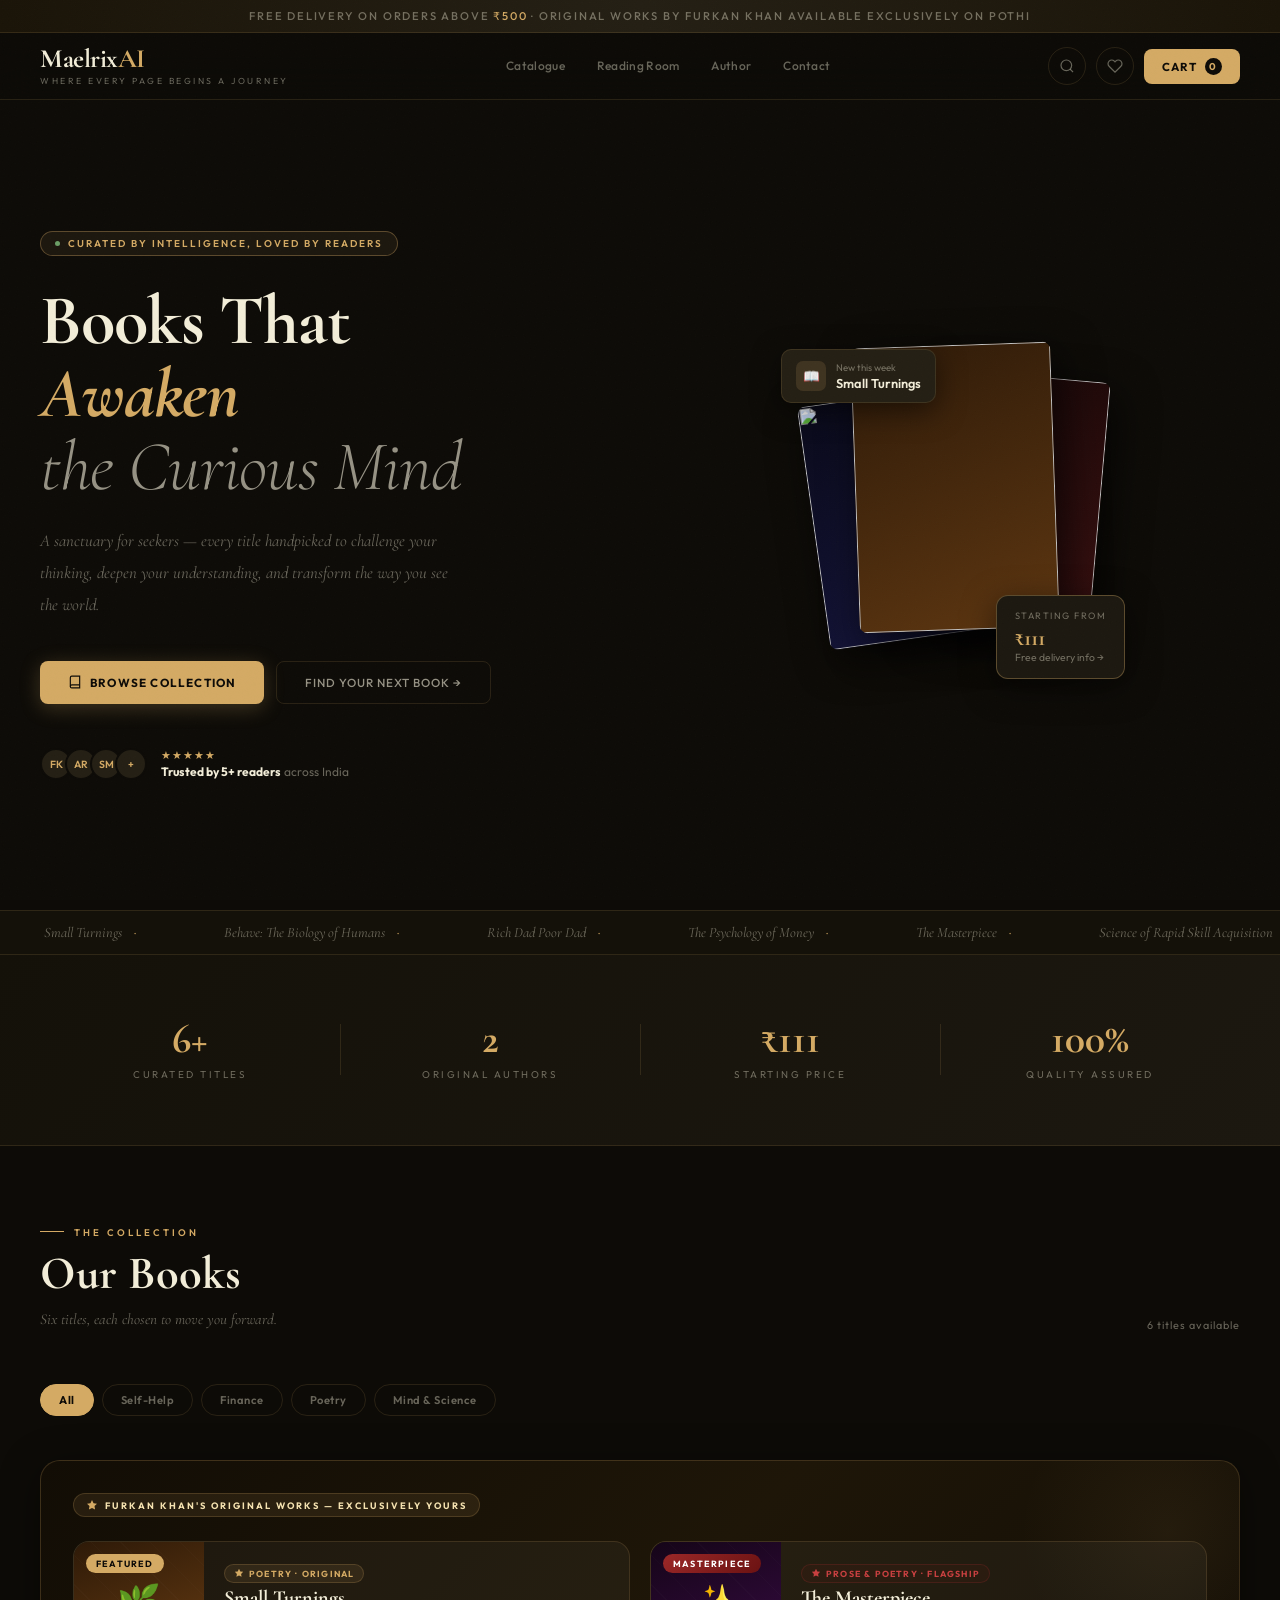
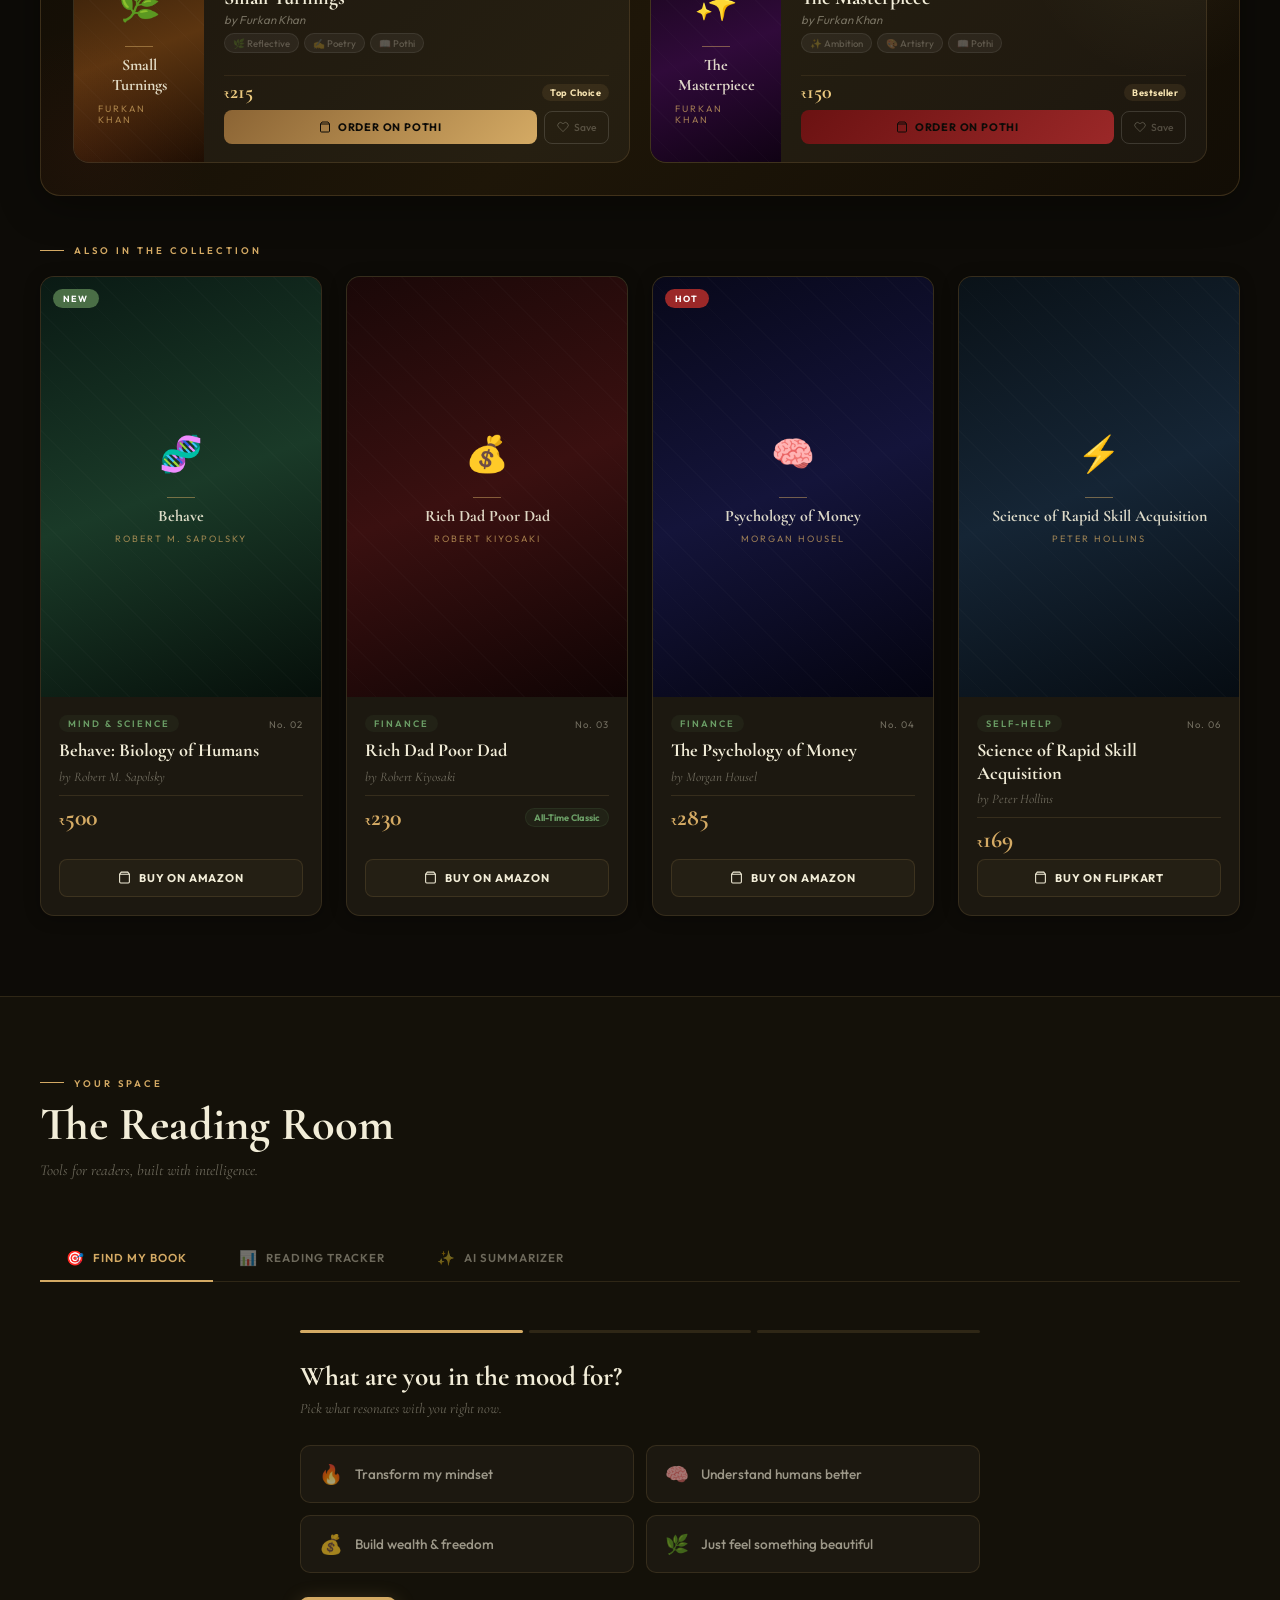
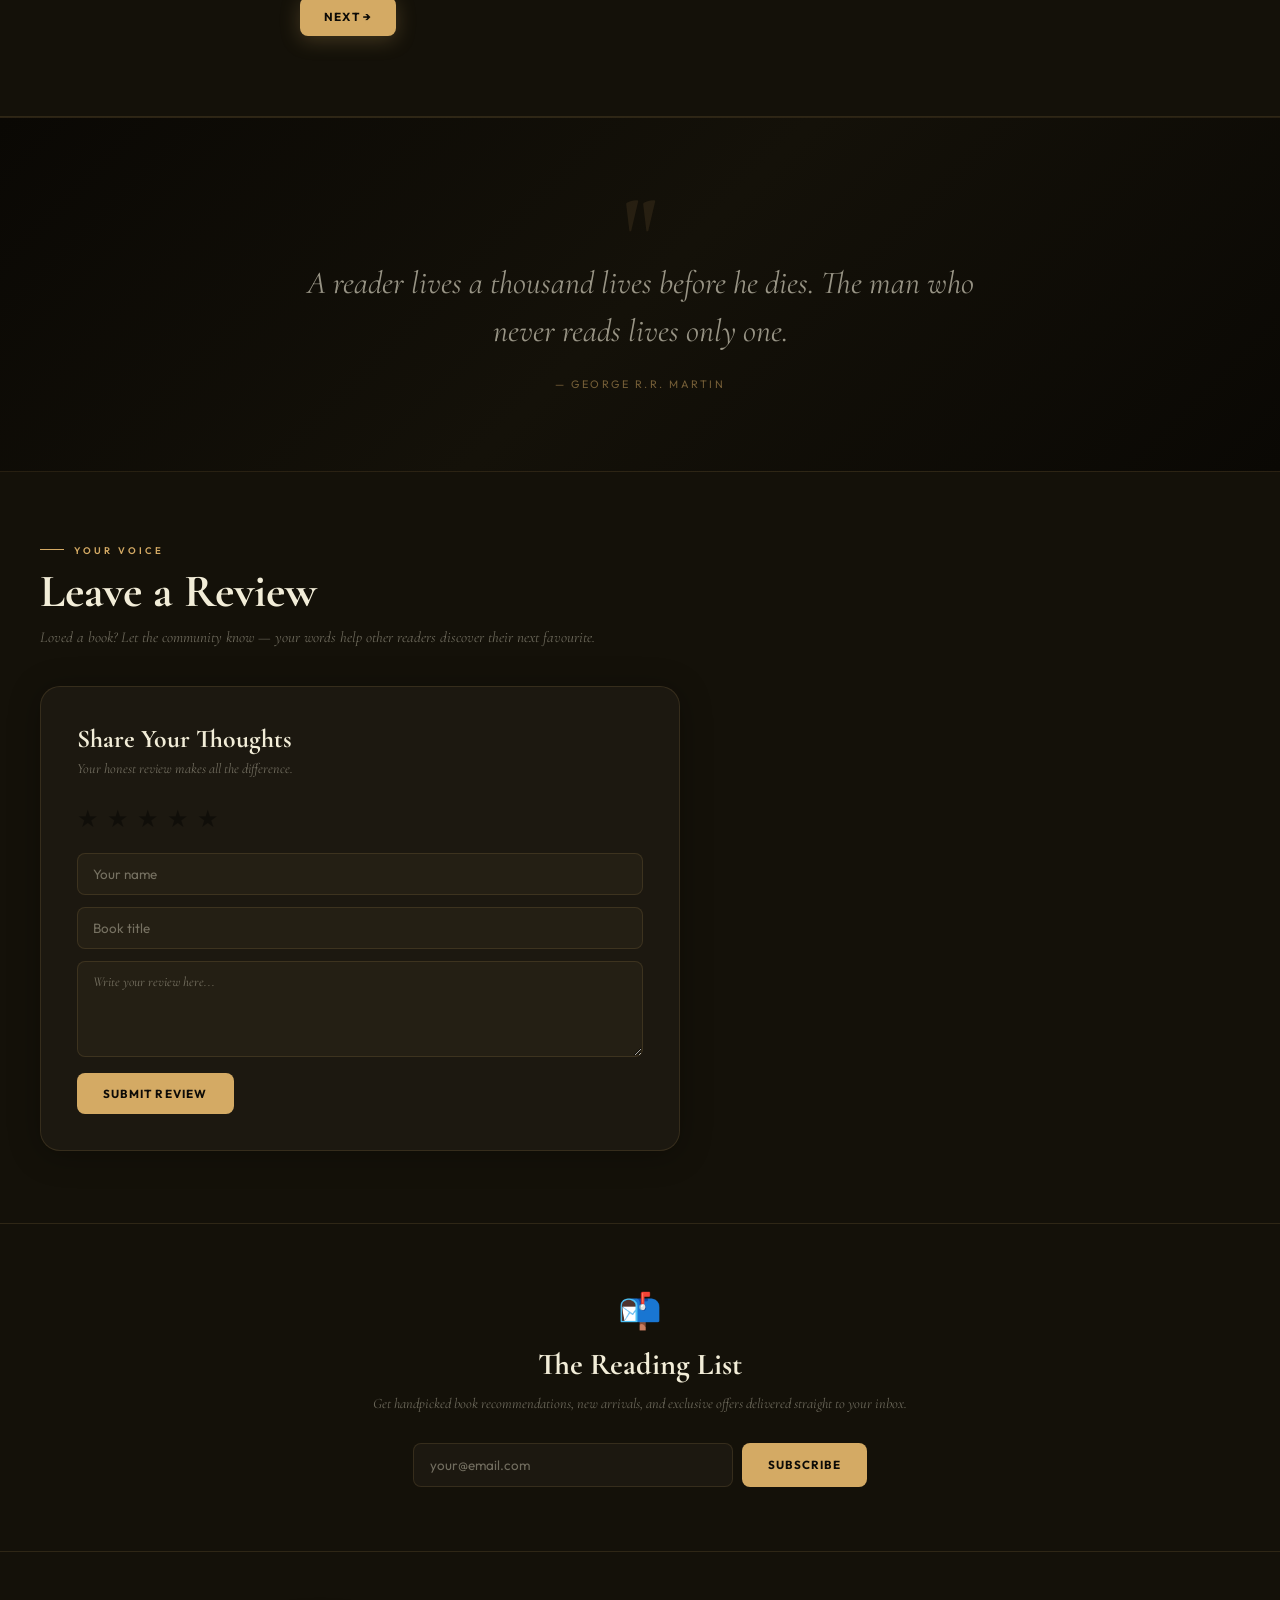
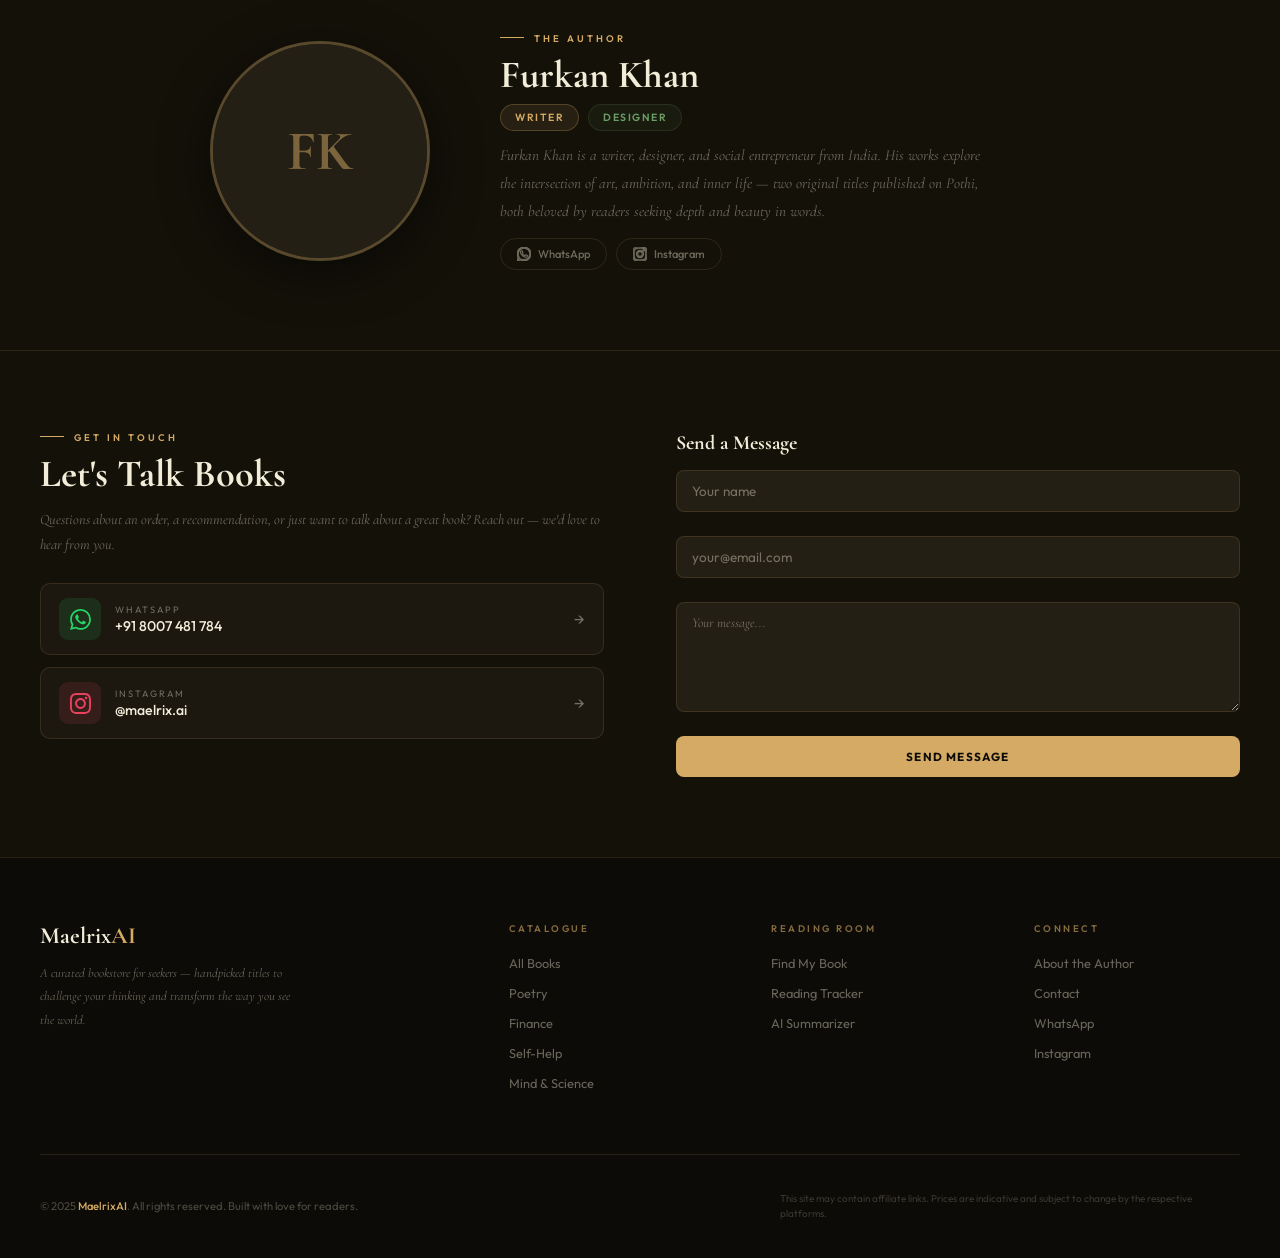
==== index.html @ 5889ed40 "Update index.html" ====
<!DOCTYPE html>

<html lang="en">

<head>

<meta charset="UTF-8">

<meta name="viewport" content="width=device-width, initial-scale=1.0, maximum-scale=1.0">

<title>MaelrixAI — The Book Store</title>

<link href="https://fonts.googleapis.com/css2?family=Cormorant+Garamond:ital,wght@0,300;0,400;0,500;0,600;0,700;1,300;1,400;1,600&family=Outfit:wght@300;400;500;600;700&family=DM+Serif+Display:ital@0;1&display=swap" rel="stylesheet">

<style>

:root {

  --bg:           #0D0B07;

  --surface:      #141109;

  --surface-2:    #1C1810;

  --surface-3:    #241F14;

  --border:       rgba(212,170,100,0.14);

  --border-hi:    rgba(212,170,100,0.35);

  --gold:         #D4AA64;

  --gold-light:   #EAC87E;

  --gold-pale:    #F5E2B0;

  --gold-dim:     rgba(212,170,100,0.5);

  --ivory:        #F2EDD8;

  --ivory-dim:    rgba(242,237,216,0.6);

  --ivory-faint:  rgba(242,237,216,0.25);

  --crimson:      #9B2828;

  --sage:         #4A6E46;

  --sage-bright:  #6B9E66;

  --muted:        rgba(242,237,216,0.4);

  --shadow:       rgba(0,0,0,0.55);

  --radius:       14px;

  --radius-sm:    8px;

}



*{margin:0;padding:0;box-sizing:border-box}

html{scroll-behavior:smooth;font-size:16px}

body{

  font-family:'Outfit',sans-serif;

  background:var(--bg);

  color:var(--ivory);

  min-height:100vh;

  overflow-x:hidden;

}



/* ── grain overlay ── */

body::after{

  content:'';

  position:fixed;inset:0;

  background-image:url("data:image/svg+xml,%3Csvg xmlns='http://www.w3.org/2000/svg' width='200' height='200'%3E%3Cfilter id='n'%3E%3CfeTurbulence type='fractalNoise' baseFrequency='0.85' numOctaves='4' stitchTiles='stitch'/%3E%3C/filter%3E%3Crect width='200' height='200' filter='url(%23n)' opacity='0.04'/%3E%3C/svg%3E");

  pointer-events:none;z-index:9999;opacity:0.5;

}



/* ── scrollbar ── */

::-webkit-scrollbar{width:3px}

::-webkit-scrollbar-track{background:var(--bg)}

::-webkit-scrollbar-thumb{background:var(--gold);border-radius:2px}



/* ── toast ── */

.toast{

  position:fixed;bottom:80px;left:50%;

  transform:translateX(-50%) translateY(16px);

  background:var(--surface-3);

  border:1px solid var(--border-hi);

  color:var(--ivory);

  padding:11px 22px;border-radius:100px;

  font-size:0.78rem;font-weight:500;

  z-index:9900;opacity:0;

  transition:all 0.4s cubic-bezier(.25,.8,.25,1);

  pointer-events:none;white-space:nowrap;

  box-shadow:0 8px 32px rgba(0,0,0,0.6);

  display:flex;align-items:center;gap:8px;

}

.toast.show{opacity:1;transform:translateX(-50%) translateY(0)}



/* ── scroll top ── */

.scroll-top{

  position:fixed;bottom:24px;right:20px;z-index:500;

  width:42px;height:42px;

  background:var(--surface-3);

  border:1px solid var(--border-hi);

  border-radius:50%;

  display:flex;align-items:center;justify-content:center;

  color:var(--gold);font-size:1rem;cursor:pointer;

  transition:all 0.3s;opacity:0;transform:translateY(12px);

  box-shadow:0 4px 20px rgba(0,0,0,0.5);

}

.scroll-top.visible{opacity:1;transform:translateY(0)}

.scroll-top:hover{background:var(--gold);color:var(--bg);border-color:var(--gold)}



/* ════════════════════════════════════

   ANNOUNCE BAR

   ════════════════════════════════════ */

.announce-bar{

  background:linear-gradient(90deg,#1a1408,var(--surface-3),#1a1408);

  border-bottom:1px solid var(--border);

  text-align:center;padding:9px 20px;

  font-size:0.7rem;letter-spacing:1.8px;

  text-transform:uppercase;color:var(--muted);

  font-weight:500;

}

.announce-bar span{color:var(--gold)}



/* ════════════════════════════════════

   HEADER

   ════════════════════════════════════ */

header{

  position:sticky;top:0;z-index:800;

  background:rgba(13,11,7,0.92);

  backdrop-filter:blur(18px);

  border-bottom:1px solid var(--border);

}

.header-inner{

  max-width:1280px;margin:0 auto;

  display:flex;align-items:center;

  justify-content:space-between;

  padding:0 40px;height:66px;

}



.logo-wrap{display:flex;flex-direction:column}

.logo-main{

  font-family:'Cormorant Garamond',serif;

  font-size:1.65rem;font-weight:700;

  color:var(--ivory);letter-spacing:-0.5px;line-height:1;

}

.logo-main span{color:var(--gold)}

.logo-tagline{

  font-size:0.55rem;letter-spacing:2.5px;

  text-transform:uppercase;color:var(--muted);margin-top:2px;

}



.header-nav{display:flex;gap:32px;align-items:center}

.header-nav a{

  font-size:0.75rem;font-weight:500;letter-spacing:0.3px;

  color:var(--muted);text-decoration:none;

  transition:color 0.2s;padding-bottom:2px;

  position:relative;

}

.header-nav a::after{

  content:'';position:absolute;bottom:-2px;left:0;right:0;

  height:1px;background:var(--gold);

  transform:scaleX(0);transform-origin:right;transition:transform 0.3s;

}

.header-nav a:hover{color:var(--ivory)}

.header-nav a:hover::after{transform:scaleX(1);transform-origin:left}



.header-actions{display:flex;gap:10px;align-items:center}

.icon-btn{

  width:38px;height:38px;border-radius:50%;

  display:flex;align-items:center;justify-content:center;

  background:transparent;border:1px solid var(--border);

  transition:all 0.2s;color:var(--muted);cursor:pointer;

}

.icon-btn:hover{background:var(--surface-3);border-color:var(--gold-dim);color:var(--gold)}

.icon-btn svg{width:16px;height:16px;stroke:currentColor;fill:none;stroke-width:1.8}



.cart-btn{

  display:flex;align-items:center;gap:8px;

  padding:9px 18px;

  background:var(--gold);color:var(--bg);

  border:none;border-radius:var(--radius-sm);

  font-size:0.72rem;font-weight:700;

  letter-spacing:1px;text-transform:uppercase;

  font-family:'Outfit',sans-serif;cursor:pointer;

  transition:all 0.2s;

}

.cart-btn:hover{background:var(--gold-light);transform:translateY(-1px)}

.cart-count{

  width:17px;height:17px;

  background:var(--bg);border-radius:50%;

  font-size:0.62rem;font-weight:700;color:var(--gold);

  display:flex;align-items:center;justify-content:center;

}



/* hamburger mobile */

.ham-btn{

  display:none;width:38px;height:38px;

  border-radius:50%;border:1px solid var(--border);

  background:transparent;color:var(--gold);

  align-items:center;justify-content:center;cursor:pointer;

  font-size:1.1rem;

}



/* mobile nav drawer */

.mobile-nav{

  display:none;position:fixed;inset:0;

  background:rgba(13,11,7,0.97);

  backdrop-filter:blur(20px);

  z-index:900;

  flex-direction:column;align-items:center;justify-content:center;gap:36px;

}

.mobile-nav.open{display:flex}

.mobile-nav a{

  font-family:'Cormorant Garamond',serif;

  font-size:2.2rem;font-weight:600;font-style:italic;

  color:var(--ivory-dim);text-decoration:none;

  transition:color 0.2s;

}

.mobile-nav a:hover{color:var(--gold)}

.mobile-nav-close{

  position:absolute;top:24px;right:24px;

  width:44px;height:44px;border-radius:50%;

  border:1px solid var(--border);background:transparent;

  color:var(--muted);font-size:1.3rem;cursor:pointer;

}



/* ════════════════════════════════════

   HERO

   ════════════════════════════════════ */

.hero{

  min-height:calc(100vh - 90px);

  display:grid;grid-template-columns:1fr 1fr;

  max-width:1280px;margin:0 auto;

  padding:0 40px;gap:60px;align-items:center;

}

.hero-left{padding:60px 0}



.hero-badge{

  display:inline-flex;align-items:center;gap:8px;

  padding:5px 14px;

  background:rgba(212,170,100,0.08);

  border:1px solid var(--border-hi);

  border-radius:100px;font-size:0.62rem;

  letter-spacing:2px;text-transform:uppercase;

  color:var(--gold);font-weight:600;margin-bottom:28px;

}

.badge-dot{

  width:5px;height:5px;background:var(--sage-bright);

  border-radius:50%;animation:breathe 2.5s ease-in-out infinite;

}

@keyframes breathe{0%,100%{opacity:1;transform:scale(1)}50%{opacity:0.4;transform:scale(0.7)}}



.hero-title{

  font-family:'Cormorant Garamond',serif;

  font-size:clamp(3rem,5.5vw,5.4rem);

  font-weight:700;line-height:1.04;

  color:var(--ivory);margin-bottom:22px;

  letter-spacing:-1px;

}

.hero-title em{font-style:italic;color:var(--gold)}

.hero-title .hl2{

  display:block;font-weight:300;

  font-style:italic;color:var(--ivory-dim);

}

.hero-desc{

  font-family:'Cormorant Garamond',serif;

  font-size:1.05rem;font-style:italic;

  color:var(--muted);line-height:1.9;

  max-width:420px;margin-bottom:40px;

}

.hero-ctas{display:flex;gap:12px;flex-wrap:wrap;margin-bottom:44px}



.btn-primary{

  padding:13px 28px;background:var(--gold);

  color:var(--bg);font-size:0.73rem;font-weight:700;

  letter-spacing:1.2px;text-transform:uppercase;

  text-decoration:none;border-radius:var(--radius-sm);

  border:none;font-family:'Outfit',sans-serif;

  transition:all 0.25s;display:inline-flex;

  align-items:center;gap:8px;cursor:pointer;

  box-shadow:0 4px 20px rgba(212,170,100,0.25);

}

.btn-primary:hover{background:var(--gold-light);transform:translateY(-2px);box-shadow:0 8px 32px rgba(212,170,100,0.35)}



.btn-outline{

  padding:13px 28px;background:transparent;

  color:var(--ivory-dim);font-size:0.73rem;font-weight:500;

  letter-spacing:1px;text-transform:uppercase;

  text-decoration:none;border-radius:var(--radius-sm);

  border:1px solid var(--border);

  font-family:'Outfit',sans-serif;transition:all 0.25s;

  display:inline-flex;align-items:center;gap:8px;cursor:pointer;

}

.btn-outline:hover{border-color:var(--gold-dim);color:var(--ivory);background:var(--surface-2)}



.hero-proof{display:flex;align-items:center;gap:14px}

.proof-avs{display:flex}

.proof-av{

  width:32px;height:32px;border-radius:50%;

  border:2px solid var(--bg);background:var(--surface-3);

  margin-left:-7px;display:flex;align-items:center;

  justify-content:center;font-size:0.65rem;

  font-weight:600;color:var(--gold);overflow:hidden;

}

.proof-av:first-child{margin-left:0}

.proof-txt{font-size:0.75rem;color:var(--muted);line-height:1.4}

.proof-txt strong{color:var(--ivory)}

.proof-stars{color:var(--gold);font-size:0.7rem;letter-spacing:1px}



/* hero right - book stack */

.hero-right{

  position:relative;display:flex;

  align-items:center;justify-content:center;padding:60px 0;

}

.hero-book-stack{position:relative;width:320px;height:420px}

.hb{

  position:absolute;border-radius:8px;

  box-shadow:8px 12px 40px rgba(0,0,0,0.7);

  overflow:hidden;transition:transform 0.5s cubic-bezier(.25,.8,.25,1);

}

.hb img{width:100%;height:100%;object-fit:cover;display:block}

.hb-1{width:200px;height:285px;top:50px;left:60px;z-index:3;transform:rotate(-2deg)}

.hb-2{width:175px;height:255px;top:80px;left:130px;z-index:2;transform:rotate(5deg)}

.hb-3{width:165px;height:245px;top:100px;left:18px;z-index:1;transform:rotate(-8deg)}

.hero-book-stack:hover .hb-1{transform:rotate(0deg) translateY(-14px)}

.hero-book-stack:hover .hb-2{transform:rotate(8deg) translateX(12px)}

.hero-book-stack:hover .hb-3{transform:rotate(-12deg) translateX(-12px)}



.hfb{

  position:absolute;bottom:36px;right:-10px;

  background:var(--surface-2);

  border:1px solid var(--border-hi);

  border-radius:12px;padding:14px 18px;

  box-shadow:0 8px 32px rgba(0,0,0,0.5);z-index:10;

}

.hfb-label{font-size:0.58rem;letter-spacing:1.5px;text-transform:uppercase;color:var(--muted);margin-bottom:3px}

.hfb-value{font-family:'Cormorant Garamond',serif;font-size:1.4rem;font-weight:700;color:var(--gold)}

.hfb-sub{font-size:0.65rem;color:var(--muted)}



.hfb2{

  position:absolute;top:54px;left:-14px;

  background:var(--surface-3);

  border:1px solid var(--border);

  border-radius:10px;padding:11px 14px;

  box-shadow:0 8px 28px rgba(0,0,0,0.5);

  z-index:10;display:flex;align-items:center;gap:10px;

}

.hfb2-icon{

  width:30px;height:30px;background:rgba(212,170,100,0.15);

  border-radius:7px;display:flex;align-items:center;

  justify-content:center;font-size:0.85rem;

}

.hfb2-top{font-size:0.6rem;color:var(--muted);margin-bottom:2px}

.hfb2-bot{font-size:0.8rem;font-weight:600;color:var(--ivory)}



/* ════════════════════════════════════

   MARQUEE

   ════════════════════════════════════ */

.marquee-wrap{

  overflow:hidden;padding:13px 0;

  border-top:1px solid var(--border);

  border-bottom:1px solid var(--border);

  background:var(--surface);

}

.marquee-inner{

  display:flex;white-space:nowrap;

  animation:marquee 24s linear infinite;

}

@keyframes marquee{0%{transform:translateX(0)}100%{transform:translateX(-50%)}}

.marquee-item{

  display:inline-flex;align-items:center;gap:12px;

  padding:0 44px;font-family:'Cormorant Garamond',serif;

  font-style:italic;font-size:0.9rem;color:var(--muted);

}

.msep{color:var(--gold);font-style:normal;font-size:0.45rem}



/* ════════════════════════════════════

   STATS STRIP

   ════════════════════════════════════ */

.stats-strip{

  background:linear-gradient(135deg,var(--surface) 0%,var(--surface-2) 100%);

  border-bottom:1px solid var(--border);padding:44px 40px;

}

.stats-inner{

  max-width:1280px;margin:0 auto;

  display:grid;grid-template-columns:repeat(4,1fr);

}

.stat-item{

  text-align:center;padding:20px;position:relative;

}

.stat-item+.stat-item::before{

  content:'';position:absolute;left:0;top:25%;height:50%;

  width:1px;background:var(--border);

}

.stat-num{

  font-family:'Cormorant Garamond',serif;

  font-size:2.6rem;font-weight:700;color:var(--gold);

  line-height:1;margin-bottom:7px;

}

.stat-label{

  font-size:0.62rem;letter-spacing:2.5px;

  text-transform:uppercase;color:var(--muted);

}



/* ════════════════════════════════════

   SECTION BASE

   ════════════════════════════════════ */

.section{

  padding:80px 40px;

  max-width:1280px;margin:0 auto;

}

.section-head{margin-bottom:52px}

.section-label{

  font-size:0.6rem;letter-spacing:3px;

  text-transform:uppercase;color:var(--gold);

  font-weight:600;margin-bottom:10px;

  display:flex;align-items:center;gap:10px;

}

.section-label::before{content:'';display:block;width:24px;height:1px;background:var(--gold)}

.section-title{

  font-family:'Cormorant Garamond',serif;

  font-size:clamp(2rem,4vw,2.9rem);

  font-weight:700;color:var(--ivory);line-height:1.1;

}

.section-sub{

  font-family:'Cormorant Garamond',serif;

  font-style:italic;font-size:0.95rem;

  color:var(--muted);margin-top:8px;line-height:1.7;

}

.section-head-row{

  display:flex;align-items:flex-end;

  justify-content:space-between;gap:20px;flex-wrap:wrap;

}



/* ════════════════════════════════════

   FILTER BAR

   ════════════════════════════════════ */

.filter-bar{display:flex;gap:8px;margin-bottom:44px;flex-wrap:wrap}

.filter-pill{

  padding:8px 18px;border-radius:100px;

  font-size:0.7rem;font-weight:600;letter-spacing:0.5px;

  border:1px solid var(--border);color:var(--muted);

  background:transparent;cursor:pointer;

  transition:all 0.2s;font-family:'Outfit',sans-serif;

}

.filter-pill:hover{border-color:var(--gold-dim);color:var(--gold);background:rgba(212,170,100,0.07)}

.filter-pill.active{

  background:var(--gold);color:var(--bg);

  border-color:var(--gold);font-weight:700;

}



/* ════════════════════════════════════

   OWN WORKS SPOTLIGHT

   ════════════════════════════════════ */

.own-works-spotlight{

  margin-bottom:48px;

  background:linear-gradient(135deg,#120D05 0%,#1E1608 50%,#120D05 100%);

  border:1px solid rgba(212,170,100,0.2);

  border-radius:20px;padding:32px;

  position:relative;overflow:hidden;

  box-shadow:0 8px 40px rgba(0,0,0,0.4);

}

.own-works-spotlight::before{

  content:'';position:absolute;

  top:-80px;right:-80px;

  width:300px;height:300px;

  background:radial-gradient(circle,rgba(212,170,100,0.07) 0%,transparent 70%);

  pointer-events:none;

}

.own-works-spotlight::after{

  content:'';position:absolute;

  bottom:-80px;left:-80px;

  width:250px;height:250px;

  background:radial-gradient(circle,rgba(155,40,40,0.06) 0%,transparent 70%);

  pointer-events:none;

}



.ows-label{

  display:inline-flex;align-items:center;gap:7px;

  font-size:0.58rem;letter-spacing:2px;text-transform:uppercase;

  font-weight:700;color:var(--gold-pale);margin-bottom:24px;

  padding:5px 12px;

  background:rgba(212,170,100,0.1);

  border:1px solid rgba(212,170,100,0.2);

  border-radius:100px;

}



.own-works-grid{

  display:grid;grid-template-columns:1fr 1fr;gap:20px;

}



/* ─ single own-work card ─ */

.own-work-card{

  background:rgba(255,252,247,0.04);

  border:1px solid rgba(212,170,100,0.16);

  border-radius:16px;overflow:hidden;

  display:grid;grid-template-columns:130px 1fr;

  transition:all 0.3s ease;

  position:relative;

}

.own-work-card:hover{

  border-color:rgba(212,170,100,0.4);

  background:rgba(255,252,247,0.07);

  transform:translateY(-3px);

  box-shadow:0 16px 48px rgba(0,0,0,0.5);

}



/* cover column */

.owc-cover{

  position:relative;

  background:var(--surface-3);

  min-height:220px;

  overflow:hidden;

  display:flex;align-items:center;justify-content:center;

}

.owc-img{

  width:100%;height:100%;

  object-fit:cover;display:block;

}

.owc-badge{

  position:absolute;top:12px;left:12px;z-index:3;

  font-size:0.56rem;font-weight:700;

  padding:4px 10px;border-radius:100px;

  letter-spacing:1.2px;text-transform:uppercase;

}

.owb-feat{background:var(--gold);color:var(--bg)}

.owb-flag{background:linear-gradient(135deg,var(--crimson),#6B1212);color:#fff}

.owc-wl{

  position:absolute;top:12px;right:12px;z-index:4;

  width:30px;height:30px;border-radius:50%;

  background:rgba(13,11,7,0.75);border:1px solid var(--border);

  display:flex;align-items:center;justify-content:center;

  cursor:pointer;transition:all 0.2s;opacity:0;

}

.own-work-card:hover .owc-wl{opacity:1}

.owc-wl:hover{background:var(--crimson);border-color:var(--crimson)}

.owc-wl svg{width:13px;height:13px;stroke:var(--ivory);fill:none;stroke-width:2}

.owc-wl.active{opacity:1;background:var(--crimson);border-color:var(--crimson)}

.owc-wl.active svg{fill:white;stroke:white}



/* body column */

.owc-body{

  padding:20px 20px 18px;

  display:flex;flex-direction:column;justify-content:space-between;gap:8px;

}

.owc-tag{

  display:inline-flex;align-items:center;gap:5px;

  font-size:0.55rem;font-weight:700;letter-spacing:1.2px;

  text-transform:uppercase;color:var(--gold);

  background:rgba(212,170,100,0.1);

  border:1px solid rgba(212,170,100,0.2);

  padding:3px 9px;border-radius:100px;width:fit-content;

}

.owc-title{

  font-family:'Cormorant Garamond',serif;

  font-size:1.25rem;font-weight:700;

  color:var(--ivory);line-height:1.15;margin:4px 0 2px;

}

.owc-author{

  font-size:0.72rem;color:var(--muted);font-style:italic;

}

.owc-pills{display:flex;flex-wrap:wrap;gap:5px;margin:6px 0}

.owc-pill{

  font-size:0.6rem;font-weight:500;

  color:var(--ivory-faint);

  background:rgba(255,252,247,0.05);

  border:1px solid rgba(255,252,247,0.08);

  padding:3px 8px;border-radius:100px;

}

.owc-divider{height:1px;background:rgba(212,170,100,0.1);margin:4px 0}

.owc-price-row{display:flex;align-items:center;justify-content:space-between}

.owc-price{

  font-family:'Cormorant Garamond',serif;

  font-size:1.25rem;font-weight:700;color:var(--gold-light);

}

.owc-price-sym{font-size:0.85rem}

.owc-disc{

  font-size:0.58rem;font-weight:700;

  padding:3px 8px;border-radius:100px;

  background:rgba(212,170,100,0.1);

  color:var(--gold-pale);letter-spacing:0.5px;

}

.owc-actions{display:flex;gap:7px;align-items:center;flex-wrap:wrap;margin-top:6px}



.btn-buy-own{

  flex:1;display:inline-flex;align-items:center;

  justify-content:center;gap:7px;

  padding:10px 14px;

  background:linear-gradient(135deg,#8B6434,var(--gold));

  color:var(--bg);font-size:0.68rem;font-weight:700;

  letter-spacing:0.8px;text-transform:uppercase;

  text-decoration:none;border-radius:var(--radius-sm);

  font-family:'Outfit',sans-serif;transition:all 0.2s;border:none;cursor:pointer;

  white-space:nowrap;

}

.btn-buy-own:hover{filter:brightness(1.1);transform:translateY(-1px)}

.btn-buy-own svg{width:12px;height:12px;stroke:currentColor;fill:none;stroke-width:2}



.btn-save-sm{

  display:inline-flex;align-items:center;gap:5px;

  padding:9px 12px;

  border:1px solid rgba(255,252,247,0.14);

  border-radius:var(--radius-sm);

  color:var(--ivory-faint);background:transparent;

  font-size:0.64rem;font-weight:500;cursor:pointer;

  font-family:'Outfit',sans-serif;transition:all 0.2s;

  white-space:nowrap;

}

.btn-save-sm:hover{border-color:var(--gold-dim);color:var(--gold);background:rgba(212,170,100,0.07)}

.btn-save-sm svg{width:12px;height:12px;stroke:currentColor;fill:none;stroke-width:2}



/* ════════════════════════════════════

   BOOKS GRID

   ════════════════════════════════════ */

.books-grid-label{margin-bottom:20px}

.books-grid{

  display:grid;

  grid-template-columns:repeat(auto-fill,minmax(240px,1fr));

  gap:24px;

}



/* ── book card ── */

.book-card{

  background:var(--surface-2);

  border-radius:var(--radius);overflow:hidden;

  border:1px solid var(--border);

  transition:transform 0.28s cubic-bezier(.25,.8,.25,1),box-shadow 0.28s,border-color 0.2s;

  display:flex;flex-direction:column;

  box-shadow:0 2px 16px rgba(0,0,0,0.3);

  position:relative;

}

.book-card:hover{

  transform:translateY(-6px);

  box-shadow:0 20px 50px rgba(0,0,0,0.5);

  border-color:rgba(212,170,100,0.3);

}

.book-cover-wrap{

  position:relative;aspect-ratio:2/3;

  overflow:hidden;background:var(--surface-3);

}

.book-cover{

  width:100%;height:100%;object-fit:cover;display:block;

  transition:transform 0.5s cubic-bezier(.25,.8,.25,1);

  background:var(--surface-3);

}

.book-card:hover .book-cover{transform:scale(1.04)}



/* cover placeholder */

.cover-placeholder{

  width:100%;height:100%;

  display:flex;flex-direction:column;

  align-items:center;justify-content:center;

  padding:24px;position:relative;overflow:hidden;

  transition:transform 0.5s cubic-bezier(.25,.8,.25,1);

}

.book-card:hover .cover-placeholder{transform:scale(1.04)}

.cp-1{background:linear-gradient(160deg,#2E1A08,#5C3510,#1E0E03)}

.cp-2{background:linear-gradient(160deg,#0A1A14,#1A3A28,#060F0A)}

.cp-3{background:linear-gradient(160deg,#1A0808,#3A1010,#100404)}

.cp-4{background:linear-gradient(160deg,#08081A,#14143A,#040410)}

.cp-5{background:linear-gradient(160deg,#150518,#300A3A,#100214)}

.cp-6{background:linear-gradient(160deg,#0A1218,#152535,#060C12)}

.cover-placeholder::before{

  content:'';position:absolute;inset:0;

  background:repeating-linear-gradient(45deg,transparent,transparent 20px,rgba(255,255,255,0.015) 20px,rgba(255,255,255,0.015) 21px);

}

.cp-icon{font-size:2.2rem;margin-bottom:14px;position:relative;z-index:1}

.cp-title{

  font-family:'Cormorant Garamond',serif;

  font-size:1rem;font-weight:700;

  color:rgba(242,237,216,0.9);text-align:center;

  line-height:1.3;z-index:1;position:relative;margin-bottom:7px;

}

.cp-author{font-size:0.58rem;letter-spacing:2px;text-transform:uppercase;color:rgba(212,170,100,0.7);z-index:1;position:relative}

.cp-line{width:28px;height:1px;background:rgba(212,170,100,0.5);margin:8px auto;z-index:1;position:relative}



/* quick peek */

.quick-peek{

  position:absolute;inset:0;

  background:rgba(13,11,7,0.88);

  display:flex;flex-direction:column;

  align-items:center;justify-content:center;

  gap:10px;opacity:0;transition:opacity 0.3s;

  z-index:5;padding:20px;

}

.book-card:hover .quick-peek{opacity:1}

.peek-title{

  font-family:'Cormorant Garamond',serif;

  font-size:0.95rem;font-weight:700;color:var(--ivory);text-align:center;

}

.peek-desc{

  font-family:'Cormorant Garamond',serif;

  font-style:italic;font-size:0.75rem;

  color:var(--ivory-dim);text-align:center;line-height:1.6;

}

.peek-actions{display:flex;gap:8px;margin-top:6px}

.peek-btn{

  padding:8px 16px;border-radius:6px;

  font-size:0.65rem;font-weight:700;

  letter-spacing:1px;text-transform:uppercase;

  text-decoration:none;font-family:'Outfit',sans-serif;

  transition:all 0.2s;border:none;cursor:pointer;

}

.peek-buy{background:var(--gold);color:var(--bg)}

.peek-buy:hover{background:var(--gold-light)}

.peek-save{

  background:transparent;color:var(--ivory);

  border:1px solid rgba(242,237,216,0.25);

}

.peek-save:hover{background:rgba(242,237,216,0.1)}



/* badges */

.badge-chip{

  position:absolute;top:12px;left:12px;

  font-size:0.56rem;font-weight:700;

  padding:4px 10px;border-radius:100px;

  letter-spacing:1.2px;text-transform:uppercase;z-index:3;

}

.badge-new{background:var(--sage);color:#fff}

.badge-hot{background:var(--crimson);color:#fff}

.badge-featured{background:var(--gold);color:var(--bg)}



.wishlist-btn{

  position:absolute;top:12px;right:12px;z-index:4;

  width:30px;height:30px;border-radius:50%;

  background:rgba(13,11,7,0.7);border:1px solid var(--border);

  display:flex;align-items:center;justify-content:center;

  transition:all 0.2s;opacity:0;cursor:pointer;

}

.book-card:hover .wishlist-btn{opacity:1}

.wishlist-btn:hover{background:var(--crimson);border-color:var(--crimson)}

.wishlist-btn.active{background:var(--crimson);border-color:var(--crimson);opacity:1}

.wishlist-btn svg{width:13px;height:13px;stroke:var(--ivory);fill:none;stroke-width:2}

.wishlist-btn.active svg{fill:white;stroke:white}



/* card body */

.card-body{

  padding:18px;flex:1;

  display:flex;flex-direction:column;gap:7px;

}

.card-meta{display:flex;align-items:center;justify-content:space-between}

.card-genre{

  font-size:0.58rem;letter-spacing:2px;

  text-transform:uppercase;color:var(--sage-bright);

  font-weight:600;padding:3px 9px;

  background:rgba(74,110,70,0.12);border-radius:100px;

}

.card-num{font-size:0.6rem;color:var(--muted);letter-spacing:1px}

.book-title{

  font-family:'Cormorant Garamond',serif;

  font-size:1.15rem;font-weight:700;

  color:var(--ivory);line-height:1.2;

}

.book-author{

  font-family:'Cormorant Garamond',serif;

  font-style:italic;font-size:0.82rem;color:var(--muted);

}

.card-divider{height:1px;background:var(--border);margin:3px 0}

.price-row{display:flex;align-items:center;justify-content:space-between}

.price-wrap{display:flex;align-items:baseline;gap:6px}

.price-curr{

  font-family:'Cormorant Garamond',serif;

  font-size:1.5rem;font-weight:700;color:var(--gold);line-height:1;

}

.price-sym{font-size:0.9rem}

.disc-badge{

  font-size:0.58rem;font-weight:700;

  padding:3px 8px;

  background:rgba(74,110,70,0.12);color:var(--sage-bright);

  border-radius:100px;

  border:1px solid rgba(74,110,70,0.2);

}

.card-actions{display:flex;gap:8px;margin-top:auto}

.btn-buy-card{

  flex:1;display:inline-flex;align-items:center;

  justify-content:center;gap:8px;

  padding:11px 18px;background:var(--surface-3);

  color:var(--ivory);font-size:0.7rem;font-weight:700;

  letter-spacing:0.8px;text-transform:uppercase;

  text-decoration:none;border-radius:var(--radius-sm);

  font-family:'Outfit',sans-serif;transition:all 0.2s;

  border:1px solid var(--border);cursor:pointer;

}

.btn-buy-card:hover{

  background:var(--gold);color:var(--bg);

  border-color:var(--gold);

  transform:translateY(-1px);

  box-shadow:0 6px 20px rgba(212,170,100,0.25);

}

.btn-buy-card svg{width:13px;height:13px;stroke:currentColor;fill:none;stroke-width:2}



/* ════════════════════════════════════

   READING ROOM

   ════════════════════════════════════ */

.reading-room-section{

  background:var(--surface);

  border-top:1px solid var(--border);

  border-bottom:1px solid var(--border);

}

.reading-room-inner{

  max-width:1280px;margin:0 auto;padding:80px 40px;

}

.reading-tabs{

  display:flex;gap:0;

  border-bottom:1px solid var(--border);

  margin-bottom:48px;flex-wrap:wrap;

}

.rtab{

  padding:13px 26px;font-size:0.72rem;font-weight:600;

  letter-spacing:1px;text-transform:uppercase;

  color:var(--muted);background:transparent;border:none;

  border-bottom:2px solid transparent;margin-bottom:-1px;

  cursor:pointer;font-family:'Outfit',sans-serif;

  transition:all 0.2s;display:flex;align-items:center;gap:8px;

}

.rtab:hover{color:var(--ivory)}

.rtab.active{color:var(--gold);border-bottom-color:var(--gold)}

.rtab-icon{font-size:0.9rem}

.rtab-content{display:none}

.rtab-content.active{display:block;animation:fadeIn 0.35s ease}

@keyframes fadeIn{from{opacity:0;transform:translateY(8px)}to{opacity:1;transform:translateY(0)}}



/* quiz */

.quiz-wrap{max-width:680px;margin:0 auto}

.quiz-step{display:none}

.quiz-step.active{display:block;animation:fadeIn 0.35s ease}

.quiz-question{

  font-family:'Cormorant Garamond',serif;

  font-size:1.7rem;font-weight:700;color:var(--ivory);

  line-height:1.2;margin-bottom:7px;

}

.quiz-sub{

  font-family:'Cormorant Garamond',serif;

  font-style:italic;color:var(--muted);

  font-size:0.9rem;margin-bottom:28px;

}

.quiz-options{

  display:grid;grid-template-columns:1fr 1fr;gap:12px;margin-bottom:24px;

}

.quiz-option{

  padding:16px 18px;

  background:var(--surface-2);

  border:1px solid var(--border);border-radius:10px;

  cursor:pointer;font-size:0.85rem;font-weight:500;

  color:var(--ivory-dim);transition:all 0.2s;text-align:left;

  font-family:'Outfit',sans-serif;display:flex;align-items:center;gap:12px;

}

.quiz-option:hover{border-color:var(--gold-dim);color:var(--ivory);background:var(--surface-3)}

.quiz-option.selected{border-color:var(--gold);background:rgba(212,170,100,0.08);color:var(--ivory)}

.qoi{font-size:1.2rem}

.quiz-progress{display:flex;gap:6px;margin-bottom:28px}

.quiz-dot{height:3px;border-radius:2px;background:var(--border);flex:1;transition:background 0.3s}

.quiz-dot.done{background:var(--gold)}

.quiz-nav{display:flex;gap:10px;align-items:center}

.quiz-result{text-align:center;padding:20px 0}

.qr-emoji{font-size:3.5rem;margin-bottom:14px}

.qr-title{

  font-family:'Cormorant Garamond',serif;

  font-size:1.5rem;font-weight:700;color:var(--ivory);margin-bottom:7px;

}

.qr-desc{

  font-family:'Cormorant Garamond',serif;

  font-style:italic;color:var(--muted);line-height:1.7;

  margin-bottom:24px;font-size:0.9rem;

}

.quiz-recs{display:grid;grid-template-columns:repeat(3,1fr);gap:12px;margin-bottom:20px}

.qrc{

  background:var(--surface-2);border:1px solid var(--border);

  border-radius:10px;padding:14px;text-align:left;cursor:pointer;

  transition:all 0.2s;

}

.qrc:hover{border-color:var(--gold-dim);transform:translateY(-3px)}

.qrc-num{font-size:0.58rem;letter-spacing:2px;text-transform:uppercase;color:var(--gold);margin-bottom:5px}

.qrc-title{

  font-family:'Cormorant Garamond',serif;

  font-size:0.9rem;font-weight:700;color:var(--ivory);line-height:1.3;margin-bottom:3px;

}

.qrc-author{font-size:0.7rem;color:var(--muted);font-style:italic}

.btn-retake{

  padding:9px 22px;background:transparent;

  border:1px solid var(--border);border-radius:6px;

  font-size:0.72rem;font-weight:600;letter-spacing:1px;

  text-transform:uppercase;color:var(--muted);cursor:pointer;

  font-family:'Outfit',sans-serif;transition:all 0.2s;

}

.btn-retake:hover{border-color:var(--gold-dim);color:var(--gold)}



/* tracker */

.tracker-wrap{max-width:800px}

.tracker-header{

  display:flex;align-items:center;gap:20px;

  margin-bottom:32px;flex-wrap:wrap;

}

.tracker-stats-mini{display:flex;gap:24px;flex-wrap:wrap}

.tsm{text-align:center}

.tsm-num{

  font-family:'Cormorant Garamond',serif;

  font-size:1.8rem;font-weight:700;color:var(--gold);

}

.tsm-lab{font-size:0.6rem;letter-spacing:2px;text-transform:uppercase;color:var(--muted)}

.progress-list{display:flex;flex-direction:column;gap:12px;margin-bottom:24px}

.progress-item{

  background:var(--surface-2);border:1px solid var(--border);

  border-radius:10px;padding:14px 18px;

  display:flex;align-items:center;gap:14px;

}

.pi-emoji{font-size:1.4rem}

.pi-info{flex:1}

.pi-title{

  font-family:'Cormorant Garamond',serif;

  font-size:0.95rem;font-weight:700;color:var(--ivory);margin-bottom:6px;

}

.pi-bar-wrap{display:flex;align-items:center;gap:10px}

.pi-bar{flex:1;height:5px;background:var(--surface-3);border-radius:3px;overflow:hidden}

.pi-fill{

  height:100%;border-radius:3px;

  background:linear-gradient(90deg,var(--gold),var(--gold-light));

  transition:width 1s cubic-bezier(.25,.8,.25,1);

}

.pi-pct{font-size:0.7rem;font-weight:600;color:var(--gold-dim);min-width:34px}

.pi-status{

  font-size:0.6rem;letter-spacing:1.5px;text-transform:uppercase;

  padding:3px 9px;border-radius:100px;font-weight:600;

}

.status-reading{background:rgba(74,110,70,0.14);color:var(--sage-bright)}

.status-done{background:rgba(212,170,100,0.1);color:var(--gold)}

.status-want{background:var(--surface-3);color:var(--muted)}

.add-book-row{display:flex;gap:10px;align-items:center;flex-wrap:wrap}

.add-book-input{

  flex:1;min-width:200px;

  padding:12px 15px;border:1px solid var(--border);

  border-radius:var(--radius-sm);font-size:0.84rem;

  color:var(--ivory);background:var(--surface-2);

  font-family:'Outfit',sans-serif;outline:none;

  transition:border-color 0.2s;

}

.add-book-input:focus{border-color:var(--gold-dim)}

.add-book-input::placeholder{color:var(--muted)}

.btn-add{

  padding:12px 22px;background:var(--gold);

  color:var(--bg);border:none;border-radius:var(--radius-sm);

  font-size:0.72rem;font-weight:700;letter-spacing:1px;

  text-transform:uppercase;cursor:pointer;

  font-family:'Outfit',sans-serif;transition:all 0.2s;

}

.btn-add:hover{background:var(--gold-light)}



/* summarizer */

.summarizer-wrap{max-width:680px}

.sum-input-area{

  background:var(--surface-2);border:1px solid var(--border);

  border-radius:var(--radius);padding:22px;margin-bottom:14px;

}

.sum-label{

  font-size:0.62rem;letter-spacing:2px;text-transform:uppercase;

  color:var(--gold);font-weight:600;margin-bottom:12px;display:block;

}

.sum-select-row{display:flex;gap:9px;margin-bottom:14px;flex-wrap:wrap}

.sum-book-chip{

  padding:7px 14px;border:1px solid var(--border);border-radius:100px;

  font-size:0.72rem;font-weight:500;color:var(--muted);

  background:transparent;cursor:pointer;

  transition:all 0.2s;font-family:'Outfit',sans-serif;

}

.sum-book-chip:hover,.sum-book-chip.active{

  border-color:var(--gold-dim);color:var(--ivory);

  background:rgba(212,170,100,0.08);

}

.sum-length-row{display:flex;gap:7px;margin-bottom:14px;align-items:center;flex-wrap:wrap}

.sum-len-label{font-size:0.7rem;color:var(--muted)}

.sum-len-btn{

  padding:5px 13px;border:1px solid var(--border);

  border-radius:6px;font-size:0.7rem;font-weight:500;

  background:transparent;color:var(--muted);cursor:pointer;

  transition:all 0.2s;font-family:'Outfit',sans-serif;

}

.sum-len-btn.active,.sum-len-btn:hover{border-color:var(--gold-dim);color:var(--gold);background:rgba(212,170,100,0.06)}

.btn-summarize{

  width:100%;padding:13px;background:var(--gold);

  color:var(--bg);border:none;border-radius:var(--radius-sm);

  font-size:0.75rem;font-weight:700;letter-spacing:1.5px;

  text-transform:uppercase;cursor:pointer;

  font-family:'Outfit',sans-serif;transition:all 0.2s;

  display:flex;align-items:center;justify-content:center;gap:10px;

}

.btn-summarize:hover{background:var(--gold-light)}

.sum-output{

  background:var(--surface-2);

  border:1px solid rgba(212,170,100,0.2);

  border-radius:var(--radius);padding:24px;display:none;

  box-shadow:0 4px 24px rgba(212,170,100,0.08);

}

.sum-output.visible{display:block;animation:fadeIn 0.4s ease}

.sum-output-head{

  display:flex;align-items:center;gap:12px;margin-bottom:18px;

  padding-bottom:14px;border-bottom:1px solid var(--border);

}

.sum-output-icon{

  width:38px;height:38px;background:rgba(212,170,100,0.1);

  border-radius:9px;display:flex;align-items:center;justify-content:center;font-size:1.1rem;

}

.sum-output-title{

  font-family:'Cormorant Garamond',serif;

  font-size:1rem;font-weight:700;color:var(--ivory);

}

.sum-output-sub{font-size:0.68rem;color:var(--muted);margin-top:2px}

.sum-body{

  font-family:'Cormorant Garamond',serif;

  font-style:italic;font-size:0.95rem;color:var(--ivory-dim);line-height:1.9;

}

.sum-key-section{margin-top:18px;padding-top:14px;border-top:1px solid var(--border)}

.sum-key-title{

  font-size:0.62rem;letter-spacing:2px;text-transform:uppercase;

  color:var(--gold);font-weight:600;margin-bottom:10px;

}

.sum-key-list{display:flex;flex-direction:column;gap:7px}

.sum-key-item{

  display:flex;align-items:flex-start;gap:9px;

  font-size:0.82rem;color:var(--muted);line-height:1.5;

}

.sum-key-bullet{

  width:5px;height:5px;border-radius:50%;

  background:var(--gold);flex-shrink:0;margin-top:6px;

}

.sum-loading{

  display:flex;align-items:center;gap:12px;padding:20px;

  color:var(--muted);font-style:italic;

  font-family:'Cormorant Garamond',serif;

}

.sum-loading-dots{display:flex;gap:4px}

.sum-loading-dots span{

  width:5px;height:5px;background:var(--gold);border-radius:50%;

  animation:loadDot 1.2s ease-in-out infinite;

}

.sum-loading-dots span:nth-child(2){animation-delay:0.2s}

.sum-loading-dots span:nth-child(3){animation-delay:0.4s}

@keyframes loadDot{0%,100%{opacity:0.3;transform:scale(0.8)}50%{opacity:1;transform:scale(1)}}



/* ════════════════════════════════════

   QUOTE

   ════════════════════════════════════ */

.quote-section{

  background:linear-gradient(135deg,#0A0804,var(--surface),#0A0804);

  border-top:1px solid var(--border);

  border-bottom:1px solid var(--border);

  padding:80px 40px;text-align:center;

}

.quote-inner{max-width:720px;margin:0 auto}

.quote-mark{

  font-family:'Cormorant Garamond',serif;

  font-size:7rem;color:rgba(212,170,100,0.1);

  line-height:0.7;font-weight:900;display:block;margin-bottom:-18px;

}

.quote-text{

  font-family:'Cormorant Garamond',serif;

  font-size:clamp(1.3rem,2.8vw,2rem);

  font-weight:400;font-style:italic;

  color:var(--ivory-dim);line-height:1.5;margin-bottom:22px;

}

.quote-author{

  font-size:0.68rem;letter-spacing:2.5px;

  text-transform:uppercase;color:var(--gold-dim);

}



/* ════════════════════════════════════

   LEAVE A REVIEW SECTION

   ════════════════════════════════════ */

.review-section{

  background:var(--surface);

  border-bottom:1px solid var(--border);

  padding:72px 40px;

}

.review-inner{max-width:1280px;margin:0 auto}

.review-form-wrap{

  max-width:640px;

  background:var(--surface-2);

  border:1px solid var(--border);

  border-radius:20px;

  padding:36px;

  box-shadow:0 4px 32px rgba(0,0,0,0.3);

}

.review-form-title{

  font-family:'Cormorant Garamond',serif;

  font-size:1.6rem;font-weight:700;color:var(--ivory);margin-bottom:6px;

}

.review-form-sub{

  font-family:'Cormorant Garamond',serif;

  font-style:italic;font-size:0.88rem;color:var(--muted);margin-bottom:28px;

}

.star-picker{

  display:flex;gap:8px;margin-bottom:20px;

}

.star-btn{

  font-size:1.5rem;background:none;border:none;cursor:pointer;

  transition:transform 0.15s;filter:grayscale(1);opacity:0.4;

}

.star-btn:hover,.star-btn.lit{filter:grayscale(0);opacity:1;transform:scale(1.1)}

.cf-input{

  padding:12px 15px;border:1px solid var(--border);

  border-radius:var(--radius-sm);font-size:0.84rem;

  color:var(--ivory);background:var(--surface-3);

  font-family:'Outfit',sans-serif;outline:none;

  transition:border-color 0.2s;width:100%;margin-bottom:12px;

}

.cf-input:focus{border-color:var(--gold-dim);background:var(--surface-2)}

.cf-input::placeholder{color:var(--muted)}

.cf-textarea{min-height:96px;resize:vertical;font-family:'Cormorant Garamond',serif;font-style:italic}

.btn-send{

  padding:13px 26px;background:var(--gold);

  color:var(--bg);border:none;border-radius:var(--radius-sm);

  font-size:0.73rem;font-weight:700;letter-spacing:1.2px;

  text-transform:uppercase;cursor:pointer;

  font-family:'Outfit',sans-serif;transition:all 0.2s;

}

.btn-send:hover{background:var(--gold-light);transform:translateY(-1px)}



/* ════════════════════════════════════

   NEWSLETTER

   ════════════════════════════════════ */

.newsletter-section{

  background:var(--surface);

  border-bottom:1px solid var(--border);

  padding:64px 40px;

}

.newsletter-inner{max-width:580px;margin:0 auto;text-align:center}

.nl-icon{font-size:2.2rem;margin-bottom:14px}

.nl-title{

  font-family:'Cormorant Garamond',serif;

  font-size:1.9rem;font-weight:700;color:var(--ivory);margin-bottom:9px;

}

.nl-sub{

  font-family:'Cormorant Garamond',serif;

  font-style:italic;font-size:0.9rem;color:var(--muted);

  line-height:1.7;margin-bottom:26px;

}

.nl-form{display:flex;gap:9px;justify-content:center;flex-wrap:wrap}

.nl-input{

  flex:1;min-width:210px;max-width:320px;

  padding:13px 16px;border:1px solid var(--border);

  border-radius:var(--radius-sm);font-size:0.84rem;

  color:var(--ivory);background:var(--surface-2);

  font-family:'Outfit',sans-serif;outline:none;

  transition:border-color 0.2s;

}

.nl-input:focus{border-color:var(--gold-dim)}

.nl-input::placeholder{color:var(--muted)}

.nl-btn{

  padding:13px 26px;background:var(--gold);color:var(--bg);

  border:none;border-radius:var(--radius-sm);

  font-size:0.73rem;font-weight:700;letter-spacing:1.2px;

  text-transform:uppercase;cursor:pointer;

  font-family:'Outfit',sans-serif;transition:all 0.2s;white-space:nowrap;

}

.nl-btn:hover{background:var(--gold-light)}



/* ════════════════════════════════════

   AUTHOR

   ════════════════════════════════════ */

.author-section{

  background:var(--surface);

  border-bottom:1px solid var(--border);

}

.author-inner{

  max-width:960px;margin:0 auto;padding:80px 40px;

  display:grid;grid-template-columns:240px 1fr;

  gap:60px;align-items:center;

}

.author-photo-wrap{

  width:220px;height:220px;border-radius:50%;

  overflow:hidden;border:3px solid rgba(212,170,100,0.3);

  box-shadow:0 12px 48px rgba(0,0,0,0.5);

  margin:0 auto;background:var(--surface-3);flex-shrink:0;

}

.author-photo-wrap img{width:100%;height:100%;object-fit:cover;display:block}

.author-photo-placeholder{

  width:100%;height:100%;

  display:flex;align-items:center;justify-content:center;

  font-family:'Cormorant Garamond',serif;font-size:3.5rem;font-weight:700;

  color:var(--gold-dim);background:var(--surface-3);

}

.author-name{

  font-family:'Cormorant Garamond',serif;

  font-size:2.4rem;font-weight:700;color:var(--ivory);line-height:1.1;

}

.author-roles-row{display:flex;gap:9px;flex-wrap:wrap;margin-top:8px}

.author-role-badge{

  font-size:0.65rem;letter-spacing:1.5px;text-transform:uppercase;

  font-weight:600;padding:6px 14px;border-radius:100px;

}

.arb-writer{background:rgba(212,170,100,0.1);color:var(--gold);border:1px solid rgba(212,170,100,0.25)}

.arb-designer{background:rgba(74,110,70,0.12);color:var(--sage-bright);border:1px solid rgba(74,110,70,0.25)}

.arb-ngo{background:rgba(155,40,40,0.08);color:#C84040;border:1px solid rgba(155,40,40,0.2)}

.author-bio{

  font-family:'Cormorant Garamond',serif;

  font-style:italic;font-size:0.95rem;color:var(--muted);line-height:1.85;

  max-width:480px;margin-top:10px;

}

.author-social-row{display:flex;gap:9px;flex-wrap:wrap;margin-top:12px}

.author-social-link{

  display:inline-flex;align-items:center;gap:7px;

  padding:8px 16px;border:1px solid var(--border);

  border-radius:100px;font-size:0.7rem;font-weight:500;

  color:var(--muted);text-decoration:none;

  font-family:'Outfit',sans-serif;transition:all 0.2s;

}

.author-social-link:hover{border-color:var(--gold-dim);color:var(--gold);background:var(--surface-3);transform:translateY(-1px)}

.author-social-link svg{width:14px;height:14px;stroke:currentColor;fill:none;stroke-width:2}



/* ════════════════════════════════════

   CONTACT

   ════════════════════════════════════ */

.contact-section{background:var(--surface)}

.contact-inner{

  max-width:1280px;margin:0 auto;padding:80px 40px;

  display:grid;grid-template-columns:1fr 1fr;

  gap:72px;align-items:start;

}

.contact-title{

  font-family:'Cormorant Garamond',serif;

  font-size:2.4rem;font-weight:700;color:var(--ivory);

  line-height:1.1;margin-bottom:12px;

}

.contact-sub{

  font-family:'Cormorant Garamond',serif;

  font-style:italic;color:var(--muted);

  line-height:1.75;font-size:0.9rem;margin-bottom:26px;

}

.contact-info-rows{display:flex;flex-direction:column;gap:12px}

.contact-info-item{

  display:flex;align-items:center;gap:14px;

  padding:14px 18px;background:var(--surface-2);

  border-radius:10px;border:1px solid var(--border);

  text-decoration:none;transition:all 0.2s;

}

.contact-info-item:hover{

  border-color:var(--gold-dim);transform:translateX(5px);

  background:var(--surface-3);

}

.cii-icon{

  width:42px;height:42px;border-radius:9px;

  display:flex;align-items:center;justify-content:center;flex-shrink:0;

}

.cii-wa{background:rgba(37,211,102,0.12)}

.cii-ig{background:rgba(228,64,95,0.12)}

.cii-icon svg{width:21px;height:21px;fill:currentColor}

.cii-wa svg{color:#25D366}.cii-ig svg{color:#E8405F}

.cii-label{font-size:0.58rem;letter-spacing:2px;text-transform:uppercase;color:var(--muted);margin-bottom:2px}

.cii-val{font-size:0.88rem;color:var(--ivory);font-weight:500}

.cii-arrow{margin-left:auto;color:var(--muted);font-size:1rem;transition:color 0.2s}

.contact-info-item:hover .cii-arrow{color:var(--gold)}

.contact-form-side{display:flex;flex-direction:column;gap:12px}

.contact-form-title{

  font-family:'Cormorant Garamond',serif;

  font-size:1.25rem;font-weight:700;color:var(--ivory);margin-bottom:3px;

}



/* ════════════════════════════════════

   FOOTER

   ════════════════════════════════════ */

footer{

  background:var(--bg);

  border-top:1px solid var(--border);

  padding:64px 40px 36px;

}

.footer-inner{max-width:1280px;margin:0 auto}

.footer-grid{

  display:grid;grid-template-columns:2fr 1fr 1fr 1fr;

  gap:56px;padding-bottom:52px;

  border-bottom:1px solid var(--border);margin-bottom:36px;

}

.footer-logo{

  font-family:'Cormorant Garamond',serif;

  font-size:1.45rem;font-weight:700;color:var(--ivory);margin-bottom:12px;

}

.footer-logo span{color:var(--gold)}

.footer-desc{

  font-size:0.8rem;color:var(--muted);line-height:1.85;

  max-width:260px;font-family:'Cormorant Garamond',serif;font-style:italic;

}

.footer-col-title{

  font-size:0.6rem;letter-spacing:2.5px;text-transform:uppercase;

  color:rgba(212,170,100,0.6);font-weight:600;margin-bottom:18px;

}

.footer-links{list-style:none}

.footer-links li{margin-bottom:10px}

.footer-links a{

  font-size:0.8rem;color:var(--muted);text-decoration:none;transition:color 0.2s;

}

.footer-links a:hover{color:var(--ivory)}

.footer-bottom{

  display:flex;align-items:center;justify-content:space-between;

  flex-wrap:wrap;gap:10px;

}

.footer-copy{font-size:0.7rem;color:rgba(242,237,216,0.28);line-height:1.7}

.footer-copy strong{color:var(--gold);font-weight:500}

.footer-disc{font-size:0.62rem;color:rgba(242,237,216,0.2);max-width:460px;line-height:1.6}



/* ════════════════════════════════════

   MOBILE RESPONSIVE

   ════════════════════════════════════ */

@media(max-width:1024px){

  .hero{grid-template-columns:1fr;text-align:center;min-height:auto;padding:60px 40px}

  .hero-desc,.hero-ctas{margin-left:auto;margin-right:auto}

  .hero-ctas{justify-content:center}

  .hero-proof{justify-content:center}

  .hero-right{display:none}

  .footer-grid{grid-template-columns:1fr 1fr;gap:36px}

  .author-inner{grid-template-columns:1fr;text-align:center;gap:32px}

  .author-bio{max-width:100%}

  .author-roles-row,.author-social-row{justify-content:center}

}

@media(max-width:768px){

  .header-inner{padding:0 18px;height:60px}

  .header-nav{display:none}

  .ham-btn{display:flex}

  .cart-btn span{display:none}

  .cart-btn{padding:9px 14px}



  .hero{padding:44px 18px 60px}

  .hero-left{padding:20px 0}

  .hero-title{font-size:2.6rem}

  .announce-bar{display:none}



  .section,.reading-room-inner{padding:52px 18px}

  .stats-strip{padding:36px 18px}

  .stats-inner{grid-template-columns:repeat(2,1fr)}

  .quote-section,.newsletter-section{padding:52px 18px}

  .author-inner,.contact-inner{padding:52px 18px}

  .footer-grid{grid-template-columns:1fr;gap:28px}

  footer{padding:48px 18px 28px}

  .contact-inner{grid-template-columns:1fr;gap:32px}



  .own-works-grid{grid-template-columns:1fr}

  .quiz-options{grid-template-columns:1fr}

  .quiz-recs{grid-template-columns:1fr 1fr}

  .books-grid{grid-template-columns:repeat(2,1fr);gap:14px}

}

@media(max-width:480px){

  .books-grid{grid-template-columns:1fr 1fr;gap:12px}

  .section-title{font-size:1.9rem}

  .reading-tabs{flex-wrap:wrap}

  .rtab{padding:10px 14px;font-size:0.65rem}

  .quiz-recs{grid-template-columns:1fr}

  .own-work-card{grid-template-columns:100px 1fr}

  .owc-cover{min-height:170px}

  .owc-title{font-size:1.05rem}

  .own-works-spotlight{padding:20px 16px 24px;border-radius:14px}

  .hero-title{font-size:2.2rem}

  .hero-desc{font-size:0.95rem}

  .book-title{font-size:1rem}

  .btn-primary,.btn-outline{padding:12px 20px;font-size:0.68rem}

  .footer-bottom{flex-direction:column;text-align:center}

  .author-photo-wrap{width:160px;height:160px}

  .stat-num{font-size:2rem}

  .author-name{font-size:1.9rem}

}

</style>

</head>

<body>



<div class="toast" id="toast"><span id="toast-icon">📚</span><span id="toast-msg">Added to wishlist!</span></div>

<button class="scroll-top" id="scrollTop" onclick="window.scrollTo({top:0,behavior:'smooth'})">↑</button>



<!-- mobile nav -->

<nav class="mobile-nav" id="mobileNav">

  <button class="mobile-nav-close" onclick="closeMobileNav()">✕</button>

  <a href="#books" onclick="closeMobileNav()">Catalogue</a>

  <a href="#reading-room" onclick="closeMobileNav()">Reading Room</a>

  <a href="#author" onclick="closeMobileNav()">Author</a>

  <a href="#contact" onclick="closeMobileNav()">Contact</a>

</nav>



<!-- announce -->

<div class="announce-bar">Free delivery on orders above <span>₹500</span> · Original works by Furkan Khan available exclusively on Pothi</div>



<!-- header -->

<header>

  <div class="header-inner">

    <div class="logo-wrap">

      <div class="logo-main">Maelrix<span>AI</span></div>

      <div class="logo-tagline">Where every page begins a journey</div>

    </div>

    <nav class="header-nav">

      <a href="#books">Catalogue</a>

      <a href="#reading-room">Reading Room</a>

      <a href="#author">Author</a>

      <a href="#contact">Contact</a>

    </nav>

    <div class="header-actions">

      <button class="icon-btn" onclick="showToast('🔍','Search coming soon!')">

        <svg viewBox="0 0 24 24"><circle cx="11" cy="11" r="8"/><line x1="21" y1="21" x2="16.65" y2="16.65"/></svg>

      </button>

      <button class="icon-btn" onclick="showToast('❤️','Wishlist coming soon!')">

        <svg viewBox="0 0 24 24"><path d="M20.84 4.61a5.5 5.5 0 0 0-7.78 0L12 5.67l-1.06-1.06a5.5 5.5 0 0 0-7.78 7.78l1.06 1.06L12 21.23l7.78-7.78 1.06-1.06a5.5 5.5 0 0 0 0-7.78z"/></svg>

      </button>

      <button class="cart-btn" onclick="showToast('🛒','Cart feature coming soon!')">

        <span>Cart</span><div class="cart-count">0</div>

      </button>

      <button class="ham-btn" onclick="document.getElementById('mobileNav').classList.add('open')">☰</button>

    </div>

  </div>

</header>



<!-- hero -->

<section class="hero">

  <div class="hero-left">

    <div class="hero-badge"><div class="badge-dot"></div>Curated by intelligence, loved by readers</div>

    <h1 class="hero-title">

      Books That<br><em>Awaken</em><br>

      <span class="hl2">the Curious Mind</span>

    </h1>

    <p class="hero-desc">A sanctuary for seekers — every title handpicked to challenge your thinking, deepen your understanding, and transform the way you see the world.</p>

    <div class="hero-ctas">

      <a href="#books" class="btn-primary">

        <svg viewBox="0 0 24 24" width="14" height="14" fill="none" stroke="currentColor" stroke-width="2"><path d="M4 19.5A2.5 2.5 0 0 1 6.5 17H20"/><path d="M6.5 2H20v20H6.5A2.5 2.5 0 0 1 4 19.5v-15A2.5 2.5 0 0 1 6.5 2z"/></svg>

        Browse Collection

      </a>

      <a href="#reading-room" class="btn-outline">Find Your Next Book →</a>

    </div>

    <div class="hero-proof">

      <div class="proof-avs">

        <div class="proof-av">FK</div>

        <div class="proof-av">AR</div>

        <div class="proof-av">SM</div>

        <div class="proof-av">+</div>

      </div>

      <div class="proof-txt">

        <div class="proof-stars">★★★★★</div>

        <strong>Trusted by 5+ readers</strong> across India

      </div>

    </div>

  </div>

  <div class="hero-right">

    <div class="hero-book-stack">

      <div class="hb hb-3">

        <img src="https://raw.githubusercontent.com/furkankhab/book/main/book4.png" alt="" onerror="this.parentElement.style.background='linear-gradient(160deg,#0a0a1a,#14143a)'">

      </div>

      <div class="hb hb-2">

        <img src="https://raw.githubusercontent.com/furkankhab/book/main/book3.png" alt="" onerror="this.parentElement.style.background='linear-gradient(160deg,#1a0808,#3a1010)'">

      </div>

      <div class="hb hb-1">

        <img src="https://raw.githubusercontent.com/furkankhab/book/main/book1.png" alt="" onerror="this.parentElement.style.background='linear-gradient(160deg,#2e1a08,#5c3510)'">

      </div>

      <div class="hfb">

        <div class="hfb-label">Starting from</div>

        <div class="hfb-value">₹111</div>

        <div class="hfb-sub">Free delivery info →</div>

      </div>

      <div class="hfb2">

        <div class="hfb2-icon">📖</div>

        <div>

          <div class="hfb2-top">New this week</div>

          <div class="hfb2-bot">Small Turnings</div>

        </div>

      </div>

    </div>

  </div>

</section>



<!-- marquee -->

<div class="marquee-wrap">

  <div class="marquee-inner">

    <span class="marquee-item">Small Turnings <span class="msep">◆</span></span>

    <span class="marquee-item">Behave: The Biology of Humans <span class="msep">◆</span></span>

    <span class="marquee-item">Rich Dad Poor Dad <span class="msep">◆</span></span>

    <span class="marquee-item">The Psychology of Money <span class="msep">◆</span></span>

    <span class="marquee-item">The Masterpiece <span class="msep">◆</span></span>

    <span class="marquee-item">Science of Rapid Skill Acquisition <span class="msep">◆</span></span>

    <span class="marquee-item">Small Turnings <span class="msep">◆</span></span>

    <span class="marquee-item">Behave: The Biology of Humans <span class="msep">◆</span></span>

    <span class="marquee-item">Rich Dad Poor Dad <span class="msep">◆</span></span>

    <span class="marquee-item">The Psychology of Money <span class="msep">◆</span></span>

    <span class="marquee-item">The Masterpiece <span class="msep">◆</span></span>

    <span class="marquee-item">Science of Rapid Skill Acquisition <span class="msep">◆</span></span>

  </div>

</div>



<!-- stats -->

<div class="stats-strip">

  <div class="stats-inner">

    <div class="stat-item"><div class="stat-num">6+</div><div class="stat-label">Curated Titles</div></div>

    <div class="stat-item"><div class="stat-num">2</div><div class="stat-label">Original Authors</div></div>

    <div class="stat-item"><div class="stat-num">₹111</div><div class="stat-label">Starting Price</div></div>

    <div class="stat-item"><div class="stat-num">100%</div><div class="stat-label">Quality Assured</div></div>

  </div>

</div>



<!-- books section -->

<section class="section" id="books">

  <div class="section-head section-head-row">

    <div>

      <div class="section-label">The Collection</div>

      <h2 class="section-title">Our Books</h2>

      <p class="section-sub">Six titles, each chosen to move you forward.</p>

    </div>

    <div style="font-size:0.68rem;color:var(--muted);letter-spacing:1px">6 titles available</div>

  </div>



  <div class="filter-bar">

    <button class="filter-pill active" data-filter="all">All</button>

    <button class="filter-pill" data-filter="self-help">Self-Help</button>

    <button class="filter-pill" data-filter="finance">Finance</button>

    <button class="filter-pill" data-filter="poetry">Poetry</button>

    <button class="filter-pill" data-filter="mind">Mind &amp; Science</button>

  </div>



  <!-- OWN WORKS SPOTLIGHT -->

  <div class="own-works-spotlight">

    <div class="ows-label">

      <svg viewBox="0 0 24 24" width="12" height="12" fill="var(--gold)" stroke="none"><polygon points="12 2 15.09 8.26 22 9.27 17 14.14 18.18 21.02 12 17.77 5.82 21.02 7 14.14 2 9.27 8.91 8.26 12 2"/></svg>

      Furkan Khan's Original Works — Exclusively Yours

    </div>

    <div class="own-works-grid">



      <!-- Small Turnings -->

      <div class="own-work-card">

        <div class="owc-cover">

          <span class="owc-badge owb-feat">Featured</span>

          <button class="owc-wl" onclick="toggleWishlist(this,'Small Turnings')">

            <svg viewBox="0 0 24 24"><path d="M20.84 4.61a5.5 5.5 0 0 0-7.78 0L12 5.67l-1.06-1.06a5.5 5.5 0 0 0-7.78 7.78l1.06 1.06L12 21.23l7.78-7.78 1.06-1.06a5.5 5.5 0 0 0 0-7.78z"/></svg>

          </button>

          <img src="https://raw.githubusercontent.com/furkankhab/book/main/book1.png" alt="Small Turnings" class="owc-img"

               onerror="this.style.display='none';this.nextElementSibling.style.display='flex'">

          <div class="cover-placeholder cp-1" style="display:none;width:130px;min-height:100%;position:absolute">

            <div class="cp-icon">🌿</div><div class="cp-line"></div>

            <div class="cp-title">Small Turnings</div><div class="cp-author">Furkan Khan</div>

          </div>

        </div>

        <div class="owc-body">

          <div>

            <div class="owc-tag">

              <svg viewBox="0 0 24 24" width="10" height="10" fill="var(--gold)" stroke="none"><polygon points="12 2 15.09 8.26 22 9.27 17 14.14 18.18 21.02 12 17.77 5.82 21.02 7 14.14 2 9.27 8.91 8.26 12 2"/></svg>

              Poetry · Original

            </div>

            <div class="owc-title">Small Turnings</div>

            <div class="owc-author">by Furkan Khan</div>

            <div class="owc-pills">

              <span class="owc-pill">🌿 Reflective</span>

              <span class="owc-pill">✍️ Poetry</span>

              <span class="owc-pill">📖 Pothi</span>

            </div>

          </div>

          <div>

            <div class="owc-divider"></div>

            <div class="owc-price-row">

              <div class="owc-price"><span class="owc-price-sym">₹</span>215</div>

              <span class="owc-disc">Top Choice</span>

            </div>

            <div class="owc-actions">

              <a href="https://store.pothi.com/book/furkan-khan-small-turnings/" target="_blank" class="btn-buy-own">

                <svg viewBox="0 0 24 24"><path d="M6 2L3 6v14a2 2 0 002 2h14a2 2 0 002-2V6l-3-4z"/><line x1="3" y1="6" x2="21" y2="6"/></svg>

                Order on Pothi

              </a>

              <button class="btn-save-sm" onclick="toggleWishlist(null,'Small Turnings')">

                <svg viewBox="0 0 24 24"><path d="M20.84 4.61a5.5 5.5 0 0 0-7.78 0L12 5.67l-1.06-1.06a5.5 5.5 0 0 0-7.78 7.78l1.06 1.06L12 21.23l7.78-7.78 1.06-1.06a5.5 5.5 0 0 0 0-7.78z"/></svg>

                Save

              </button>

            </div>

          </div>

        </div>

      </div>



      <!-- The Masterpiece -->

      <div class="own-work-card">

        <div class="owc-cover">

          <span class="owc-badge owb-flag">Masterpiece</span>

          <button class="owc-wl" onclick="toggleWishlist(this,'The Masterpiece')">

            <svg viewBox="0 0 24 24"><path d="M20.84 4.61a5.5 5.5 0 0 0-7.78 0L12 5.67l-1.06-1.06a5.5 5.5 0 0 0-7.78 7.78l1.06 1.06L12 21.23l7.78-7.78 1.06-1.06a5.5 5.5 0 0 0 0-7.78z"/></svg>

          </button>

          <img src="https://raw.githubusercontent.com/furkankhab/book/main/book5.png" alt="The Masterpiece" class="owc-img"

               onerror="this.style.display='none';this.nextElementSibling.style.display='flex'">

          <div class="cover-placeholder cp-5" style="display:none;width:130px;min-height:100%;position:absolute">

            <div class="cp-icon">✨</div><div class="cp-line"></div>

            <div class="cp-title">The Masterpiece</div><div class="cp-author">Furkan Khan</div>

          </div>

        </div>

        <div class="owc-body">

          <div>

            <div class="owc-tag" style="color:#C84040;border-color:rgba(155,40,40,0.25);background:rgba(155,40,40,0.07)">

              <svg viewBox="0 0 24 24" width="10" height="10" fill="#C84040" stroke="none"><polygon points="12 2 15.09 8.26 22 9.27 17 14.14 18.18 21.02 12 17.77 5.82 21.02 7 14.14 2 9.27 8.91 8.26 12 2"/></svg>

              Prose & Poetry · Flagship

            </div>

            <div class="owc-title">The Masterpiece</div>

            <div class="owc-author">by Furkan Khan</div>

            <div class="owc-pills">

              <span class="owc-pill">✨ Ambition</span>

              <span class="owc-pill">🎨 Artistry</span>

              <span class="owc-pill">📖 Pothi</span>

            </div>

          </div>

          <div>

            <div class="owc-divider"></div>

            <div class="owc-price-row">

              <div class="owc-price"><span class="owc-price-sym">₹</span>150</div>

              <span class="owc-disc">Bestseller</span>

            </div>

            <div class="owc-actions">

              <a href="https://store.pothi.com/book/furkan-khan-masterpiece/" target="_blank" class="btn-buy-own"

                 style="background:linear-gradient(135deg,#6B1212,#9B2828)">

                <svg viewBox="0 0 24 24"><path d="M6 2L3 6v14a2 2 0 002 2h14a2 2 0 002-2V6l-3-4z"/><line x1="3" y1="6" x2="21" y2="6"/></svg>

                Order on Pothi

              </a>

              <button class="btn-save-sm" onclick="toggleWishlist(null,'The Masterpiece')">

                <svg viewBox="0 0 24 24"><path d="M20.84 4.61a5.5 5.5 0 0 0-7.78 0L12 5.67l-1.06-1.06a5.5 5.5 0 0 0-7.78 7.78l1.06 1.06L12 21.23l7.78-7.78 1.06-1.06a5.5 5.5 0 0 0 0-7.78z"/></svg>

                Save

              </button>

            </div>

          </div>

        </div>

      </div>



    </div>

  </div>



  <!-- Also in the collection -->

  <div class="books-grid-label">

    <div class="section-label" style="margin-bottom:20px">Also in the Collection</div>

  </div>

  <div class="books-grid">



    <!-- Behave -->

    <div class="book-card" data-genre="mind">

      <div class="book-cover-wrap">

        <span class="badge-chip badge-new">New</span>

        <button class="wishlist-btn" onclick="toggleWishlist(this,'Behave')">

          <svg viewBox="0 0 24 24"><path d="M20.84 4.61a5.5 5.5 0 0 0-7.78 0L12 5.67l-1.06-1.06a5.5 5.5 0 0 0-7.78 7.78l1.06 1.06L12 21.23l7.78-7.78 1.06-1.06a5.5 5.5 0 0 0 0-7.78z"/></svg>

        </button>

        <img src="https://raw.githubusercontent.com/furkankhab/book/main/book2.png" alt="Behave" class="book-cover"

             onerror="this.style.display='none';this.nextElementSibling.style.display='flex'">

        <div class="cover-placeholder cp-2" style="display:none">

          <div class="cp-icon">🧬</div><div class="cp-line"></div>

          <div class="cp-title">Behave</div><div class="cp-author">Robert M. Sapolsky</div>

        </div>

        <div class="quick-peek">

          <div class="peek-title">Behave</div>

          <div class="peek-desc">Why humans do the things they do — biology, neuroscience, and human behavior explored masterfully.</div>

          <div class="peek-actions">

            <a href="https://amzn.in/d/03jZiRUy" target="_blank" class="peek-btn peek-buy">Buy Now</a>

            <button class="peek-btn peek-save" onclick="toggleWishlist(null,'Behave')">♡ Save</button>

          </div>

        </div>

      </div>

      <div class="card-body">

        <div class="card-meta"><span class="card-genre">Mind &amp; Science</span><span class="card-num">No. 02</span></div>

        <div class="book-title">Behave: Biology of Humans</div>

        <div class="book-author">by Robert M. Sapolsky</div>

        <div class="card-divider"></div>

        <div class="price-row">

          <div class="price-wrap"><span class="price-curr"><span class="price-sym">₹</span>500</span></div>

        </div>

        <div class="card-actions">

          <a href="https://amzn.in/d/03jZiRUy" target="_blank" class="btn-buy-card">

            <svg viewBox="0 0 24 24"><path d="M6 2L3 6v14a2 2 0 002 2h14a2 2 0 002-2V6l-3-4z"/><line x1="3" y1="6" x2="21" y2="6"/></svg>

            Buy on Amazon

          </a>

        </div>

      </div>

    </div>



    <!-- Rich Dad Poor Dad -->

    <div class="book-card" data-genre="finance">

      <div class="book-cover-wrap">

        <button class="wishlist-btn" onclick="toggleWishlist(this,'Rich Dad Poor Dad')">

          <svg viewBox="0 0 24 24"><path d="M20.84 4.61a5.5 5.5 0 0 0-7.78 0L12 5.67l-1.06-1.06a5.5 5.5 0 0 0-7.78 7.78l1.06 1.06L12 21.23l7.78-7.78 1.06-1.06a5.5 5.5 0 0 0 0-7.78z"/></svg>

        </button>

        <img src="https://raw.githubusercontent.com/furkankhab/book/main/book3.png" alt="Rich Dad Poor Dad" class="book-cover"

             onerror="this.style.display='none';this.nextElementSibling.style.display='flex'">

        <div class="cover-placeholder cp-3" style="display:none">

          <div class="cp-icon">💰</div><div class="cp-line"></div>

          <div class="cp-title">Rich Dad Poor Dad</div><div class="cp-author">Robert Kiyosaki</div>

        </div>

        <div class="quick-peek">

          <div class="peek-title">Rich Dad Poor Dad</div>

          <div class="peek-desc">The classic that changed how millions think about money, investing, and financial independence.</div>

          <div class="peek-actions">

            <a href="https://amzn.in/d/03SLTGo7" target="_blank" class="peek-btn peek-buy">Buy Now</a>

            <button class="peek-btn peek-save" onclick="toggleWishlist(null,'Rich Dad Poor Dad')">♡ Save</button>

          </div>

        </div>

      </div>

      <div class="card-body">

        <div class="card-meta"><span class="card-genre">Finance</span><span class="card-num">No. 03</span></div>

        <div class="book-title">Rich Dad Poor Dad</div>

        <div class="book-author">by Robert Kiyosaki</div>

        <div class="card-divider"></div>

        <div class="price-row">

          <div class="price-wrap"><span class="price-curr"><span class="price-sym">₹</span>230</span></div>

          <span class="disc-badge">All-Time Classic</span>

        </div>

        <div class="card-actions">

          <a href="https://amzn.in/d/03SLTGo7" target="_blank" class="btn-buy-card">

            <svg viewBox="0 0 24 24"><path d="M6 2L3 6v14a2 2 0 002 2h14a2 2 0 002-2V6l-3-4z"/><line x1="3" y1="6" x2="21" y2="6"/></svg>

            Buy on Amazon

          </a>

        </div>

      </div>

    </div>



    <!-- Psychology of Money -->

    <div class="book-card" data-genre="finance">

      <div class="book-cover-wrap">

        <span class="badge-chip badge-hot">Hot</span>

        <button class="wishlist-btn" onclick="toggleWishlist(this,'The Psychology of Money')">

          <svg viewBox="0 0 24 24"><path d="M20.84 4.61a5.5 5.5 0 0 0-7.78 0L12 5.67l-1.06-1.06a5.5 5.5 0 0 0-7.78 7.78l1.06 1.06L12 21.23l7.78-7.78 1.06-1.06a5.5 5.5 0 0 0 0-7.78z"/></svg>

        </button>

        <img src="https://raw.githubusercontent.com/furkankhab/book/main/book4.png" alt="The Psychology of Money" class="book-cover"

             onerror="this.style.display='none';this.nextElementSibling.style.display='flex'">

        <div class="cover-placeholder cp-4" style="display:none">

          <div class="cp-icon">🧠</div><div class="cp-line"></div>

          <div class="cp-title">Psychology of Money</div><div class="cp-author">Morgan Housel</div>

        </div>

        <div class="quick-peek">

          <div class="peek-title">The Psychology of Money</div>

          <div class="peek-desc">19 short stories exploring the strange ways people think about money.</div>

          <div class="peek-actions">

            <a href="https://amzn.in/d/0dDwTSIO" target="_blank" class="peek-btn peek-buy">Buy Now</a>

            <button class="peek-btn peek-save" onclick="toggleWishlist(null,'The Psychology of Money')">♡ Save</button>

          </div>

        </div>

      </div>

      <div class="card-body">

        <div class="card-meta"><span class="card-genre">Finance</span><span class="card-num">No. 04</span></div>

        <div class="book-title">The Psychology of Money</div>

        <div class="book-author">by Morgan Housel</div>

        <div class="card-divider"></div>

        <div class="price-row">

          <div class="price-wrap"><span class="price-curr"><span class="price-sym">₹</span>285</span></div>

        </div>

        <div class="card-actions">

          <a href="https://amzn.in/d/0dDwTSIO" target="_blank" class="btn-buy-card">

            <svg viewBox="0 0 24 24"><path d="M6 2L3 6v14a2 2 0 002 2h14a2 2 0 002-2V6l-3-4z"/><line x1="3" y1="6" x2="21" y2="6"/></svg>

            Buy on Amazon

          </a>

        </div>

      </div>

    </div>



    <!-- Science of Rapid Skill Acquisition -->

    <div class="book-card" data-genre="self-help">

      <div class="book-cover-wrap">

        <button class="wishlist-btn" onclick="toggleWishlist(this,'Science of Rapid Skill Acquisition')">

          <svg viewBox="0 0 24 24"><path d="M20.84 4.61a5.5 5.5 0 0 0-7.78 0L12 5.67l-1.06-1.06a5.5 5.5 0 0 0-7.78 7.78l1.06 1.06L12 21.23l7.78-7.78 1.06-1.06a5.5 5.5 0 0 0 0-7.78z"/></svg>

        </button>

        <img src="https://raw.githubusercontent.com/furkankhab/book/main/book6.png" alt="Science of Rapid Skill Acquisition" class="book-cover"

             onerror="this.style.display='none';this.nextElementSibling.style.display='flex'">

        <div class="cover-placeholder cp-6" style="display:none">

          <div class="cp-icon">⚡</div><div class="cp-line"></div>

          <div class="cp-title">Science of Rapid Skill Acquisition</div><div class="cp-author">Peter Hollins</div>

        </div>

        <div class="quick-peek">

          <div class="peek-title">Science of Rapid Skill Acquisition</div>

          <div class="peek-desc">Evidence-based strategies to learn faster and master any skill in record time.</div>

          <div class="peek-actions">

            <a href="https://dl.flipkart.com/s/z1v3DvuuuN" target="_blank" class="peek-btn peek-buy">Buy Now</a>

            <button class="peek-btn peek-save" onclick="toggleWishlist(null,'Science of Rapid Skill Acquisition')">♡ Save</button>

          </div>

        </div>

      </div>

      <div class="card-body">

        <div class="card-meta"><span class="card-genre">Self-Help</span><span class="card-num">No. 06</span></div>

        <div class="book-title">Science of Rapid Skill Acquisition</div>

        <div class="book-author">by Peter Hollins</div>

        <div class="card-divider"></div>

        <div class="price-row">

          <div class="price-wrap"><span class="price-curr"><span class="price-sym">₹</span>169</span></div>

        </div>

        <div class="card-actions">

          <a href="https://dl.flipkart.com/s/z1v3DvuuuN" target="_blank" class="btn-buy-card">

            <svg viewBox="0 0 24 24"><path d="M6 2L3 6v14a2 2 0 002 2h14a2 2 0 002-2V6l-3-4z"/><line x1="3" y1="6" x2="21" y2="6"/></svg>

            Buy on Flipkart

          </a>

        </div>

      </div>

    </div>



  </div>

</section>



<!-- reading room -->

<section class="reading-room-section" id="reading-room">

  <div class="reading-room-inner">

    <div class="section-head">

      <div class="section-label">Your Space</div>

      <h2 class="section-title">The Reading Room</h2>

      <p class="section-sub">Tools for readers, built with intelligence.</p>

    </div>

    <div class="reading-tabs">

      <button class="rtab active" onclick="switchTab(this,'tab-quiz')"><span class="rtab-icon">🎯</span> Find My Book</button>

      <button class="rtab" onclick="switchTab(this,'tab-tracker')"><span class="rtab-icon">📊</span> Reading Tracker</button>

      <button class="rtab" onclick="switchTab(this,'tab-summarizer')"><span class="rtab-icon">✨</span> AI Summarizer</button>

    </div>



    <!-- quiz tab -->

    <div class="rtab-content active" id="tab-quiz">

      <div class="quiz-wrap">

        <div class="quiz-step active" id="q-step-1">

          <div class="quiz-progress">

            <div class="quiz-dot done"></div><div class="quiz-dot"></div><div class="quiz-dot"></div>

          </div>

          <div class="quiz-question">What are you in the mood for?</div>

          <div class="quiz-sub">Pick what resonates with you right now.</div>

          <div class="quiz-options">

            <button class="quiz-option" onclick="selectOpt(this,'mood','transform')"><span class="qoi">🔥</span> Transform my mindset</button>

            <button class="quiz-option" onclick="selectOpt(this,'mood','understand')"><span class="qoi">🧠</span> Understand humans better</button>

            <button class="quiz-option" onclick="selectOpt(this,'mood','wealth')"><span class="qoi">💰</span> Build wealth &amp; freedom</button>

            <button class="quiz-option" onclick="selectOpt(this,'mood','feel')"><span class="qoi">🌿</span> Just feel something beautiful</button>

          </div>

          <div class="quiz-nav">

            <button class="btn-primary" onclick="nextQuiz(1)" style="font-size:0.73rem;padding:12px 24px">Next →</button>

          </div>

        </div>

        <div class="quiz-step" id="q-step-2">

          <div class="quiz-progress">

            <div class="quiz-dot done"></div><div class="quiz-dot done"></div><div class="quiz-dot"></div>

          </div>

          <div class="quiz-question">How much time can you read daily?</div>

          <div class="quiz-sub">We'll match you to the right depth.</div>

          <div class="quiz-options">

            <button class="quiz-option" onclick="selectOpt(this,'time','light')"><span class="qoi">☕</span> 15 mins — light dips</button>

            <button class="quiz-option" onclick="selectOpt(this,'time','moderate')"><span class="qoi">📖</span> 30 mins — steady reading</button>

            <button class="quiz-option" onclick="selectOpt(this,'time','deep')"><span class="qoi">🌙</span> 1+ hour — deep dives</button>

            <button class="quiz-option" onclick="selectOpt(this,'time','anywhere')"><span class="qoi">🚂</span> Whenever I can — anywhere</button>

          </div>

          <div class="quiz-nav">

            <button class="btn-outline" onclick="prevQuiz(2)" style="font-size:0.73rem;padding:12px 24px">← Back</button>

            <button class="btn-primary" onclick="nextQuiz(2)" style="font-size:0.73rem;padding:12px 24px">Next →</button>

          </div>

        </div>

        <div class="quiz-step" id="q-step-3">

          <div class="quiz-progress">

            <div class="quiz-dot done"></div><div class="quiz-dot done"></div><div class="quiz-dot done"></div>

          </div>

          <div class="quiz-question">What's your reading history like?</div>

          <div class="quiz-sub">So we know where to start you.</div>

          <div class="quiz-options">

            <button class="quiz-option" onclick="selectOpt(this,'history','new')"><span class="qoi">🌱</span> New to books — just starting</button>

            <button class="quiz-option" onclick="selectOpt(this,'history','casual')"><span class="qoi">📚</span> Casual — a few books a year</button>

            <button class="quiz-option" onclick="selectOpt(this,'history','avid')"><span class="qoi">🔖</span> Avid — 10+ books a year</button>

            <button class="quiz-option" onclick="selectOpt(this,'history','expert')"><span class="qoi">🎓</span> Expert — I eat books for breakfast</button>

          </div>

          <div class="quiz-nav">

            <button class="btn-outline" onclick="prevQuiz(3)" style="font-size:0.73rem;padding:12px 24px">← Back</button>

            <button class="btn-primary" onclick="showQuizResult()" style="font-size:0.73rem;padding:12px 24px">Find My Books ✨</button>

          </div>

        </div>

        <div class="quiz-step" id="q-result">

          <div class="quiz-result">

            <div class="qr-emoji">📚</div>

            <div class="qr-title" id="quiz-result-title">Your Perfect Match</div>

            <div class="qr-desc" id="quiz-result-desc">Based on your answers, here are the books most likely to become your favourites.</div>

            <div class="quiz-recs" id="quiz-recs"></div>

            <button class="btn-retake" onclick="retakeQuiz()">↺ Retake Quiz</button>

          </div>

        </div>

      </div>

    </div>



    <!-- tracker tab -->

    <div class="rtab-content" id="tab-tracker">

      <div class="tracker-wrap">

        <div class="tracker-header">

          <div class="tracker-stats-mini">

            <div class="tsm"><div class="tsm-num" id="t-reading">1</div><div class="tsm-lab">Reading</div></div>

            <div class="tsm"><div class="tsm-num" id="t-done">1</div><div class="tsm-lab">Finished</div></div>

            <div class="tsm"><div class="tsm-num" id="t-want">1</div><div class="tsm-lab">Want to Read</div></div>

          </div>

        </div>

        <div class="progress-list" id="progress-list">

          <div class="progress-item" data-book="The Psychology of Money">

            <div class="pi-emoji">📈</div>

            <div class="pi-info">

              <div class="pi-title">The Psychology of Money</div>

              <div class="pi-bar-wrap">

                <div class="pi-bar"><div class="pi-fill" style="width:65%"></div></div>

                <div class="pi-pct">65%</div>

              </div>

            </div>

            <span class="pi-status status-reading">Reading</span>

          </div>

          <div class="progress-item" data-book="Rich Dad Poor Dad">

            <div class="pi-emoji">💰</div>

            <div class="pi-info">

              <div class="pi-title">Rich Dad Poor Dad</div>

              <div class="pi-bar-wrap">

                <div class="pi-bar"><div class="pi-fill" style="width:100%"></div></div>

                <div class="pi-pct">100%</div>

              </div>

            </div>

            <span class="pi-status status-done">Done ✓</span>

          </div>

          <div class="progress-item" data-book="Small Turnings">

            <div class="pi-emoji">🌿</div>

            <div class="pi-info">

              <div class="pi-title">Small Turnings</div>

              <div class="pi-bar-wrap">

                <div class="pi-bar"><div class="pi-fill" style="width:0%"></div></div>

                <div class="pi-pct">0%</div>

              </div>

            </div>

            <span class="pi-status status-want">Want to Read</span>

          </div>

        </div>

        <div class="add-book-row">

          <input class="add-book-input" id="add-book-input" placeholder="Add a book title..." type="text">

          <button class="btn-add" onclick="addBook()">+ Add Book</button>

        </div>

      </div>

    </div>



    <!-- summarizer tab -->

    <div class="rtab-content" id="tab-summarizer">

      <div class="summarizer-wrap">

        <div class="sum-input-area">

          <span class="sum-label">Choose a Book</span>

          <div class="sum-select-row">

            <button class="sum-book-chip active" onclick="selectSumBook(this,'Small Turnings')">Small Turnings</button>

            <button class="sum-book-chip" onclick="selectSumBook(this,'Rich Dad Poor Dad')">Rich Dad Poor Dad</button>

            <button class="sum-book-chip" onclick="selectSumBook(this,'Psychology of Money')">Psychology of Money</button>

            <button class="sum-book-chip" onclick="selectSumBook(this,'Behave')">Behave</button>

            <button class="sum-book-chip" onclick="selectSumBook(this,'The Masterpiece')">The Masterpiece</button>

          </div>

          <div class="sum-length-row">

            <span class="sum-len-label">Length:</span>

            <button class="sum-len-btn active" onclick="selectLen(this,'brief')">Brief</button>

            <button class="sum-len-btn" onclick="selectLen(this,'detailed')">Detailed</button>

            <button class="sum-len-btn" onclick="selectLen(this,'key-points')">Key Points</button>

          </div>

          <button class="btn-summarize" onclick="generateSummary()">

            <span>✨</span> Generate AI Summary

          </button>

        </div>

        <div class="sum-output" id="sum-output"></div>

      </div>

    </div>

  </div>

</section>



<!-- quote -->

<div class="quote-section">

  <div class="quote-inner">

    <span class="quote-mark">"</span>

    <p class="quote-text">A reader lives a thousand lives before he dies. The man who never reads lives only one.</p>

    <div class="quote-author">— George R.R. Martin</div>

  </div>

</div>



<!-- leave a review -->

<div class="review-section" id="reviews">

  <div class="review-inner">

    <div class="section-head" style="margin-bottom:36px">

      <div class="section-label">Your Voice</div>

      <h2 class="section-title">Leave a Review</h2>

      <p class="section-sub">Loved a book? Let the community know — your words help other readers discover their next favourite.</p>

    </div>

    <div class="review-form-wrap">

      <div class="review-form-title">Share Your Thoughts</div>

      <div class="review-form-sub">Your honest review makes all the difference.</div>

      <div class="star-picker" id="starPicker">

        <button class="star-btn" onclick="setRating(1)">★</button>

        <button class="star-btn" onclick="setRating(2)">★</button>

        <button class="star-btn" onclick="setRating(3)">★</button>

        <button class="star-btn" onclick="setRating(4)">★</button>

        <button class="star-btn" onclick="setRating(5)">★</button>

      </div>

      <input class="cf-input" type="text" placeholder="Your name" id="rev-name">

      <input class="cf-input" type="text" placeholder="Book title" id="rev-book">

      <textarea class="cf-input cf-textarea" placeholder="Write your review here..." id="rev-text"></textarea>

      <button class="btn-send" onclick="submitReview()">Submit Review</button>

    </div>

  </div>

</div>



<!-- newsletter -->

<div class="newsletter-section">

  <div class="newsletter-inner">

    <div class="nl-icon">📬</div>

    <h3 class="nl-title">The Reading List</h3>

    <p class="nl-sub">Get handpicked book recommendations, new arrivals, and exclusive offers delivered straight to your inbox.</p>

    <div class="nl-form">

      <input class="nl-input" type="email" placeholder="your@email.com" id="nl-email">

      <button class="nl-btn" onclick="nlSubmit()">Subscribe</button>

    </div>

  </div>

</div>



<!-- author -->

<div class="author-section" id="author">

  <div class="author-inner">

    <div class="author-photo-wrap">

      <img src="https://raw.githubusercontent.com/furkankhab/book/main/Authour.png" alt="Furkan Khan"

           onerror="this.style.display='none';this.nextElementSibling.style.display='flex'">

      <div class="author-photo-placeholder" style="display:none">FK</div>

    </div>

    <div>

      <div class="section-label" style="margin-bottom:10px">The Author</div>

      <div class="author-name">Furkan Khan</div>

      <div class="author-roles-row">

        <span class="author-role-badge arb-writer">Writer</span>

        <span class="author-role-badge arb-designer">Designer</span>

      </div>

      <p class="author-bio">

        Furkan Khan is a writer, designer, and social entrepreneur from India. His works explore the intersection of art, ambition, and inner life — two original titles published on Pothi, both beloved by readers seeking depth and beauty in words.

      </p>

      <div class="author-social-row">

        <a href="https://wa.me/918007481784" target="_blank" class="author-social-link">

          <svg viewBox="0 0 24 24" fill="currentColor" stroke="none" width="14" height="14"><path d="M17.472 14.382c-.297-.149-1.758-.867-2.03-.967-.273-.099-.471-.148-.67.15-.197.297-.767.966-.94 1.164-.173.199-.347.223-.644.075-.297-.15-1.255-.463-2.39-1.475-.883-.788-1.48-1.761-1.653-2.059-.173-.297-.018-.458.13-.606.134-.133.298-.347.446-.52.149-.174.198-.298.298-.497.099-.198.05-.371-.025-.52-.075-.149-.669-1.612-.916-2.207-.242-.579-.487-.5-.669-.51-.173-.008-.371-.01-.57-.01-.198 0-.52.074-.792.372-.272.297-1.04 1.016-1.04 2.479 0 1.462 1.065 2.875 1.213 3.074.149.198 2.096 3.2 5.077 4.487.709.306 1.262.489 1.694.625.712.227 1.36.195 1.871.118.571-.085 1.758-.719 2.006-1.413.248-.694.248-1.289.173-1.413-.074-.124-.272-.198-.57-.347m-5.421 7.403h-.004a9.87 9.87 0 01-5.031-1.378l-.361-.214-3.741.982.998-3.648-.235-.374a9.86 9.86 0 01-1.51-5.26c.001-5.45 4.436-9.884 9.888-9.884 2.64 0 5.122 1.03 6.988 2.898a9.825 9.825 0 012.893 6.994c-.003 5.45-4.437 9.884-9.885 9.884m8.413-18.297A11.815 11.815 0 0012.05 0C5.495 0 .16 5.335.157 11.892c0 2.096.547 4.142 1.588 5.945L.057 24l6.305-1.654a11.882 11.882 0 005.683 1.448h.005c6.554 0 11.89-5.335 11.893-11.893a11.821 11.821 0 00-3.48-8.413z"/></svg>

          WhatsApp

        </a>

        <a href="https://instagram.com/maelrix.ai" target="_blank" class="author-social-link">

          <svg viewBox="0 0 24 24" fill="currentColor" stroke="none" width="14" height="14"><path d="M12 2.163c3.204 0 3.584.012 4.85.07 3.252.148 4.771 1.691 4.919 4.919.058 1.265.069 1.645.069 4.849 0 3.205-.012 3.584-.069 4.849-.149 3.225-1.664 4.771-4.919 4.919-1.266.058-1.644.07-4.85.07-3.204 0-3.584-.012-4.849-.07-3.26-.149-4.771-1.699-4.919-4.92-.058-1.265-.07-1.644-.07-4.849 0-3.204.013-3.583.07-4.849.149-3.227 1.664-4.771 4.919-4.919 1.266-.057 1.645-.069 4.849-.069zm0-2.163c-3.259 0-3.667.014-4.947.072-4.358.2-6.78 2.618-6.98 6.98-.059 1.281-.073 1.689-.073 4.948 0 3.259.014 3.668.072 4.948.2 4.358 2.618 6.78 6.98 6.98 1.281.058 1.689.072 4.948.072 3.259 0 3.668-.014 4.948-.072 4.354-.2 6.782-2.618 6.979-6.98.059-1.28.073-1.689.073-4.948 0-3.259-.014-3.667-.072-4.947-.196-4.354-2.617-6.78-6.979-6.98-1.281-.059-1.69-.073-4.949-.073zm0 5.838c-3.403 0-6.162 2.759-6.162 6.162s2.759 6.163 6.162 6.163 6.162-2.759 6.162-6.163c0-3.403-2.759-6.162-6.162-6.162zm0 10.162c-2.209 0-4-1.79-4-4 0-2.209 1.791-4 4-4s4 1.791 4 4c0 2.21-1.791 4-4 4zm6.406-11.845c-.796 0-1.441.645-1.441 1.44s.645 1.44 1.441 1.44c.795 0 1.439-.645 1.439-1.44s-.644-1.44-1.439-1.44z"/></svg>

          Instagram

        </a>

      </div>

    </div>

  </div>

</div>



<!-- contact -->

<div class="contact-section" id="contact">

  <div class="contact-inner">

    <div>

      <div class="section-label">Get in Touch</div>

      <div class="contact-title">Let's Talk Books</div>

      <p class="contact-sub">Questions about an order, a recommendation, or just want to talk about a great book? Reach out — we'd love to hear from you.</p>

      <div class="contact-info-rows">

        <a href="https://wa.me/918007481784" target="_blank" class="contact-info-item">

          <div class="cii-icon cii-wa">

            <svg viewBox="0 0 24 24"><path d="M17.472 14.382c-.297-.149-1.758-.867-2.03-.967-.273-.099-.471-.148-.67.15-.197.297-.767.966-.94 1.164-.173.199-.347.223-.644.075-.297-.15-1.255-.463-2.39-1.475-.883-.788-1.48-1.761-1.653-2.059-.173-.297-.018-.458.13-.606.134-.133.298-.347.446-.52.149-.174.198-.298.298-.497.099-.198.05-.371-.025-.52-.075-.149-.669-1.612-.916-2.207-.242-.579-.487-.5-.669-.51-.173-.008-.371-.01-.57-.01-.198 0-.52.074-.792.372-.272.297-1.04 1.016-1.04 2.479 0 1.462 1.065 2.875 1.213 3.074.149.198 2.096 3.2 5.077 4.487.709.306 1.262.489 1.694.625.712.227 1.36.195 1.871.118.571-.085 1.758-.719 2.006-1.413.248-.694.248-1.289.173-1.413-.074-.124-.272-.198-.57-.347m-5.421 7.403h-.004a9.87 9.87 0 01-5.031-1.378l-.361-.214-3.741.982.998-3.648-.235-.374a9.86 9.86 0 01-1.51-5.26c.001-5.45 4.436-9.884 9.888-9.884 2.64 0 5.122 1.03 6.988 2.898a9.825 9.825 0 012.893 6.994c-.003 5.45-4.437 9.884-9.885 9.884m8.413-18.297A11.815 11.815 0 0012.05 0C5.495 0 .16 5.335.157 11.892c0 2.096.547 4.142 1.588 5.945L.057 24l6.305-1.654a11.882 11.882 0 005.683 1.448h.005c6.554 0 11.89-5.335 11.893-11.893a11.821 11.821 0 00-3.48-8.413z"/></svg>

          </div>

          <div class="cii-text">

            <div class="cii-label">WhatsApp</div>

            <div class="cii-val">+91 8007 481 784</div>

          </div>

          <div class="cii-arrow">→</div>

        </a>

        <a href="https://instagram.com/maelrix.ai" target="_blank" class="contact-info-item">

          <div class="cii-icon cii-ig">

            <svg viewBox="0 0 24 24"><path d="M12 2.163c3.204 0 3.584.012 4.85.07 3.252.148 4.771 1.691 4.919 4.919.058 1.265.069 1.645.069 4.849 0 3.205-.012 3.584-.069 4.849-.149 3.225-1.664 4.771-4.919 4.919-1.266.058-1.644.07-4.85.07-3.204 0-3.584-.012-4.849-.07-3.26-.149-4.771-1.699-4.919-4.92-.058-1.265-.07-1.644-.07-4.849 0-3.204.013-3.583.07-4.849.149-3.227 1.664-4.771 4.919-4.919 1.266-.057 1.645-.069 4.849-.069zm0-2.163c-3.259 0-3.667.014-4.947.072-4.358.2-6.78 2.618-6.98 6.98-.059 1.281-.073 1.689-.073 4.948 0 3.259.014 3.668.072 4.948.2 4.358 2.618 6.78 6.98 6.98 1.281.058 1.689.072 4.948.072 3.259 0 3.668-.014 4.948-.072 4.354-.2 6.782-2.618 6.979-6.98.059-1.28.073-1.689.073-4.948 0-3.259-.014-3.667-.072-4.947-.196-4.354-2.617-6.78-6.979-6.98-1.281-.059-1.69-.073-4.949-.073zm0 5.838c-3.403 0-6.162 2.759-6.162 6.162s2.759 6.163 6.162 6.163 6.162-2.759 6.162-6.163c0-3.403-2.759-6.162-6.162-6.162zm0 10.162c-2.209 0-4-1.79-4-4 0-2.209 1.791-4 4-4s4 1.791 4 4c0 2.21-1.791 4-4 4zm6.406-11.845c-.796 0-1.441.645-1.441 1.44s.645 1.44 1.441 1.44c.795 0 1.439-.645 1.439-1.44s-.644-1.44-1.439-1.44z"/></svg>

          </div>

          <div class="cii-text">

            <div class="cii-label">Instagram</div>

            <div class="cii-val">@maelrix.ai</div>

          </div>

          <div class="cii-arrow">→</div>

        </a>

      </div>

    </div>

    <div class="contact-form-side">

      <div class="contact-form-title">Send a Message</div>

      <input class="cf-input" type="text" placeholder="Your name" id="cf-name">

      <input class="cf-input" type="email" placeholder="your@email.com" id="cf-email">

      <textarea class="cf-input cf-textarea" placeholder="Your message..." id="cf-msg" style="min-height:110px"></textarea>

      <button class="btn-send" onclick="sendContact()">Send Message</button>

    </div>

  </div>

</div>



<!-- footer -->

<footer>

  <div class="footer-inner">

    <div class="footer-grid">

      <div>

        <div class="footer-logo">Maelrix<span>AI</span></div>

        <p class="footer-desc">A curated bookstore for seekers — handpicked titles to challenge your thinking and transform the way you see the world.</p>

      </div>

      <div>

        <div class="footer-col-title">Catalogue</div>

        <ul class="footer-links">

          <li><a href="#books">All Books</a></li>

          <li><a href="#books">Poetry</a></li>

          <li><a href="#books">Finance</a></li>

          <li><a href="#books">Self-Help</a></li>

          <li><a href="#books">Mind &amp; Science</a></li>

        </ul>

      </div>

      <div>

        <div class="footer-col-title">Reading Room</div>

        <ul class="footer-links">

          <li><a href="#reading-room">Find My Book</a></li>

          <li><a href="#reading-room">Reading Tracker</a></li>

          <li><a href="#reading-room">AI Summarizer</a></li>

        </ul>

      </div>

      <div>

        <div class="footer-col-title">Connect</div>

        <ul class="footer-links">

          <li><a href="#author">About the Author</a></li>

          <li><a href="#contact">Contact</a></li>

          <li><a href="https://wa.me/918007481784" target="_blank">WhatsApp</a></li>

          <li><a href="https://instagram.com/maelrix.ai" target="_blank">Instagram</a></li>

        </ul>

      </div>

    </div>

    <div class="footer-bottom">

      <div class="footer-copy">© 2025 <strong>MaelrixAI</strong>. All rights reserved. Built with love for readers.</div>

      <div class="footer-disc">This site may contain affiliate links. Prices are indicative and subject to change by the respective platforms.</div>

    </div>

  </div>

</footer>



<script>

/* ── scroll top ── */

const scrollTopBtn = document.getElementById('scrollTop');

window.addEventListener('scroll',()=>{

  scrollTopBtn.classList.toggle('visible',window.scrollY>400);

});



/* ── toast ── */

function showToast(icon,msg){

  const t=document.getElementById('toast');

  document.getElementById('toast-icon').textContent=icon;

  document.getElementById('toast-msg').textContent=msg;

  t.classList.add('show');

  setTimeout(()=>t.classList.remove('show'),2800);

}



/* ── mobile nav ── */

function closeMobileNav(){

  document.getElementById('mobileNav').classList.remove('open');

}



/* ── wishlist toggle ── */

function toggleWishlist(btn,title){

  if(btn){

    btn.classList.toggle('active');

    const added=btn.classList.contains('active');

    showToast(added?'❤️':'🤍', added?`"${title}" added to wishlist`:`"${title}" removed`);

  } else {

    showToast('❤️',`"${title}" saved to wishlist!`);

  }

}



/* ── filter pills ── */

document.querySelectorAll('.filter-pill').forEach(pill=>{

  pill.addEventListener('click',function(){

    document.querySelectorAll('.filter-pill').forEach(p=>p.classList.remove('active'));

    this.classList.add('active');

    const f=this.dataset.filter;

    document.querySelectorAll('.book-card').forEach(card=>{

      if(f==='all'||card.dataset.genre===f){

        card.style.display='flex';

      } else {

        card.style.display='none';

      }

    });

  });

});



/* ── reading tabs ── */

function switchTab(btn,id){

  document.querySelectorAll('.rtab').forEach(t=>t.classList.remove('active'));

  document.querySelectorAll('.rtab-content').forEach(c=>c.classList.remove('active'));

  btn.classList.add('active');

  document.getElementById(id).classList.add('active');

}



/* ── quiz ── */

const quizAnswers={};

function selectOpt(btn,key,val){

  const parent=btn.closest('.quiz-options');

  parent.querySelectorAll('.quiz-option').forEach(b=>b.classList.remove('selected'));

  btn.classList.add('selected');

  quizAnswers[key]=val;

}

function nextQuiz(step){

  document.getElementById('q-step-'+step).classList.remove('active');

  document.getElementById('q-step-'+(step+1)).classList.add('active');

}

function prevQuiz(step){

  document.getElementById('q-step-'+step).classList.remove('active');

  document.getElementById('q-step-'+(step-1)).classList.add('active');

}

function showQuizResult(){

  document.getElementById('q-step-3').classList.remove('active');

  document.getElementById('q-result').classList.add('active');

  const mood=quizAnswers.mood||'transform';

  const recsMap={

    transform:[{t:'Small Turnings',a:'Furkan Khan',n:'01'},{t:'Science of Rapid Skill Acquisition',a:'Peter Hollins',n:'06'},{t:'Rich Dad Poor Dad',a:'Robert Kiyosaki',n:'03'}],

    understand:[{t:'Behave',a:'Robert M. Sapolsky',n:'02'},{t:'The Psychology of Money',a:'Morgan Housel',n:'04'},{t:'Small Turnings',a:'Furkan Khan',n:'01'}],

    wealth:[{t:'Rich Dad Poor Dad',a:'Robert Kiyosaki',n:'03'},{t:'The Psychology of Money',a:'Morgan Housel',n:'04'},{t:'Science of Rapid Skill Acquisition',a:'Peter Hollins',n:'06'}],

    feel:[{t:'Small Turnings',a:'Furkan Khan',n:'01'},{t:'The Masterpiece',a:'Furkan Khan',n:'05'},{t:'Behave',a:'Robert M. Sapolsky',n:'02'}]

  };

  const recs=recsMap[mood];

  const titles={transform:'The Mindshift Reader',understand:'The Deep Thinker',wealth:'The Wealth Builder',feel:'The Soul Seeker'};

  document.getElementById('quiz-result-title').textContent=titles[mood];

  const container=document.getElementById('quiz-recs');

  container.innerHTML=recs.map(r=>`

    <div class="qrc">

      <div class="qrc-num">No. ${r.n}</div>

      <div class="qrc-title">${r.t}</div>

      <div class="qrc-author">by ${r.a}</div>

    </div>

  `).join('');

}

function retakeQuiz(){

  document.getElementById('q-result').classList.remove('active');

  document.getElementById('q-step-1').classList.add('active');

  Object.keys(quizAnswers).forEach(k=>delete quizAnswers[k]);

}



/* ── tracker ── */

function addBook(){

  const inp=document.getElementById('add-book-input');

  const title=inp.value.trim();

  if(!title)return;

  const list=document.getElementById('progress-list');

  const emojis=['📗','📘','📙','📕','📔'];

  const em=emojis[Math.floor(Math.random()*emojis.length)];

  const item=document.createElement('div');

  item.className='progress-item';

  item.setAttribute('data-book',title);

  item.innerHTML=`

    <div class="pi-emoji">${em}</div>

    <div class="pi-info">

      <div class="pi-title">${title}</div>

      <div class="pi-bar-wrap">

        <div class="pi-bar"><div class="pi-fill" style="width:0%"></div></div>

        <div class="pi-pct">0%</div>

      </div>

    </div>

    <span class="pi-status status-want">Want to Read</span>

  `;

  list.appendChild(item);

  inp.value='';

  const w=document.getElementById('t-want');

  w.textContent=parseInt(w.textContent)+1;

  showToast('📚',`"${title}" added to tracker!`);

}



/* ── summarizer ── */

let currentBook='Small Turnings', currentLen='brief';

function selectSumBook(btn,book){

  document.querySelectorAll('.sum-book-chip').forEach(b=>b.classList.remove('active'));

  btn.classList.add('active');

  currentBook=book;

}

function selectLen(btn,len){

  document.querySelectorAll('.sum-len-btn').forEach(b=>b.classList.remove('active'));

  btn.classList.add('active');

  currentLen=len;

}

const summaries={

  'Small Turnings':{brief:'A tender collection of poems by Furkan Khan, exploring the quiet revolutions within — small moments that carry immense weight.',detailed:'Furkan Khan\'s debut poetry collection moves through themes of longing, self-discovery, and the beauty found in ordinary transitions. The verse is spare yet resonant, calling the reader inward.',keys:['Inner transformation through small moments','The beauty of impermanence','Quiet courage in everyday life']},

  'Rich Dad Poor Dad':{brief:'Robert Kiyosaki\'s landmark book challenges conventional thinking about money, assets, and financial independence through two contrasting father figures.',detailed:'Through the lens of two father figures, Kiyosaki dismantles the myth of job security and presents a new framework for building wealth through assets, financial education, and entrepreneurial thinking.',keys:['Assets vs. liabilities distinction','Why the wealthy don\'t work for money','Financial education as the true currency']},

  'Psychology of Money':{brief:'Morgan Housel explores how behavior, not intelligence, is the most important factor in financial success through 19 compelling short stories.',detailed:'Housel argues that doing well with money is less about what you know and more about how you behave. Through history and psychology, he reveals the strange ways humans make financial decisions.',keys:['Wealth is what you don\'t see','Long-term thinking compounds success','Humility in the face of uncertainty']},

  'Behave':{brief:'Robert Sapolsky presents a sweeping exploration of human behavior — tracing the biology, neuroscience, and evolution behind why we do what we do.',detailed:'Sapolsky takes readers on a journey from neurons to culture, revealing how our brains, hormones, genes, and environment combine to produce the full range of human behavior, from violence to kindness.',keys:['Behavior begins seconds before an action','Evolution shaped our moral intuitions','Context fundamentally changes meaning']},

  'The Masterpiece':{brief:'Furkan Khan\'s flagship work — a prose and poetry collection navigating ambition, artistry, and what it truly means to create something that endures.',detailed:'In The Masterpiece, Furkan Khan charts the interior landscape of the creative soul — the failures, the obsessions, the moments of grace that define a life lived in pursuit of art.',keys:['The cost and gift of creative obsession','Art as a form of self-excavation','Ambition tempered by humility']}

};

function generateSummary(){

  const out=document.getElementById('sum-output');

  out.className='sum-output';

  out.innerHTML=`<div class="sum-loading"><div class="sum-loading-dots"><span></span><span></span><span></span></div> Generating summary…</div>`;

  out.classList.add('visible');

  setTimeout(()=>{

    const s=summaries[currentBook]||summaries['Small Turnings'];

    const lenMap={brief:s.brief,detailed:s.detailed,'key-points':''};

    const bodyText=lenMap[currentLen]||s.brief;

    out.innerHTML=`

      <div class="sum-output-head">

        <div class="sum-output-icon">✨</div>

        <div>

          <div class="sum-output-title">${currentBook}</div>

          <div class="sum-output-sub">${currentLen.charAt(0).toUpperCase()+currentLen.slice(1)} Summary · AI Generated</div>

        </div>

      </div>

      ${bodyText?`<div class="sum-body">${bodyText}</div>`:''}

      <div class="sum-key-section">

        <div class="sum-key-title">Key Takeaways</div>

        <div class="sum-key-list">

          ${s.keys.map(k=>`<div class="sum-key-item"><div class="sum-key-bullet"></div>${k}</div>`).join('')}

        </div>

      </div>

    `;

  },1400);

}



/* ── star rating ── */

let currentRating=0;

function setRating(n){

  currentRating=n;

  document.querySelectorAll('.star-btn').forEach((btn,i)=>{

    btn.classList.toggle('lit',i<n);

  });

}



/* ── review submit ── */

function submitReview(){

  const name=document.getElementById('rev-name').value.trim();

  const book=document.getElementById('rev-book').value.trim();

  const text=document.getElementById('rev-text').value.trim();

  if(!name||!text){showToast('⚠️','Please fill in your name and review.');return;}

  showToast('🌟',`Thank you ${name}! Your review has been submitted.`);

  document.getElementById('rev-name').value='';

  document.getElementById('rev-book').value='';

  document.getElementById('rev-text').value='';

  currentRating=0;

  document.querySelectorAll('.star-btn').forEach(b=>b.classList.remove('lit'));

}



/* ── newsletter ── */

function nlSubmit(){

  const e=document.getElementById('nl-email').value.trim();

  if(!e||!e.includes('@')){showToast('⚠️','Please enter a valid email.');return;}

  showToast('📬','You\'re subscribed! Welcome to the reading list.');

  document.getElementById('nl-email').value='';

}



/* ── contact form ── */

function sendContact(){

  const n=document.getElementById('cf-name').value.trim();

  const m=document.getElementById('cf-msg').value.trim();

  if(!n||!m){showToast('⚠️','Please fill in your name and message.');return;}

  showToast('✉️','Message sent! We\'ll get back to you soon.');

  document.getElementById('cf-name').value='';

  document.getElementById('cf-email').value='';

  document.getElementById('cf-msg').value='';

}

</script>

</body>

</html>
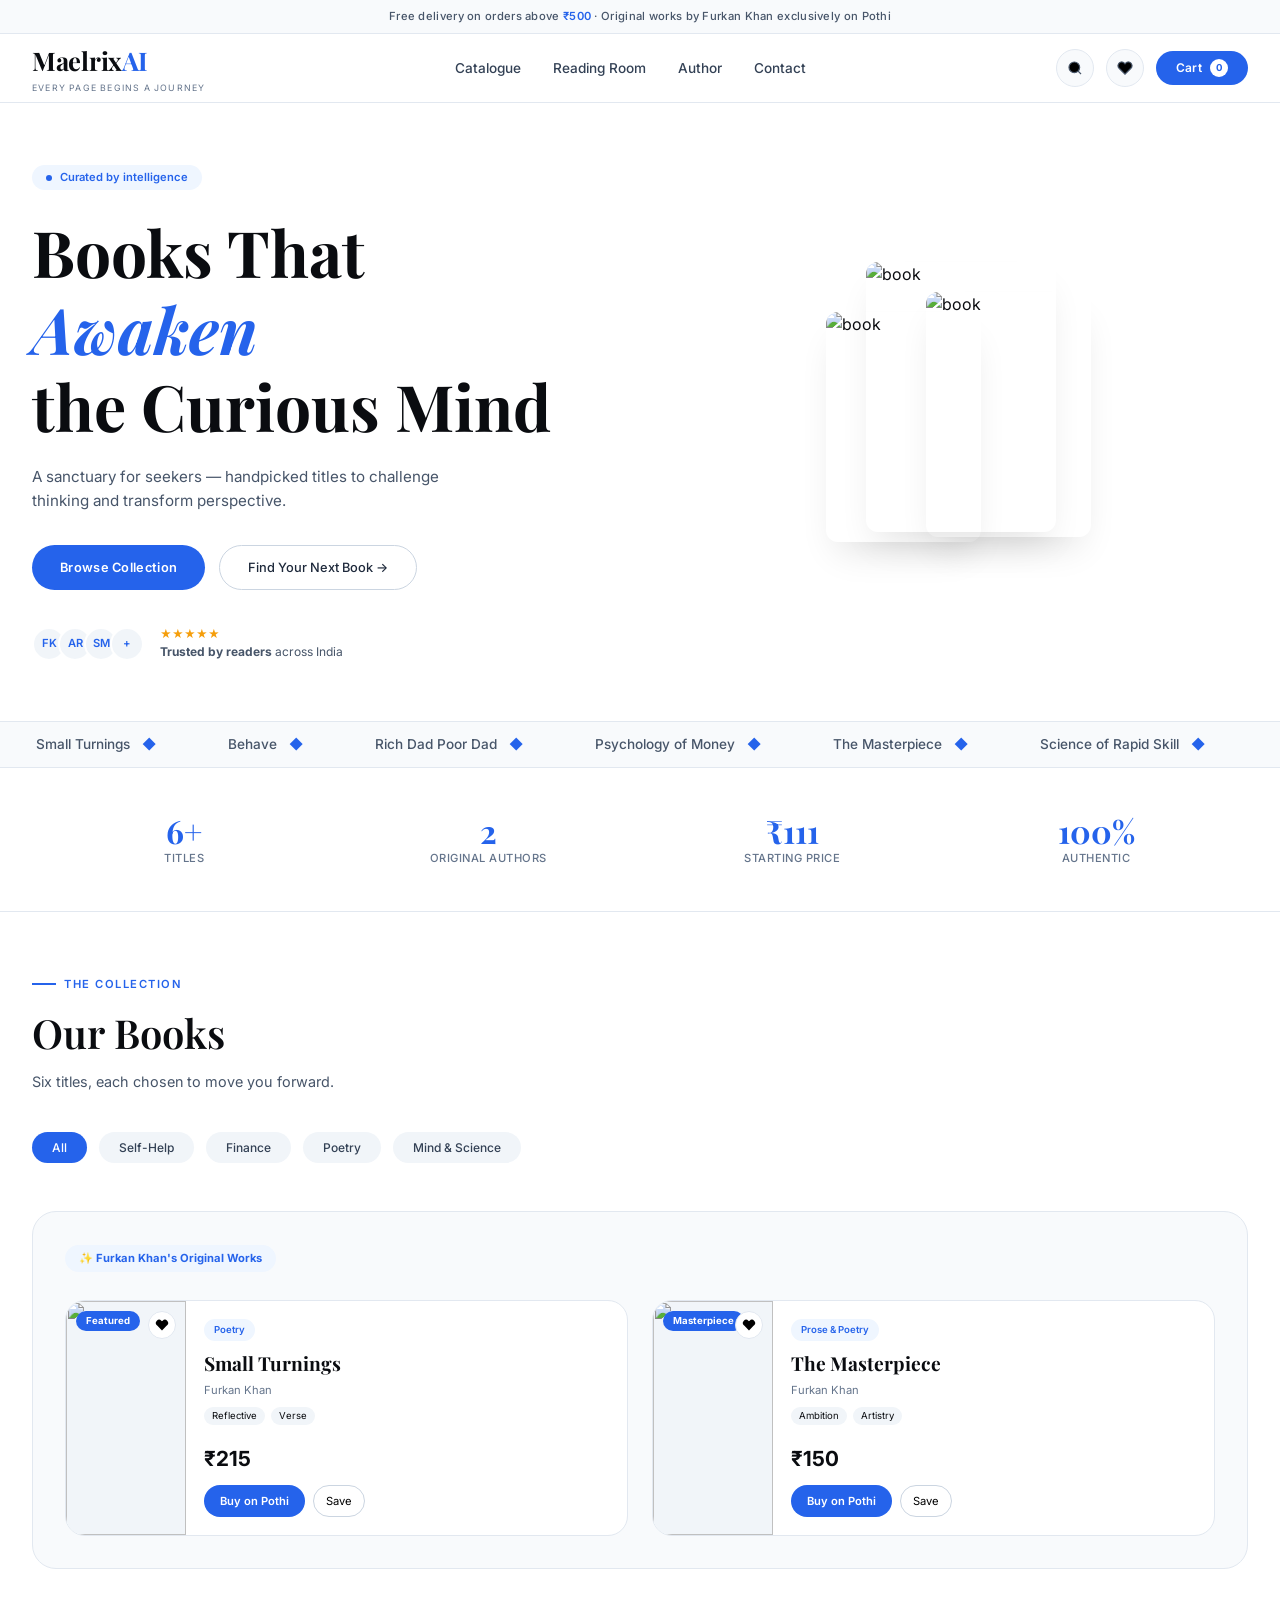
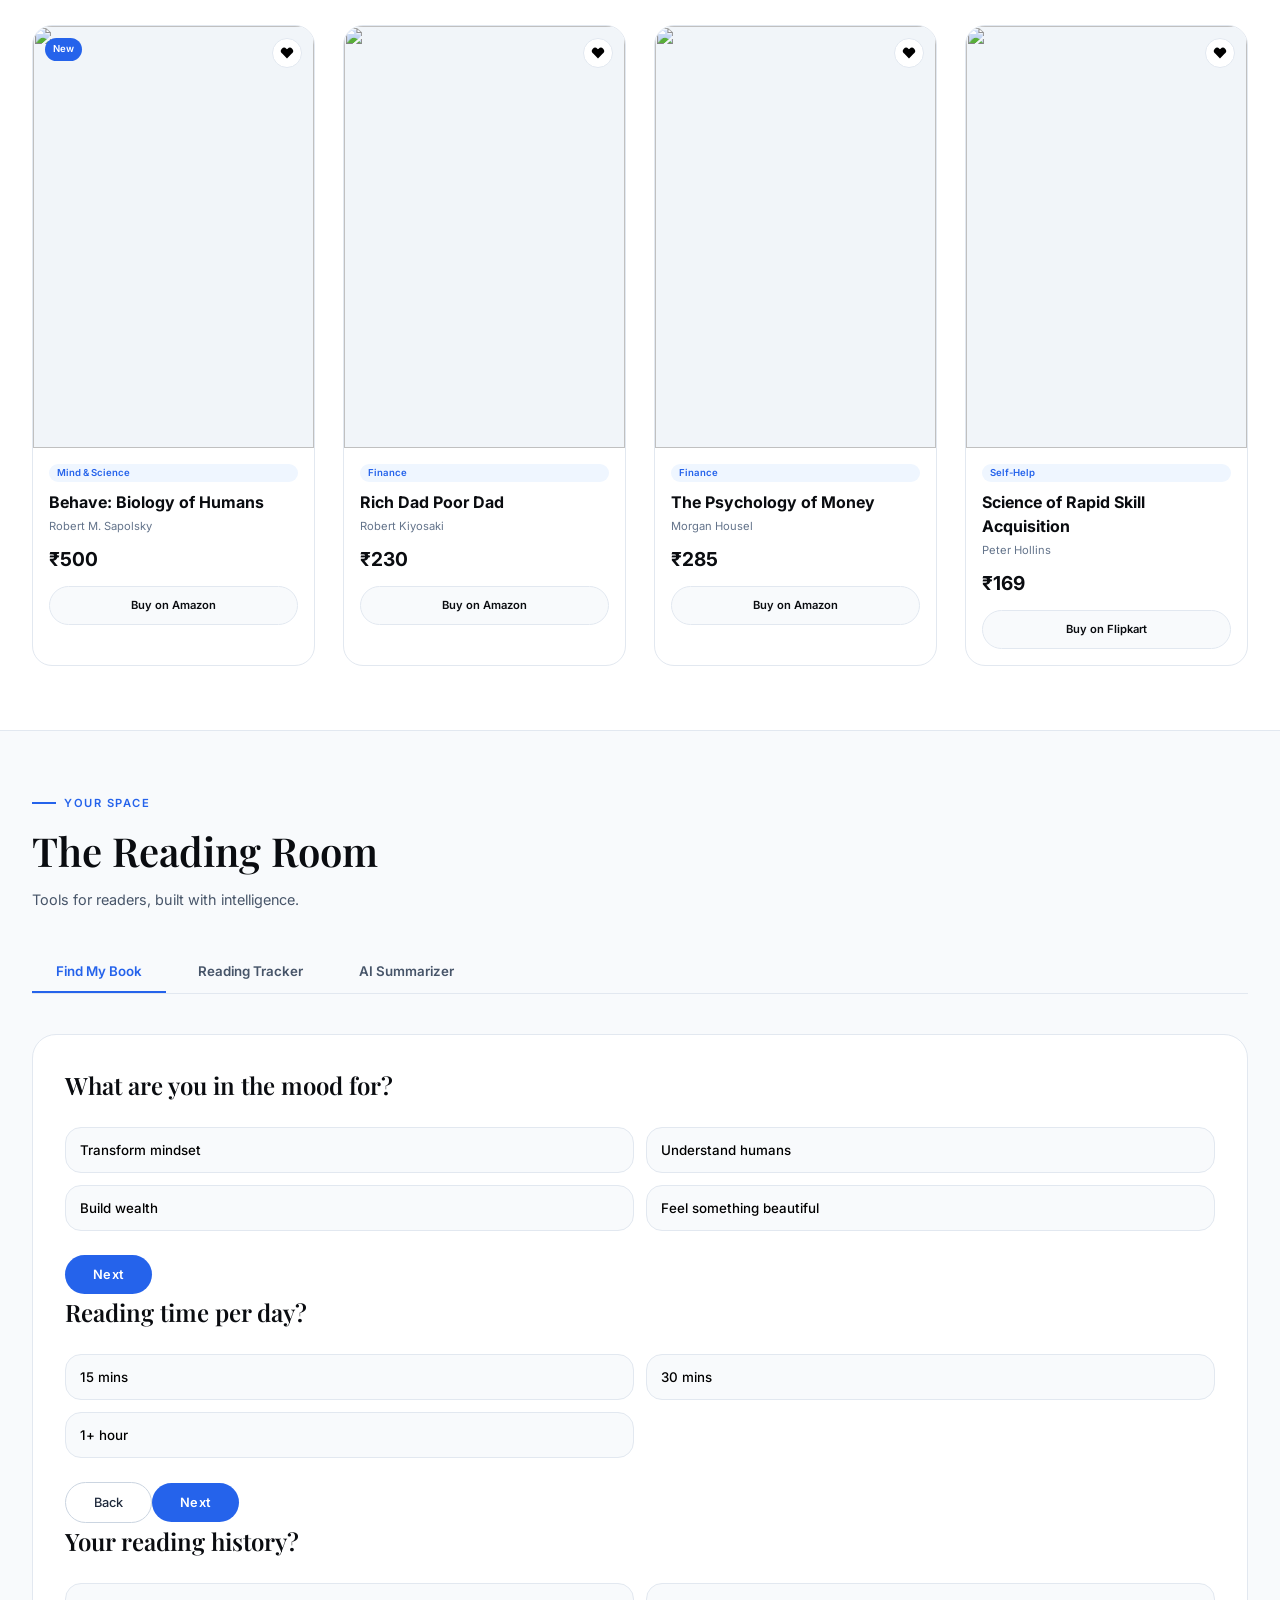
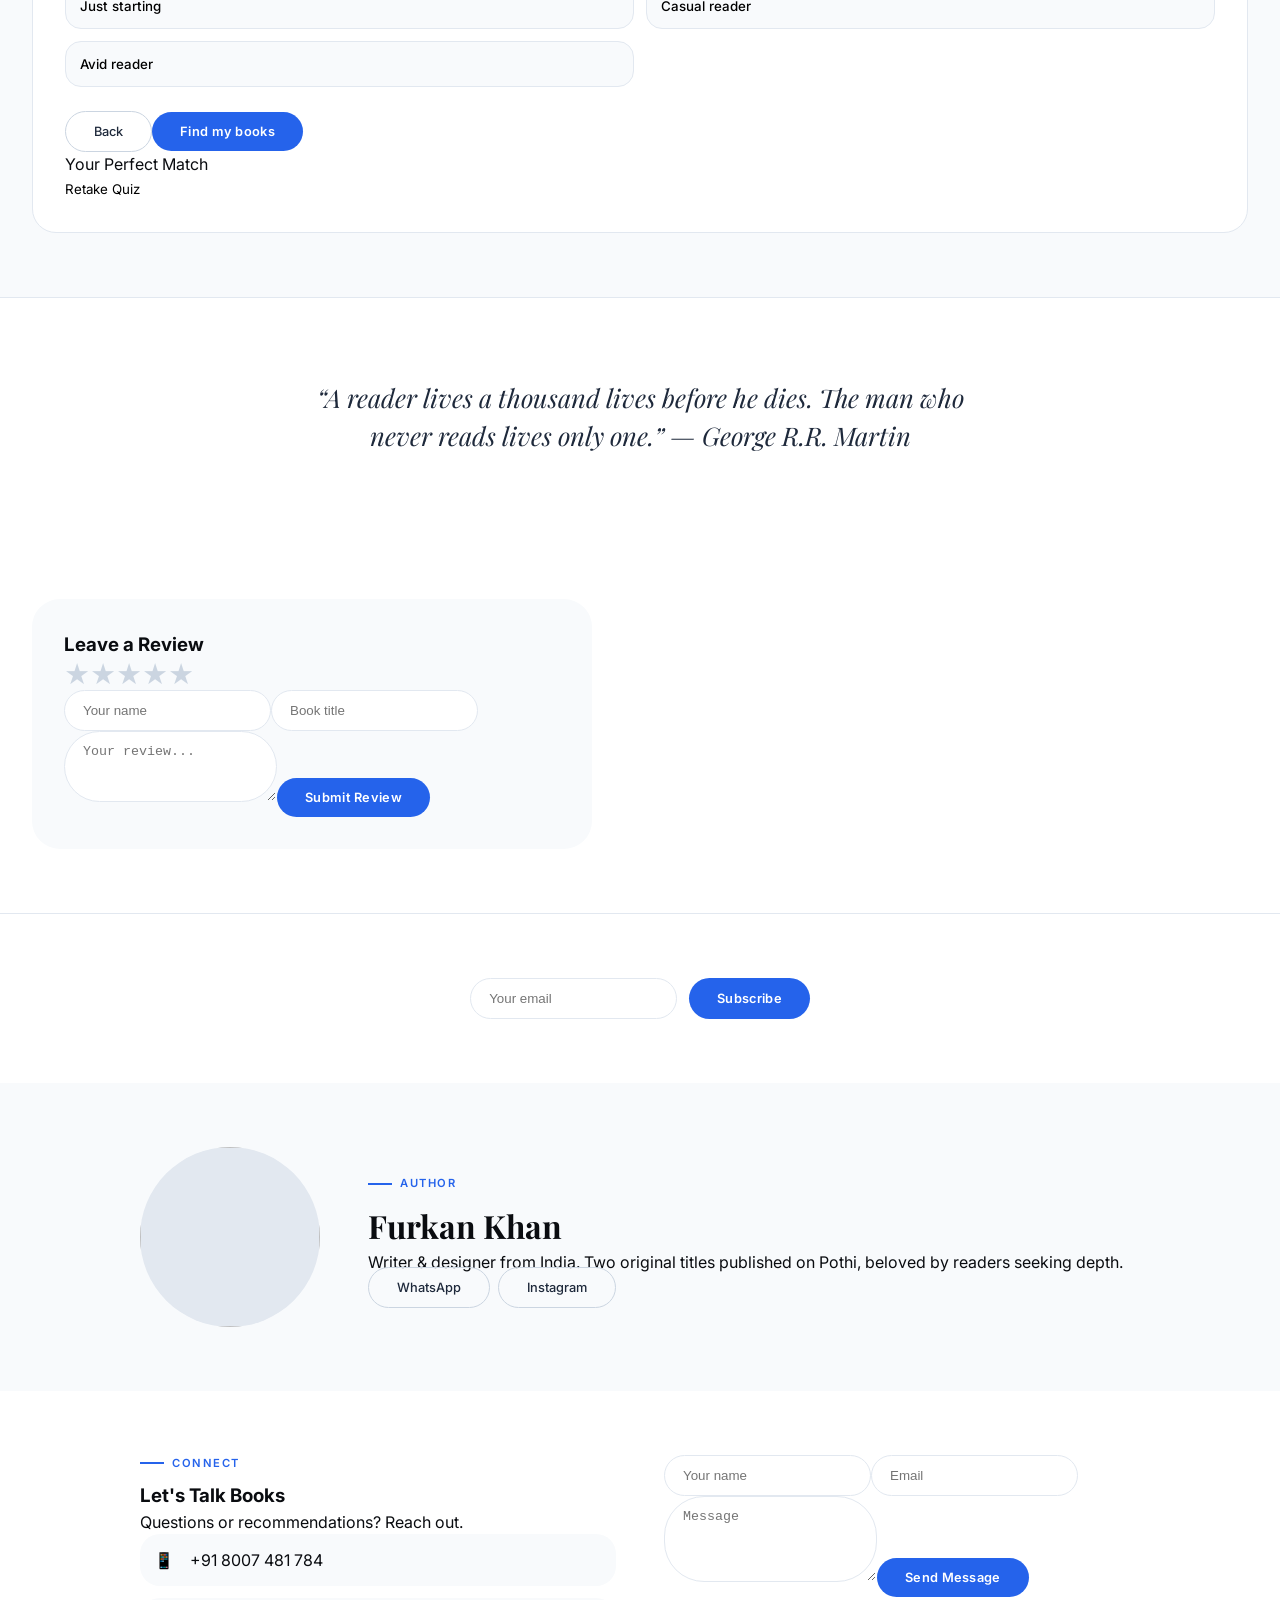
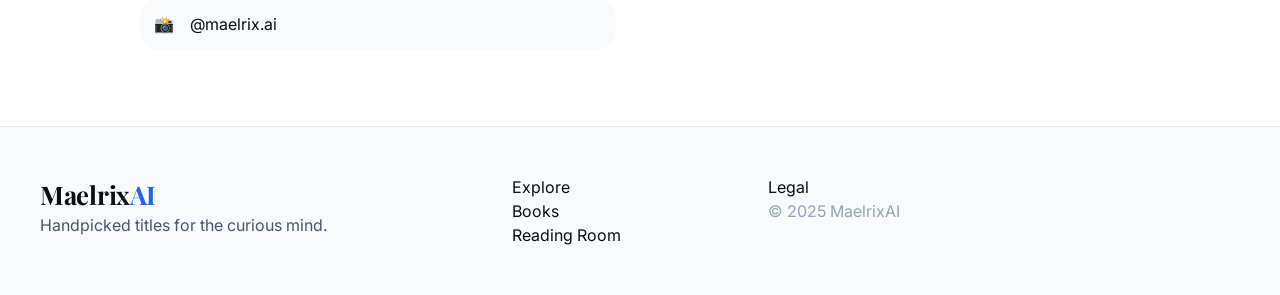
==== commit 05ae9382: "Update print statement from 'Hello' to 'Goodbye'" ====
--- a/index.html
+++ b/index.html
@@ -1,4591 +1,1064 @@
 <!DOCTYPE html>
-
 <html lang="en">
-
 <head>
-
 <meta charset="UTF-8">
-
-<meta name="viewport" content="width=device-width, initial-scale=1.0, maximum-scale=1.0">
-
+<meta name="viewport" content="width=device-width, initial-scale=1.0, maximum-scale=1.0, viewport-fit=cover">
 <title>MaelrixAI — The Book Store</title>
-
-<link href="https://fonts.googleapis.com/css2?family=Cormorant+Garamond:ital,wght@0,300;0,400;0,500;0,600;0,700;1,300;1,400;1,600&family=Outfit:wght@300;400;500;600;700&family=DM+Serif+Display:ital@0;1&display=swap" rel="stylesheet">
-
+<link href="https://fonts.googleapis.com/css2?family=Inter:opsz,wght@14..32,300;14..32,400;14..32,500;14..32,600;14..32,700&family=Playfair+Display:ital,wght@0,400;0,500;0,600;1,400;1,500&display=swap" rel="stylesheet">
 <style>
-
-:root {
-
-  --bg:           #0D0B07;
-
-  --surface:      #141109;
-
-  --surface-2:    #1C1810;
-
-  --surface-3:    #241F14;
-
-  --border:       rgba(212,170,100,0.14);
-
-  --border-hi:    rgba(212,170,100,0.35);
-
-  --gold:         #D4AA64;
-
-  --gold-light:   #EAC87E;
-
-  --gold-pale:    #F5E2B0;
-
-  --gold-dim:     rgba(212,170,100,0.5);
-
-  --ivory:        #F2EDD8;
-
-  --ivory-dim:    rgba(242,237,216,0.6);
-
-  --ivory-faint:  rgba(242,237,216,0.25);
-
-  --crimson:      #9B2828;
-
-  --sage:         #4A6E46;
-
-  --sage-bright:  #6B9E66;
-
-  --muted:        rgba(242,237,216,0.4);
-
-  --shadow:       rgba(0,0,0,0.55);
-
-  --radius:       14px;
-
-  --radius-sm:    8px;
-
-}
-
-
-
-*{margin:0;padding:0;box-sizing:border-box}
-
-html{scroll-behavior:smooth;font-size:16px}
-
-body{
-
-  font-family:'Outfit',sans-serif;
-
-  background:var(--bg);
-
-  color:var(--ivory);
-
-  min-height:100vh;
-
-  overflow-x:hidden;
-
-}
-
-
-
-/* ── grain overlay ── */
-
-body::after{
-
-  content:'';
-
-  position:fixed;inset:0;
-
-  background-image:url("data:image/svg+xml,%3Csvg xmlns='http://www.w3.org/2000/svg' width='200' height='200'%3E%3Cfilter id='n'%3E%3CfeTurbulence type='fractalNoise' baseFrequency='0.85' numOctaves='4' stitchTiles='stitch'/%3E%3C/filter%3E%3Crect width='200' height='200' filter='url(%23n)' opacity='0.04'/%3E%3C/svg%3E");
-
-  pointer-events:none;z-index:9999;opacity:0.5;
-
-}
-
-
-
-/* ── scrollbar ── */
-
-::-webkit-scrollbar{width:3px}
-
-::-webkit-scrollbar-track{background:var(--bg)}
-
-::-webkit-scrollbar-thumb{background:var(--gold);border-radius:2px}
-
-
-
-/* ── toast ── */
-
-.toast{
-
-  position:fixed;bottom:80px;left:50%;
-
-  transform:translateX(-50%) translateY(16px);
-
-  background:var(--surface-3);
-
-  border:1px solid var(--border-hi);
-
-  color:var(--ivory);
-
-  padding:11px 22px;border-radius:100px;
-
-  font-size:0.78rem;font-weight:500;
-
-  z-index:9900;opacity:0;
-
-  transition:all 0.4s cubic-bezier(.25,.8,.25,1);
-
-  pointer-events:none;white-space:nowrap;
-
-  box-shadow:0 8px 32px rgba(0,0,0,0.6);
-
-  display:flex;align-items:center;gap:8px;
-
-}
-
-.toast.show{opacity:1;transform:translateX(-50%) translateY(0)}
-
-
-
-/* ── scroll top ── */
-
-.scroll-top{
-
-  position:fixed;bottom:24px;right:20px;z-index:500;
-
-  width:42px;height:42px;
-
-  background:var(--surface-3);
-
-  border:1px solid var(--border-hi);
-
-  border-radius:50%;
-
-  display:flex;align-items:center;justify-content:center;
-
-  color:var(--gold);font-size:1rem;cursor:pointer;
-
-  transition:all 0.3s;opacity:0;transform:translateY(12px);
-
-  box-shadow:0 4px 20px rgba(0,0,0,0.5);
-
-}
-
-.scroll-top.visible{opacity:1;transform:translateY(0)}
-
-.scroll-top:hover{background:var(--gold);color:var(--bg);border-color:var(--gold)}
-
-
-
-/* ════════════════════════════════════
-
-   ANNOUNCE BAR
-
-   ════════════════════════════════════ */
-
-.announce-bar{
-
-  background:linear-gradient(90deg,#1a1408,var(--surface-3),#1a1408);
-
-  border-bottom:1px solid var(--border);
-
-  text-align:center;padding:9px 20px;
-
-  font-size:0.7rem;letter-spacing:1.8px;
-
-  text-transform:uppercase;color:var(--muted);
-
-  font-weight:500;
-
-}
-
-.announce-bar span{color:var(--gold)}
-
-
-
-/* ════════════════════════════════════
-
-   HEADER
-
-   ════════════════════════════════════ */
-
-header{
-
-  position:sticky;top:0;z-index:800;
-
-  background:rgba(13,11,7,0.92);
-
-  backdrop-filter:blur(18px);
-
-  border-bottom:1px solid var(--border);
-
-}
-
-.header-inner{
-
-  max-width:1280px;margin:0 auto;
-
-  display:flex;align-items:center;
-
-  justify-content:space-between;
-
-  padding:0 40px;height:66px;
-
-}
-
-
-
-.logo-wrap{display:flex;flex-direction:column}
-
-.logo-main{
-
-  font-family:'Cormorant Garamond',serif;
-
-  font-size:1.65rem;font-weight:700;
-
-  color:var(--ivory);letter-spacing:-0.5px;line-height:1;
-
-}
-
-.logo-main span{color:var(--gold)}
-
-.logo-tagline{
-
-  font-size:0.55rem;letter-spacing:2.5px;
-
-  text-transform:uppercase;color:var(--muted);margin-top:2px;
-
-}
-
-
-
-.header-nav{display:flex;gap:32px;align-items:center}
-
-.header-nav a{
-
-  font-size:0.75rem;font-weight:500;letter-spacing:0.3px;
-
-  color:var(--muted);text-decoration:none;
-
-  transition:color 0.2s;padding-bottom:2px;
-
-  position:relative;
-
-}
-
-.header-nav a::after{
-
-  content:'';position:absolute;bottom:-2px;left:0;right:0;
-
-  height:1px;background:var(--gold);
-
-  transform:scaleX(0);transform-origin:right;transition:transform 0.3s;
-
-}
-
-.header-nav a:hover{color:var(--ivory)}
-
-.header-nav a:hover::after{transform:scaleX(1);transform-origin:left}
-
-
-
-.header-actions{display:flex;gap:10px;align-items:center}
-
-.icon-btn{
-
-  width:38px;height:38px;border-radius:50%;
-
-  display:flex;align-items:center;justify-content:center;
-
-  background:transparent;border:1px solid var(--border);
-
-  transition:all 0.2s;color:var(--muted);cursor:pointer;
-
-}
-
-.icon-btn:hover{background:var(--surface-3);border-color:var(--gold-dim);color:var(--gold)}
-
-.icon-btn svg{width:16px;height:16px;stroke:currentColor;fill:none;stroke-width:1.8}
-
-
-
-.cart-btn{
-
-  display:flex;align-items:center;gap:8px;
-
-  padding:9px 18px;
-
-  background:var(--gold);color:var(--bg);
-
-  border:none;border-radius:var(--radius-sm);
-
-  font-size:0.72rem;font-weight:700;
-
-  letter-spacing:1px;text-transform:uppercase;
-
-  font-family:'Outfit',sans-serif;cursor:pointer;
-
-  transition:all 0.2s;
-
-}
-
-.cart-btn:hover{background:var(--gold-light);transform:translateY(-1px)}
-
-.cart-count{
-
-  width:17px;height:17px;
-
-  background:var(--bg);border-radius:50%;
-
-  font-size:0.62rem;font-weight:700;color:var(--gold);
-
-  display:flex;align-items:center;justify-content:center;
-
-}
-
-
-
-/* hamburger mobile */
-
-.ham-btn{
-
-  display:none;width:38px;height:38px;
-
-  border-radius:50%;border:1px solid var(--border);
-
-  background:transparent;color:var(--gold);
-
-  align-items:center;justify-content:center;cursor:pointer;
-
-  font-size:1.1rem;
-
-}
-
-
-
-/* mobile nav drawer */
-
-.mobile-nav{
-
-  display:none;position:fixed;inset:0;
-
-  background:rgba(13,11,7,0.97);
-
-  backdrop-filter:blur(20px);
-
-  z-index:900;
-
-  flex-direction:column;align-items:center;justify-content:center;gap:36px;
-
-}
-
-.mobile-nav.open{display:flex}
-
-.mobile-nav a{
-
-  font-family:'Cormorant Garamond',serif;
-
-  font-size:2.2rem;font-weight:600;font-style:italic;
-
-  color:var(--ivory-dim);text-decoration:none;
-
-  transition:color 0.2s;
-
-}
-
-.mobile-nav a:hover{color:var(--gold)}
-
-.mobile-nav-close{
-
-  position:absolute;top:24px;right:24px;
-
-  width:44px;height:44px;border-radius:50%;
-
-  border:1px solid var(--border);background:transparent;
-
-  color:var(--muted);font-size:1.3rem;cursor:pointer;
-
-}
-
-
-
-/* ════════════════════════════════════
-
-   HERO
-
-   ════════════════════════════════════ */
-
-.hero{
-
-  min-height:calc(100vh - 90px);
-
-  display:grid;grid-template-columns:1fr 1fr;
-
-  max-width:1280px;margin:0 auto;
-
-  padding:0 40px;gap:60px;align-items:center;
-
-}
-
-.hero-left{padding:60px 0}
-
-
-
-.hero-badge{
-
-  display:inline-flex;align-items:center;gap:8px;
-
-  padding:5px 14px;
-
-  background:rgba(212,170,100,0.08);
-
-  border:1px solid var(--border-hi);
-
-  border-radius:100px;font-size:0.62rem;
-
-  letter-spacing:2px;text-transform:uppercase;
-
-  color:var(--gold);font-weight:600;margin-bottom:28px;
-
-}
-
-.badge-dot{
-
-  width:5px;height:5px;background:var(--sage-bright);
-
-  border-radius:50%;animation:breathe 2.5s ease-in-out infinite;
-
-}
-
-@keyframes breathe{0%,100%{opacity:1;transform:scale(1)}50%{opacity:0.4;transform:scale(0.7)}}
-
-
-
-.hero-title{
-
-  font-family:'Cormorant Garamond',serif;
-
-  font-size:clamp(3rem,5.5vw,5.4rem);
-
-  font-weight:700;line-height:1.04;
-
-  color:var(--ivory);margin-bottom:22px;
-
-  letter-spacing:-1px;
-
-}
-
-.hero-title em{font-style:italic;color:var(--gold)}
-
-.hero-title .hl2{
-
-  display:block;font-weight:300;
-
-  font-style:italic;color:var(--ivory-dim);
-
-}
-
-.hero-desc{
-
-  font-family:'Cormorant Garamond',serif;
-
-  font-size:1.05rem;font-style:italic;
-
-  color:var(--muted);line-height:1.9;
-
-  max-width:420px;margin-bottom:40px;
-
-}
-
-.hero-ctas{display:flex;gap:12px;flex-wrap:wrap;margin-bottom:44px}
-
-
-
-.btn-primary{
-
-  padding:13px 28px;background:var(--gold);
-
-  color:var(--bg);font-size:0.73rem;font-weight:700;
-
-  letter-spacing:1.2px;text-transform:uppercase;
-
-  text-decoration:none;border-radius:var(--radius-sm);
-
-  border:none;font-family:'Outfit',sans-serif;
-
-  transition:all 0.25s;display:inline-flex;
-
-  align-items:center;gap:8px;cursor:pointer;
-
-  box-shadow:0 4px 20px rgba(212,170,100,0.25);
-
-}
-
-.btn-primary:hover{background:var(--gold-light);transform:translateY(-2px);box-shadow:0 8px 32px rgba(212,170,100,0.35)}
-
-
-
-.btn-outline{
-
-  padding:13px 28px;background:transparent;
-
-  color:var(--ivory-dim);font-size:0.73rem;font-weight:500;
-
-  letter-spacing:1px;text-transform:uppercase;
-
-  text-decoration:none;border-radius:var(--radius-sm);
-
-  border:1px solid var(--border);
-
-  font-family:'Outfit',sans-serif;transition:all 0.25s;
-
-  display:inline-flex;align-items:center;gap:8px;cursor:pointer;
-
-}
-
-.btn-outline:hover{border-color:var(--gold-dim);color:var(--ivory);background:var(--surface-2)}
-
-
-
-.hero-proof{display:flex;align-items:center;gap:14px}
-
-.proof-avs{display:flex}
-
-.proof-av{
-
-  width:32px;height:32px;border-radius:50%;
-
-  border:2px solid var(--bg);background:var(--surface-3);
-
-  margin-left:-7px;display:flex;align-items:center;
-
-  justify-content:center;font-size:0.65rem;
-
-  font-weight:600;color:var(--gold);overflow:hidden;
-
-}
-
-.proof-av:first-child{margin-left:0}
-
-.proof-txt{font-size:0.75rem;color:var(--muted);line-height:1.4}
-
-.proof-txt strong{color:var(--ivory)}
-
-.proof-stars{color:var(--gold);font-size:0.7rem;letter-spacing:1px}
-
-
-
-/* hero right - book stack */
-
-.hero-right{
-
-  position:relative;display:flex;
-
-  align-items:center;justify-content:center;padding:60px 0;
-
-}
-
-.hero-book-stack{position:relative;width:320px;height:420px}
-
-.hb{
-
-  position:absolute;border-radius:8px;
-
-  box-shadow:8px 12px 40px rgba(0,0,0,0.7);
-
-  overflow:hidden;transition:transform 0.5s cubic-bezier(.25,.8,.25,1);
-
-}
-
-.hb img{width:100%;height:100%;object-fit:cover;display:block}
-
-.hb-1{width:200px;height:285px;top:50px;left:60px;z-index:3;transform:rotate(-2deg)}
-
-.hb-2{width:175px;height:255px;top:80px;left:130px;z-index:2;transform:rotate(5deg)}
-
-.hb-3{width:165px;height:245px;top:100px;left:18px;z-index:1;transform:rotate(-8deg)}
-
-.hero-book-stack:hover .hb-1{transform:rotate(0deg) translateY(-14px)}
-
-.hero-book-stack:hover .hb-2{transform:rotate(8deg) translateX(12px)}
-
-.hero-book-stack:hover .hb-3{transform:rotate(-12deg) translateX(-12px)}
-
-
-
-.hfb{
-
-  position:absolute;bottom:36px;right:-10px;
-
-  background:var(--surface-2);
-
-  border:1px solid var(--border-hi);
-
-  border-radius:12px;padding:14px 18px;
-
-  box-shadow:0 8px 32px rgba(0,0,0,0.5);z-index:10;
-
-}
-
-.hfb-label{font-size:0.58rem;letter-spacing:1.5px;text-transform:uppercase;color:var(--muted);margin-bottom:3px}
-
-.hfb-value{font-family:'Cormorant Garamond',serif;font-size:1.4rem;font-weight:700;color:var(--gold)}
-
-.hfb-sub{font-size:0.65rem;color:var(--muted)}
-
-
-
-.hfb2{
-
-  position:absolute;top:54px;left:-14px;
-
-  background:var(--surface-3);
-
-  border:1px solid var(--border);
-
-  border-radius:10px;padding:11px 14px;
-
-  box-shadow:0 8px 28px rgba(0,0,0,0.5);
-
-  z-index:10;display:flex;align-items:center;gap:10px;
-
-}
-
-.hfb2-icon{
-
-  width:30px;height:30px;background:rgba(212,170,100,0.15);
-
-  border-radius:7px;display:flex;align-items:center;
-
-  justify-content:center;font-size:0.85rem;
-
-}
-
-.hfb2-top{font-size:0.6rem;color:var(--muted);margin-bottom:2px}
-
-.hfb2-bot{font-size:0.8rem;font-weight:600;color:var(--ivory)}
-
-
-
-/* ════════════════════════════════════
-
-   MARQUEE
-
-   ════════════════════════════════════ */
-
-.marquee-wrap{
-
-  overflow:hidden;padding:13px 0;
-
-  border-top:1px solid var(--border);
-
-  border-bottom:1px solid var(--border);
-
-  background:var(--surface);
-
-}
-
-.marquee-inner{
-
-  display:flex;white-space:nowrap;
-
-  animation:marquee 24s linear infinite;
-
-}
-
-@keyframes marquee{0%{transform:translateX(0)}100%{transform:translateX(-50%)}}
-
-.marquee-item{
-
-  display:inline-flex;align-items:center;gap:12px;
-
-  padding:0 44px;font-family:'Cormorant Garamond',serif;
-
-  font-style:italic;font-size:0.9rem;color:var(--muted);
-
-}
-
-.msep{color:var(--gold);font-style:normal;font-size:0.45rem}
-
-
-
-/* ════════════════════════════════════
-
-   STATS STRIP
-
-   ════════════════════════════════════ */
-
-.stats-strip{
-
-  background:linear-gradient(135deg,var(--surface) 0%,var(--surface-2) 100%);
-
-  border-bottom:1px solid var(--border);padding:44px 40px;
-
-}
-
-.stats-inner{
-
-  max-width:1280px;margin:0 auto;
-
-  display:grid;grid-template-columns:repeat(4,1fr);
-
-}
-
-.stat-item{
-
-  text-align:center;padding:20px;position:relative;
-
-}
-
-.stat-item+.stat-item::before{
-
-  content:'';position:absolute;left:0;top:25%;height:50%;
-
-  width:1px;background:var(--border);
-
-}
-
-.stat-num{
-
-  font-family:'Cormorant Garamond',serif;
-
-  font-size:2.6rem;font-weight:700;color:var(--gold);
-
-  line-height:1;margin-bottom:7px;
-
-}
-
-.stat-label{
-
-  font-size:0.62rem;letter-spacing:2.5px;
-
-  text-transform:uppercase;color:var(--muted);
-
-}
-
-
-
-/* ════════════════════════════════════
-
-   SECTION BASE
-
-   ════════════════════════════════════ */
-
-.section{
-
-  padding:80px 40px;
-
-  max-width:1280px;margin:0 auto;
-
-}
-
-.section-head{margin-bottom:52px}
-
-.section-label{
-
-  font-size:0.6rem;letter-spacing:3px;
-
-  text-transform:uppercase;color:var(--gold);
-
-  font-weight:600;margin-bottom:10px;
-
-  display:flex;align-items:center;gap:10px;
-
-}
-
-.section-label::before{content:'';display:block;width:24px;height:1px;background:var(--gold)}
-
-.section-title{
-
-  font-family:'Cormorant Garamond',serif;
-
-  font-size:clamp(2rem,4vw,2.9rem);
-
-  font-weight:700;color:var(--ivory);line-height:1.1;
-
-}
-
-.section-sub{
-
-  font-family:'Cormorant Garamond',serif;
-
-  font-style:italic;font-size:0.95rem;
-
-  color:var(--muted);margin-top:8px;line-height:1.7;
-
-}
-
-.section-head-row{
-
-  display:flex;align-items:flex-end;
-
-  justify-content:space-between;gap:20px;flex-wrap:wrap;
-
-}
-
-
-
-/* ════════════════════════════════════
-
-   FILTER BAR
-
-   ════════════════════════════════════ */
-
-.filter-bar{display:flex;gap:8px;margin-bottom:44px;flex-wrap:wrap}
-
-.filter-pill{
-
-  padding:8px 18px;border-radius:100px;
-
-  font-size:0.7rem;font-weight:600;letter-spacing:0.5px;
-
-  border:1px solid var(--border);color:var(--muted);
-
-  background:transparent;cursor:pointer;
-
-  transition:all 0.2s;font-family:'Outfit',sans-serif;
-
-}
-
-.filter-pill:hover{border-color:var(--gold-dim);color:var(--gold);background:rgba(212,170,100,0.07)}
-
-.filter-pill.active{
-
-  background:var(--gold);color:var(--bg);
-
-  border-color:var(--gold);font-weight:700;
-
-}
-
-
-
-/* ════════════════════════════════════
-
-   OWN WORKS SPOTLIGHT
-
-   ════════════════════════════════════ */
-
-.own-works-spotlight{
-
-  margin-bottom:48px;
-
-  background:linear-gradient(135deg,#120D05 0%,#1E1608 50%,#120D05 100%);
-
-  border:1px solid rgba(212,170,100,0.2);
-
-  border-radius:20px;padding:32px;
-
-  position:relative;overflow:hidden;
-
-  box-shadow:0 8px 40px rgba(0,0,0,0.4);
-
-}
-
-.own-works-spotlight::before{
-
-  content:'';position:absolute;
-
-  top:-80px;right:-80px;
-
-  width:300px;height:300px;
-
-  background:radial-gradient(circle,rgba(212,170,100,0.07) 0%,transparent 70%);
-
-  pointer-events:none;
-
-}
-
-.own-works-spotlight::after{
-
-  content:'';position:absolute;
-
-  bottom:-80px;left:-80px;
-
-  width:250px;height:250px;
-
-  background:radial-gradient(circle,rgba(155,40,40,0.06) 0%,transparent 70%);
-
-  pointer-events:none;
-
-}
-
-
-
-.ows-label{
-
-  display:inline-flex;align-items:center;gap:7px;
-
-  font-size:0.58rem;letter-spacing:2px;text-transform:uppercase;
-
-  font-weight:700;color:var(--gold-pale);margin-bottom:24px;
-
-  padding:5px 12px;
-
-  background:rgba(212,170,100,0.1);
-
-  border:1px solid rgba(212,170,100,0.2);
-
-  border-radius:100px;
-
-}
-
-
-
-.own-works-grid{
-
-  display:grid;grid-template-columns:1fr 1fr;gap:20px;
-
-}
-
-
-
-/* ─ single own-work card ─ */
-
-.own-work-card{
-
-  background:rgba(255,252,247,0.04);
-
-  border:1px solid rgba(212,170,100,0.16);
-
-  border-radius:16px;overflow:hidden;
-
-  display:grid;grid-template-columns:130px 1fr;
-
-  transition:all 0.3s ease;
-
-  position:relative;
-
-}
-
-.own-work-card:hover{
-
-  border-color:rgba(212,170,100,0.4);
-
-  background:rgba(255,252,247,0.07);
-
-  transform:translateY(-3px);
-
-  box-shadow:0 16px 48px rgba(0,0,0,0.5);
-
-}
-
-
-
-/* cover column */
-
-.owc-cover{
-
-  position:relative;
-
-  background:var(--surface-3);
-
-  min-height:220px;
-
-  overflow:hidden;
-
-  display:flex;align-items:center;justify-content:center;
-
-}
-
-.owc-img{
-
-  width:100%;height:100%;
-
-  object-fit:cover;display:block;
-
-}
-
-.owc-badge{
-
-  position:absolute;top:12px;left:12px;z-index:3;
-
-  font-size:0.56rem;font-weight:700;
-
-  padding:4px 10px;border-radius:100px;
-
-  letter-spacing:1.2px;text-transform:uppercase;
-
-}
-
-.owb-feat{background:var(--gold);color:var(--bg)}
-
-.owb-flag{background:linear-gradient(135deg,var(--crimson),#6B1212);color:#fff}
-
-.owc-wl{
-
-  position:absolute;top:12px;right:12px;z-index:4;
-
-  width:30px;height:30px;border-radius:50%;
-
-  background:rgba(13,11,7,0.75);border:1px solid var(--border);
-
-  display:flex;align-items:center;justify-content:center;
-
-  cursor:pointer;transition:all 0.2s;opacity:0;
-
-}
-
-.own-work-card:hover .owc-wl{opacity:1}
-
-.owc-wl:hover{background:var(--crimson);border-color:var(--crimson)}
-
-.owc-wl svg{width:13px;height:13px;stroke:var(--ivory);fill:none;stroke-width:2}
-
-.owc-wl.active{opacity:1;background:var(--crimson);border-color:var(--crimson)}
-
-.owc-wl.active svg{fill:white;stroke:white}
-
-
-
-/* body column */
-
-.owc-body{
-
-  padding:20px 20px 18px;
-
-  display:flex;flex-direction:column;justify-content:space-between;gap:8px;
-
-}
-
-.owc-tag{
-
-  display:inline-flex;align-items:center;gap:5px;
-
-  font-size:0.55rem;font-weight:700;letter-spacing:1.2px;
-
-  text-transform:uppercase;color:var(--gold);
-
-  background:rgba(212,170,100,0.1);
-
-  border:1px solid rgba(212,170,100,0.2);
-
-  padding:3px 9px;border-radius:100px;width:fit-content;
-
-}
-
-.owc-title{
-
-  font-family:'Cormorant Garamond',serif;
-
-  font-size:1.25rem;font-weight:700;
-
-  color:var(--ivory);line-height:1.15;margin:4px 0 2px;
-
-}
-
-.owc-author{
-
-  font-size:0.72rem;color:var(--muted);font-style:italic;
-
-}
-
-.owc-pills{display:flex;flex-wrap:wrap;gap:5px;margin:6px 0}
-
-.owc-pill{
-
-  font-size:0.6rem;font-weight:500;
-
-  color:var(--ivory-faint);
-
-  background:rgba(255,252,247,0.05);
-
-  border:1px solid rgba(255,252,247,0.08);
-
-  padding:3px 8px;border-radius:100px;
-
-}
-
-.owc-divider{height:1px;background:rgba(212,170,100,0.1);margin:4px 0}
-
-.owc-price-row{display:flex;align-items:center;justify-content:space-between}
-
-.owc-price{
-
-  font-family:'Cormorant Garamond',serif;
-
-  font-size:1.25rem;font-weight:700;color:var(--gold-light);
-
-}
-
-.owc-price-sym{font-size:0.85rem}
-
-.owc-disc{
-
-  font-size:0.58rem;font-weight:700;
-
-  padding:3px 8px;border-radius:100px;
-
-  background:rgba(212,170,100,0.1);
-
-  color:var(--gold-pale);letter-spacing:0.5px;
-
-}
-
-.owc-actions{display:flex;gap:7px;align-items:center;flex-wrap:wrap;margin-top:6px}
-
-
-
-.btn-buy-own{
-
-  flex:1;display:inline-flex;align-items:center;
-
-  justify-content:center;gap:7px;
-
-  padding:10px 14px;
-
-  background:linear-gradient(135deg,#8B6434,var(--gold));
-
-  color:var(--bg);font-size:0.68rem;font-weight:700;
-
-  letter-spacing:0.8px;text-transform:uppercase;
-
-  text-decoration:none;border-radius:var(--radius-sm);
-
-  font-family:'Outfit',sans-serif;transition:all 0.2s;border:none;cursor:pointer;
-
-  white-space:nowrap;
-
-}
-
-.btn-buy-own:hover{filter:brightness(1.1);transform:translateY(-1px)}
-
-.btn-buy-own svg{width:12px;height:12px;stroke:currentColor;fill:none;stroke-width:2}
-
-
-
-.btn-save-sm{
-
-  display:inline-flex;align-items:center;gap:5px;
-
-  padding:9px 12px;
-
-  border:1px solid rgba(255,252,247,0.14);
-
-  border-radius:var(--radius-sm);
-
-  color:var(--ivory-faint);background:transparent;
-
-  font-size:0.64rem;font-weight:500;cursor:pointer;
-
-  font-family:'Outfit',sans-serif;transition:all 0.2s;
-
-  white-space:nowrap;
-
-}
-
-.btn-save-sm:hover{border-color:var(--gold-dim);color:var(--gold);background:rgba(212,170,100,0.07)}
-
-.btn-save-sm svg{width:12px;height:12px;stroke:currentColor;fill:none;stroke-width:2}
-
-
-
-/* ════════════════════════════════════
-
-   BOOKS GRID
-
-   ════════════════════════════════════ */
-
-.books-grid-label{margin-bottom:20px}
-
-.books-grid{
-
-  display:grid;
-
-  grid-template-columns:repeat(auto-fill,minmax(240px,1fr));
-
-  gap:24px;
-
-}
-
-
-
-/* ── book card ── */
-
-.book-card{
-
-  background:var(--surface-2);
-
-  border-radius:var(--radius);overflow:hidden;
-
-  border:1px solid var(--border);
-
-  transition:transform 0.28s cubic-bezier(.25,.8,.25,1),box-shadow 0.28s,border-color 0.2s;
-
-  display:flex;flex-direction:column;
-
-  box-shadow:0 2px 16px rgba(0,0,0,0.3);
-
-  position:relative;
-
-}
-
-.book-card:hover{
-
-  transform:translateY(-6px);
-
-  box-shadow:0 20px 50px rgba(0,0,0,0.5);
-
-  border-color:rgba(212,170,100,0.3);
-
-}
-
-.book-cover-wrap{
-
-  position:relative;aspect-ratio:2/3;
-
-  overflow:hidden;background:var(--surface-3);
-
-}
-
-.book-cover{
-
-  width:100%;height:100%;object-fit:cover;display:block;
-
-  transition:transform 0.5s cubic-bezier(.25,.8,.25,1);
-
-  background:var(--surface-3);
-
-}
-
-.book-card:hover .book-cover{transform:scale(1.04)}
-
-
-
-/* cover placeholder */
-
-.cover-placeholder{
-
-  width:100%;height:100%;
-
-  display:flex;flex-direction:column;
-
-  align-items:center;justify-content:center;
-
-  padding:24px;position:relative;overflow:hidden;
-
-  transition:transform 0.5s cubic-bezier(.25,.8,.25,1);
-
-}
-
-.book-card:hover .cover-placeholder{transform:scale(1.04)}
-
-.cp-1{background:linear-gradient(160deg,#2E1A08,#5C3510,#1E0E03)}
-
-.cp-2{background:linear-gradient(160deg,#0A1A14,#1A3A28,#060F0A)}
-
-.cp-3{background:linear-gradient(160deg,#1A0808,#3A1010,#100404)}
-
-.cp-4{background:linear-gradient(160deg,#08081A,#14143A,#040410)}
-
-.cp-5{background:linear-gradient(160deg,#150518,#300A3A,#100214)}
-
-.cp-6{background:linear-gradient(160deg,#0A1218,#152535,#060C12)}
-
-.cover-placeholder::before{
-
-  content:'';position:absolute;inset:0;
-
-  background:repeating-linear-gradient(45deg,transparent,transparent 20px,rgba(255,255,255,0.015) 20px,rgba(255,255,255,0.015) 21px);
-
-}
-
-.cp-icon{font-size:2.2rem;margin-bottom:14px;position:relative;z-index:1}
-
-.cp-title{
-
-  font-family:'Cormorant Garamond',serif;
-
-  font-size:1rem;font-weight:700;
-
-  color:rgba(242,237,216,0.9);text-align:center;
-
-  line-height:1.3;z-index:1;position:relative;margin-bottom:7px;
-
-}
-
-.cp-author{font-size:0.58rem;letter-spacing:2px;text-transform:uppercase;color:rgba(212,170,100,0.7);z-index:1;position:relative}
-
-.cp-line{width:28px;height:1px;background:rgba(212,170,100,0.5);margin:8px auto;z-index:1;position:relative}
-
-
-
-/* quick peek */
-
-.quick-peek{
-
-  position:absolute;inset:0;
-
-  background:rgba(13,11,7,0.88);
-
-  display:flex;flex-direction:column;
-
-  align-items:center;justify-content:center;
-
-  gap:10px;opacity:0;transition:opacity 0.3s;
-
-  z-index:5;padding:20px;
-
-}
-
-.book-card:hover .quick-peek{opacity:1}
-
-.peek-title{
-
-  font-family:'Cormorant Garamond',serif;
-
-  font-size:0.95rem;font-weight:700;color:var(--ivory);text-align:center;
-
-}
-
-.peek-desc{
-
-  font-family:'Cormorant Garamond',serif;
-
-  font-style:italic;font-size:0.75rem;
-
-  color:var(--ivory-dim);text-align:center;line-height:1.6;
-
-}
-
-.peek-actions{display:flex;gap:8px;margin-top:6px}
-
-.peek-btn{
-
-  padding:8px 16px;border-radius:6px;
-
-  font-size:0.65rem;font-weight:700;
-
-  letter-spacing:1px;text-transform:uppercase;
-
-  text-decoration:none;font-family:'Outfit',sans-serif;
-
-  transition:all 0.2s;border:none;cursor:pointer;
-
-}
-
-.peek-buy{background:var(--gold);color:var(--bg)}
-
-.peek-buy:hover{background:var(--gold-light)}
-
-.peek-save{
-
-  background:transparent;color:var(--ivory);
-
-  border:1px solid rgba(242,237,216,0.25);
-
-}
-
-.peek-save:hover{background:rgba(242,237,216,0.1)}
-
-
-
-/* badges */
-
-.badge-chip{
-
-  position:absolute;top:12px;left:12px;
-
-  font-size:0.56rem;font-weight:700;
-
-  padding:4px 10px;border-radius:100px;
-
-  letter-spacing:1.2px;text-transform:uppercase;z-index:3;
-
-}
-
-.badge-new{background:var(--sage);color:#fff}
-
-.badge-hot{background:var(--crimson);color:#fff}
-
-.badge-featured{background:var(--gold);color:var(--bg)}
-
-
-
-.wishlist-btn{
-
-  position:absolute;top:12px;right:12px;z-index:4;
-
-  width:30px;height:30px;border-radius:50%;
-
-  background:rgba(13,11,7,0.7);border:1px solid var(--border);
-
-  display:flex;align-items:center;justify-content:center;
-
-  transition:all 0.2s;opacity:0;cursor:pointer;
-
-}
-
-.book-card:hover .wishlist-btn{opacity:1}
-
-.wishlist-btn:hover{background:var(--crimson);border-color:var(--crimson)}
-
-.wishlist-btn.active{background:var(--crimson);border-color:var(--crimson);opacity:1}
-
-.wishlist-btn svg{width:13px;height:13px;stroke:var(--ivory);fill:none;stroke-width:2}
-
-.wishlist-btn.active svg{fill:white;stroke:white}
-
-
-
-/* card body */
-
-.card-body{
-
-  padding:18px;flex:1;
-
-  display:flex;flex-direction:column;gap:7px;
-
-}
-
-.card-meta{display:flex;align-items:center;justify-content:space-between}
-
-.card-genre{
-
-  font-size:0.58rem;letter-spacing:2px;
-
-  text-transform:uppercase;color:var(--sage-bright);
-
-  font-weight:600;padding:3px 9px;
-
-  background:rgba(74,110,70,0.12);border-radius:100px;
-
-}
-
-.card-num{font-size:0.6rem;color:var(--muted);letter-spacing:1px}
-
-.book-title{
-
-  font-family:'Cormorant Garamond',serif;
-
-  font-size:1.15rem;font-weight:700;
-
-  color:var(--ivory);line-height:1.2;
-
-}
-
-.book-author{
-
-  font-family:'Cormorant Garamond',serif;
-
-  font-style:italic;font-size:0.82rem;color:var(--muted);
-
-}
-
-.card-divider{height:1px;background:var(--border);margin:3px 0}
-
-.price-row{display:flex;align-items:center;justify-content:space-between}
-
-.price-wrap{display:flex;align-items:baseline;gap:6px}
-
-.price-curr{
-
-  font-family:'Cormorant Garamond',serif;
-
-  font-size:1.5rem;font-weight:700;color:var(--gold);line-height:1;
-
-}
-
-.price-sym{font-size:0.9rem}
-
-.disc-badge{
-
-  font-size:0.58rem;font-weight:700;
-
-  padding:3px 8px;
-
-  background:rgba(74,110,70,0.12);color:var(--sage-bright);
-
-  border-radius:100px;
-
-  border:1px solid rgba(74,110,70,0.2);
-
-}
-
-.card-actions{display:flex;gap:8px;margin-top:auto}
-
-.btn-buy-card{
-
-  flex:1;display:inline-flex;align-items:center;
-
-  justify-content:center;gap:8px;
-
-  padding:11px 18px;background:var(--surface-3);
-
-  color:var(--ivory);font-size:0.7rem;font-weight:700;
-
-  letter-spacing:0.8px;text-transform:uppercase;
-
-  text-decoration:none;border-radius:var(--radius-sm);
-
-  font-family:'Outfit',sans-serif;transition:all 0.2s;
-
-  border:1px solid var(--border);cursor:pointer;
-
-}
-
-.btn-buy-card:hover{
-
-  background:var(--gold);color:var(--bg);
-
-  border-color:var(--gold);
-
-  transform:translateY(-1px);
-
-  box-shadow:0 6px 20px rgba(212,170,100,0.25);
-
-}
-
-.btn-buy-card svg{width:13px;height:13px;stroke:currentColor;fill:none;stroke-width:2}
-
-
-
-/* ════════════════════════════════════
-
-   READING ROOM
-
-   ════════════════════════════════════ */
-
-.reading-room-section{
-
-  background:var(--surface);
-
-  border-top:1px solid var(--border);
-
-  border-bottom:1px solid var(--border);
-
-}
-
-.reading-room-inner{
-
-  max-width:1280px;margin:0 auto;padding:80px 40px;
-
-}
-
-.reading-tabs{
-
-  display:flex;gap:0;
-
-  border-bottom:1px solid var(--border);
-
-  margin-bottom:48px;flex-wrap:wrap;
-
-}
-
-.rtab{
-
-  padding:13px 26px;font-size:0.72rem;font-weight:600;
-
-  letter-spacing:1px;text-transform:uppercase;
-
-  color:var(--muted);background:transparent;border:none;
-
-  border-bottom:2px solid transparent;margin-bottom:-1px;
-
-  cursor:pointer;font-family:'Outfit',sans-serif;
-
-  transition:all 0.2s;display:flex;align-items:center;gap:8px;
-
-}
-
-.rtab:hover{color:var(--ivory)}
-
-.rtab.active{color:var(--gold);border-bottom-color:var(--gold)}
-
-.rtab-icon{font-size:0.9rem}
-
-.rtab-content{display:none}
-
-.rtab-content.active{display:block;animation:fadeIn 0.35s ease}
-
-@keyframes fadeIn{from{opacity:0;transform:translateY(8px)}to{opacity:1;transform:translateY(0)}}
-
-
-
-/* quiz */
-
-.quiz-wrap{max-width:680px;margin:0 auto}
-
-.quiz-step{display:none}
-
-.quiz-step.active{display:block;animation:fadeIn 0.35s ease}
-
-.quiz-question{
-
-  font-family:'Cormorant Garamond',serif;
-
-  font-size:1.7rem;font-weight:700;color:var(--ivory);
-
-  line-height:1.2;margin-bottom:7px;
-
-}
-
-.quiz-sub{
-
-  font-family:'Cormorant Garamond',serif;
-
-  font-style:italic;color:var(--muted);
-
-  font-size:0.9rem;margin-bottom:28px;
-
-}
-
-.quiz-options{
-
-  display:grid;grid-template-columns:1fr 1fr;gap:12px;margin-bottom:24px;
-
-}
-
-.quiz-option{
-
-  padding:16px 18px;
-
-  background:var(--surface-2);
-
-  border:1px solid var(--border);border-radius:10px;
-
-  cursor:pointer;font-size:0.85rem;font-weight:500;
-
-  color:var(--ivory-dim);transition:all 0.2s;text-align:left;
-
-  font-family:'Outfit',sans-serif;display:flex;align-items:center;gap:12px;
-
-}
-
-.quiz-option:hover{border-color:var(--gold-dim);color:var(--ivory);background:var(--surface-3)}
-
-.quiz-option.selected{border-color:var(--gold);background:rgba(212,170,100,0.08);color:var(--ivory)}
-
-.qoi{font-size:1.2rem}
-
-.quiz-progress{display:flex;gap:6px;margin-bottom:28px}
-
-.quiz-dot{height:3px;border-radius:2px;background:var(--border);flex:1;transition:background 0.3s}
-
-.quiz-dot.done{background:var(--gold)}
-
-.quiz-nav{display:flex;gap:10px;align-items:center}
-
-.quiz-result{text-align:center;padding:20px 0}
-
-.qr-emoji{font-size:3.5rem;margin-bottom:14px}
-
-.qr-title{
-
-  font-family:'Cormorant Garamond',serif;
-
-  font-size:1.5rem;font-weight:700;color:var(--ivory);margin-bottom:7px;
-
-}
-
-.qr-desc{
-
-  font-family:'Cormorant Garamond',serif;
-
-  font-style:italic;color:var(--muted);line-height:1.7;
-
-  margin-bottom:24px;font-size:0.9rem;
-
-}
-
-.quiz-recs{display:grid;grid-template-columns:repeat(3,1fr);gap:12px;margin-bottom:20px}
-
-.qrc{
-
-  background:var(--surface-2);border:1px solid var(--border);
-
-  border-radius:10px;padding:14px;text-align:left;cursor:pointer;
-
-  transition:all 0.2s;
-
-}
-
-.qrc:hover{border-color:var(--gold-dim);transform:translateY(-3px)}
-
-.qrc-num{font-size:0.58rem;letter-spacing:2px;text-transform:uppercase;color:var(--gold);margin-bottom:5px}
-
-.qrc-title{
-
-  font-family:'Cormorant Garamond',serif;
-
-  font-size:0.9rem;font-weight:700;color:var(--ivory);line-height:1.3;margin-bottom:3px;
-
-}
-
-.qrc-author{font-size:0.7rem;color:var(--muted);font-style:italic}
-
-.btn-retake{
-
-  padding:9px 22px;background:transparent;
-
-  border:1px solid var(--border);border-radius:6px;
-
-  font-size:0.72rem;font-weight:600;letter-spacing:1px;
-
-  text-transform:uppercase;color:var(--muted);cursor:pointer;
-
-  font-family:'Outfit',sans-serif;transition:all 0.2s;
-
-}
-
-.btn-retake:hover{border-color:var(--gold-dim);color:var(--gold)}
-
-
-
-/* tracker */
-
-.tracker-wrap{max-width:800px}
-
-.tracker-header{
-
-  display:flex;align-items:center;gap:20px;
-
-  margin-bottom:32px;flex-wrap:wrap;
-
-}
-
-.tracker-stats-mini{display:flex;gap:24px;flex-wrap:wrap}
-
-.tsm{text-align:center}
-
-.tsm-num{
-
-  font-family:'Cormorant Garamond',serif;
-
-  font-size:1.8rem;font-weight:700;color:var(--gold);
-
-}
-
-.tsm-lab{font-size:0.6rem;letter-spacing:2px;text-transform:uppercase;color:var(--muted)}
-
-.progress-list{display:flex;flex-direction:column;gap:12px;margin-bottom:24px}
-
-.progress-item{
-
-  background:var(--surface-2);border:1px solid var(--border);
-
-  border-radius:10px;padding:14px 18px;
-
-  display:flex;align-items:center;gap:14px;
-
-}
-
-.pi-emoji{font-size:1.4rem}
-
-.pi-info{flex:1}
-
-.pi-title{
-
-  font-family:'Cormorant Garamond',serif;
-
-  font-size:0.95rem;font-weight:700;color:var(--ivory);margin-bottom:6px;
-
-}
-
-.pi-bar-wrap{display:flex;align-items:center;gap:10px}
-
-.pi-bar{flex:1;height:5px;background:var(--surface-3);border-radius:3px;overflow:hidden}
-
-.pi-fill{
-
-  height:100%;border-radius:3px;
-
-  background:linear-gradient(90deg,var(--gold),var(--gold-light));
-
-  transition:width 1s cubic-bezier(.25,.8,.25,1);
-
-}
-
-.pi-pct{font-size:0.7rem;font-weight:600;color:var(--gold-dim);min-width:34px}
-
-.pi-status{
-
-  font-size:0.6rem;letter-spacing:1.5px;text-transform:uppercase;
-
-  padding:3px 9px;border-radius:100px;font-weight:600;
-
-}
-
-.status-reading{background:rgba(74,110,70,0.14);color:var(--sage-bright)}
-
-.status-done{background:rgba(212,170,100,0.1);color:var(--gold)}
-
-.status-want{background:var(--surface-3);color:var(--muted)}
-
-.add-book-row{display:flex;gap:10px;align-items:center;flex-wrap:wrap}
-
-.add-book-input{
-
-  flex:1;min-width:200px;
-
-  padding:12px 15px;border:1px solid var(--border);
-
-  border-radius:var(--radius-sm);font-size:0.84rem;
-
-  color:var(--ivory);background:var(--surface-2);
-
-  font-family:'Outfit',sans-serif;outline:none;
-
-  transition:border-color 0.2s;
-
-}
-
-.add-book-input:focus{border-color:var(--gold-dim)}
-
-.add-book-input::placeholder{color:var(--muted)}
-
-.btn-add{
-
-  padding:12px 22px;background:var(--gold);
-
-  color:var(--bg);border:none;border-radius:var(--radius-sm);
-
-  font-size:0.72rem;font-weight:700;letter-spacing:1px;
-
-  text-transform:uppercase;cursor:pointer;
-
-  font-family:'Outfit',sans-serif;transition:all 0.2s;
-
-}
-
-.btn-add:hover{background:var(--gold-light)}
-
-
-
-/* summarizer */
-
-.summarizer-wrap{max-width:680px}
-
-.sum-input-area{
-
-  background:var(--surface-2);border:1px solid var(--border);
-
-  border-radius:var(--radius);padding:22px;margin-bottom:14px;
-
-}
-
-.sum-label{
-
-  font-size:0.62rem;letter-spacing:2px;text-transform:uppercase;
-
-  color:var(--gold);font-weight:600;margin-bottom:12px;display:block;
-
-}
-
-.sum-select-row{display:flex;gap:9px;margin-bottom:14px;flex-wrap:wrap}
-
-.sum-book-chip{
-
-  padding:7px 14px;border:1px solid var(--border);border-radius:100px;
-
-  font-size:0.72rem;font-weight:500;color:var(--muted);
-
-  background:transparent;cursor:pointer;
-
-  transition:all 0.2s;font-family:'Outfit',sans-serif;
-
-}
-
-.sum-book-chip:hover,.sum-book-chip.active{
-
-  border-color:var(--gold-dim);color:var(--ivory);
-
-  background:rgba(212,170,100,0.08);
-
-}
-
-.sum-length-row{display:flex;gap:7px;margin-bottom:14px;align-items:center;flex-wrap:wrap}
-
-.sum-len-label{font-size:0.7rem;color:var(--muted)}
-
-.sum-len-btn{
-
-  padding:5px 13px;border:1px solid var(--border);
-
-  border-radius:6px;font-size:0.7rem;font-weight:500;
-
-  background:transparent;color:var(--muted);cursor:pointer;
-
-  transition:all 0.2s;font-family:'Outfit',sans-serif;
-
-}
-
-.sum-len-btn.active,.sum-len-btn:hover{border-color:var(--gold-dim);color:var(--gold);background:rgba(212,170,100,0.06)}
-
-.btn-summarize{
-
-  width:100%;padding:13px;background:var(--gold);
-
-  color:var(--bg);border:none;border-radius:var(--radius-sm);
-
-  font-size:0.75rem;font-weight:700;letter-spacing:1.5px;
-
-  text-transform:uppercase;cursor:pointer;
-
-  font-family:'Outfit',sans-serif;transition:all 0.2s;
-
-  display:flex;align-items:center;justify-content:center;gap:10px;
-
-}
-
-.btn-summarize:hover{background:var(--gold-light)}
-
-.sum-output{
-
-  background:var(--surface-2);
-
-  border:1px solid rgba(212,170,100,0.2);
-
-  border-radius:var(--radius);padding:24px;display:none;
-
-  box-shadow:0 4px 24px rgba(212,170,100,0.08);
-
-}
-
-.sum-output.visible{display:block;animation:fadeIn 0.4s ease}
-
-.sum-output-head{
-
-  display:flex;align-items:center;gap:12px;margin-bottom:18px;
-
-  padding-bottom:14px;border-bottom:1px solid var(--border);
-
-}
-
-.sum-output-icon{
-
-  width:38px;height:38px;background:rgba(212,170,100,0.1);
-
-  border-radius:9px;display:flex;align-items:center;justify-content:center;font-size:1.1rem;
-
-}
-
-.sum-output-title{
-
-  font-family:'Cormorant Garamond',serif;
-
-  font-size:1rem;font-weight:700;color:var(--ivory);
-
-}
-
-.sum-output-sub{font-size:0.68rem;color:var(--muted);margin-top:2px}
-
-.sum-body{
-
-  font-family:'Cormorant Garamond',serif;
-
-  font-style:italic;font-size:0.95rem;color:var(--ivory-dim);line-height:1.9;
-
-}
-
-.sum-key-section{margin-top:18px;padding-top:14px;border-top:1px solid var(--border)}
-
-.sum-key-title{
-
-  font-size:0.62rem;letter-spacing:2px;text-transform:uppercase;
-
-  color:var(--gold);font-weight:600;margin-bottom:10px;
-
-}
-
-.sum-key-list{display:flex;flex-direction:column;gap:7px}
-
-.sum-key-item{
-
-  display:flex;align-items:flex-start;gap:9px;
-
-  font-size:0.82rem;color:var(--muted);line-height:1.5;
-
-}
-
-.sum-key-bullet{
-
-  width:5px;height:5px;border-radius:50%;
-
-  background:var(--gold);flex-shrink:0;margin-top:6px;
-
-}
-
-.sum-loading{
-
-  display:flex;align-items:center;gap:12px;padding:20px;
-
-  color:var(--muted);font-style:italic;
-
-  font-family:'Cormorant Garamond',serif;
-
-}
-
-.sum-loading-dots{display:flex;gap:4px}
-
-.sum-loading-dots span{
-
-  width:5px;height:5px;background:var(--gold);border-radius:50%;
-
-  animation:loadDot 1.2s ease-in-out infinite;
-
-}
-
-.sum-loading-dots span:nth-child(2){animation-delay:0.2s}
-
-.sum-loading-dots span:nth-child(3){animation-delay:0.4s}
-
-@keyframes loadDot{0%,100%{opacity:0.3;transform:scale(0.8)}50%{opacity:1;transform:scale(1)}}
-
-
-
-/* ════════════════════════════════════
-
-   QUOTE
-
-   ════════════════════════════════════ */
-
-.quote-section{
-
-  background:linear-gradient(135deg,#0A0804,var(--surface),#0A0804);
-
-  border-top:1px solid var(--border);
-
-  border-bottom:1px solid var(--border);
-
-  padding:80px 40px;text-align:center;
-
-}
-
-.quote-inner{max-width:720px;margin:0 auto}
-
-.quote-mark{
-
-  font-family:'Cormorant Garamond',serif;
-
-  font-size:7rem;color:rgba(212,170,100,0.1);
-
-  line-height:0.7;font-weight:900;display:block;margin-bottom:-18px;
-
-}
-
-.quote-text{
-
-  font-family:'Cormorant Garamond',serif;
-
-  font-size:clamp(1.3rem,2.8vw,2rem);
-
-  font-weight:400;font-style:italic;
-
-  color:var(--ivory-dim);line-height:1.5;margin-bottom:22px;
-
-}
-
-.quote-author{
-
-  font-size:0.68rem;letter-spacing:2.5px;
-
-  text-transform:uppercase;color:var(--gold-dim);
-
-}
-
-
-
-/* ════════════════════════════════════
-
-   LEAVE A REVIEW SECTION
-
-   ════════════════════════════════════ */
-
-.review-section{
-
-  background:var(--surface);
-
-  border-bottom:1px solid var(--border);
-
-  padding:72px 40px;
-
-}
-
-.review-inner{max-width:1280px;margin:0 auto}
-
-.review-form-wrap{
-
-  max-width:640px;
-
-  background:var(--surface-2);
-
-  border:1px solid var(--border);
-
-  border-radius:20px;
-
-  padding:36px;
-
-  box-shadow:0 4px 32px rgba(0,0,0,0.3);
-
-}
-
-.review-form-title{
-
-  font-family:'Cormorant Garamond',serif;
-
-  font-size:1.6rem;font-weight:700;color:var(--ivory);margin-bottom:6px;
-
-}
-
-.review-form-sub{
-
-  font-family:'Cormorant Garamond',serif;
-
-  font-style:italic;font-size:0.88rem;color:var(--muted);margin-bottom:28px;
-
-}
-
-.star-picker{
-
-  display:flex;gap:8px;margin-bottom:20px;
-
-}
-
-.star-btn{
-
-  font-size:1.5rem;background:none;border:none;cursor:pointer;
-
-  transition:transform 0.15s;filter:grayscale(1);opacity:0.4;
-
-}
-
-.star-btn:hover,.star-btn.lit{filter:grayscale(0);opacity:1;transform:scale(1.1)}
-
-.cf-input{
-
-  padding:12px 15px;border:1px solid var(--border);
-
-  border-radius:var(--radius-sm);font-size:0.84rem;
-
-  color:var(--ivory);background:var(--surface-3);
-
-  font-family:'Outfit',sans-serif;outline:none;
-
-  transition:border-color 0.2s;width:100%;margin-bottom:12px;
-
-}
-
-.cf-input:focus{border-color:var(--gold-dim);background:var(--surface-2)}
-
-.cf-input::placeholder{color:var(--muted)}
-
-.cf-textarea{min-height:96px;resize:vertical;font-family:'Cormorant Garamond',serif;font-style:italic}
-
-.btn-send{
-
-  padding:13px 26px;background:var(--gold);
-
-  color:var(--bg);border:none;border-radius:var(--radius-sm);
-
-  font-size:0.73rem;font-weight:700;letter-spacing:1.2px;
-
-  text-transform:uppercase;cursor:pointer;
-
-  font-family:'Outfit',sans-serif;transition:all 0.2s;
-
-}
-
-.btn-send:hover{background:var(--gold-light);transform:translateY(-1px)}
-
-
-
-/* ════════════════════════════════════
-
-   NEWSLETTER
-
-   ════════════════════════════════════ */
-
-.newsletter-section{
-
-  background:var(--surface);
-
-  border-bottom:1px solid var(--border);
-
-  padding:64px 40px;
-
-}
-
-.newsletter-inner{max-width:580px;margin:0 auto;text-align:center}
-
-.nl-icon{font-size:2.2rem;margin-bottom:14px}
-
-.nl-title{
-
-  font-family:'Cormorant Garamond',serif;
-
-  font-size:1.9rem;font-weight:700;color:var(--ivory);margin-bottom:9px;
-
-}
-
-.nl-sub{
-
-  font-family:'Cormorant Garamond',serif;
-
-  font-style:italic;font-size:0.9rem;color:var(--muted);
-
-  line-height:1.7;margin-bottom:26px;
-
-}
-
-.nl-form{display:flex;gap:9px;justify-content:center;flex-wrap:wrap}
-
-.nl-input{
-
-  flex:1;min-width:210px;max-width:320px;
-
-  padding:13px 16px;border:1px solid var(--border);
-
-  border-radius:var(--radius-sm);font-size:0.84rem;
-
-  color:var(--ivory);background:var(--surface-2);
-
-  font-family:'Outfit',sans-serif;outline:none;
-
-  transition:border-color 0.2s;
-
-}
-
-.nl-input:focus{border-color:var(--gold-dim)}
-
-.nl-input::placeholder{color:var(--muted)}
-
-.nl-btn{
-
-  padding:13px 26px;background:var(--gold);color:var(--bg);
-
-  border:none;border-radius:var(--radius-sm);
-
-  font-size:0.73rem;font-weight:700;letter-spacing:1.2px;
-
-  text-transform:uppercase;cursor:pointer;
-
-  font-family:'Outfit',sans-serif;transition:all 0.2s;white-space:nowrap;
-
-}
-
-.nl-btn:hover{background:var(--gold-light)}
-
-
-
-/* ════════════════════════════════════
-
-   AUTHOR
-
-   ════════════════════════════════════ */
-
-.author-section{
-
-  background:var(--surface);
-
-  border-bottom:1px solid var(--border);
-
-}
-
-.author-inner{
-
-  max-width:960px;margin:0 auto;padding:80px 40px;
-
-  display:grid;grid-template-columns:240px 1fr;
-
-  gap:60px;align-items:center;
-
-}
-
-.author-photo-wrap{
-
-  width:220px;height:220px;border-radius:50%;
-
-  overflow:hidden;border:3px solid rgba(212,170,100,0.3);
-
-  box-shadow:0 12px 48px rgba(0,0,0,0.5);
-
-  margin:0 auto;background:var(--surface-3);flex-shrink:0;
-
-}
-
-.author-photo-wrap img{width:100%;height:100%;object-fit:cover;display:block}
-
-.author-photo-placeholder{
-
-  width:100%;height:100%;
-
-  display:flex;align-items:center;justify-content:center;
-
-  font-family:'Cormorant Garamond',serif;font-size:3.5rem;font-weight:700;
-
-  color:var(--gold-dim);background:var(--surface-3);
-
-}
-
-.author-name{
-
-  font-family:'Cormorant Garamond',serif;
-
-  font-size:2.4rem;font-weight:700;color:var(--ivory);line-height:1.1;
-
-}
-
-.author-roles-row{display:flex;gap:9px;flex-wrap:wrap;margin-top:8px}
-
-.author-role-badge{
-
-  font-size:0.65rem;letter-spacing:1.5px;text-transform:uppercase;
-
-  font-weight:600;padding:6px 14px;border-radius:100px;
-
-}
-
-.arb-writer{background:rgba(212,170,100,0.1);color:var(--gold);border:1px solid rgba(212,170,100,0.25)}
-
-.arb-designer{background:rgba(74,110,70,0.12);color:var(--sage-bright);border:1px solid rgba(74,110,70,0.25)}
-
-.arb-ngo{background:rgba(155,40,40,0.08);color:#C84040;border:1px solid rgba(155,40,40,0.2)}
-
-.author-bio{
-
-  font-family:'Cormorant Garamond',serif;
-
-  font-style:italic;font-size:0.95rem;color:var(--muted);line-height:1.85;
-
-  max-width:480px;margin-top:10px;
-
-}
-
-.author-social-row{display:flex;gap:9px;flex-wrap:wrap;margin-top:12px}
-
-.author-social-link{
-
-  display:inline-flex;align-items:center;gap:7px;
-
-  padding:8px 16px;border:1px solid var(--border);
-
-  border-radius:100px;font-size:0.7rem;font-weight:500;
-
-  color:var(--muted);text-decoration:none;
-
-  font-family:'Outfit',sans-serif;transition:all 0.2s;
-
-}
-
-.author-social-link:hover{border-color:var(--gold-dim);color:var(--gold);background:var(--surface-3);transform:translateY(-1px)}
-
-.author-social-link svg{width:14px;height:14px;stroke:currentColor;fill:none;stroke-width:2}
-
-
-
-/* ════════════════════════════════════
-
-   CONTACT
-
-   ════════════════════════════════════ */
-
-.contact-section{background:var(--surface)}
-
-.contact-inner{
-
-  max-width:1280px;margin:0 auto;padding:80px 40px;
-
-  display:grid;grid-template-columns:1fr 1fr;
-
-  gap:72px;align-items:start;
-
-}
-
-.contact-title{
-
-  font-family:'Cormorant Garamond',serif;
-
-  font-size:2.4rem;font-weight:700;color:var(--ivory);
-
-  line-height:1.1;margin-bottom:12px;
-
-}
-
-.contact-sub{
-
-  font-family:'Cormorant Garamond',serif;
-
-  font-style:italic;color:var(--muted);
-
-  line-height:1.75;font-size:0.9rem;margin-bottom:26px;
-
-}
-
-.contact-info-rows{display:flex;flex-direction:column;gap:12px}
-
-.contact-info-item{
-
-  display:flex;align-items:center;gap:14px;
-
-  padding:14px 18px;background:var(--surface-2);
-
-  border-radius:10px;border:1px solid var(--border);
-
-  text-decoration:none;transition:all 0.2s;
-
-}
-
-.contact-info-item:hover{
-
-  border-color:var(--gold-dim);transform:translateX(5px);
-
-  background:var(--surface-3);
-
-}
-
-.cii-icon{
-
-  width:42px;height:42px;border-radius:9px;
-
-  display:flex;align-items:center;justify-content:center;flex-shrink:0;
-
-}
-
-.cii-wa{background:rgba(37,211,102,0.12)}
-
-.cii-ig{background:rgba(228,64,95,0.12)}
-
-.cii-icon svg{width:21px;height:21px;fill:currentColor}
-
-.cii-wa svg{color:#25D366}.cii-ig svg{color:#E8405F}
-
-.cii-label{font-size:0.58rem;letter-spacing:2px;text-transform:uppercase;color:var(--muted);margin-bottom:2px}
-
-.cii-val{font-size:0.88rem;color:var(--ivory);font-weight:500}
-
-.cii-arrow{margin-left:auto;color:var(--muted);font-size:1rem;transition:color 0.2s}
-
-.contact-info-item:hover .cii-arrow{color:var(--gold)}
-
-.contact-form-side{display:flex;flex-direction:column;gap:12px}
-
-.contact-form-title{
-
-  font-family:'Cormorant Garamond',serif;
-
-  font-size:1.25rem;font-weight:700;color:var(--ivory);margin-bottom:3px;
-
-}
-
-
-
-/* ════════════════════════════════════
-
-   FOOTER
-
-   ════════════════════════════════════ */
-
-footer{
-
-  background:var(--bg);
-
-  border-top:1px solid var(--border);
-
-  padding:64px 40px 36px;
-
-}
-
-.footer-inner{max-width:1280px;margin:0 auto}
-
-.footer-grid{
-
-  display:grid;grid-template-columns:2fr 1fr 1fr 1fr;
-
-  gap:56px;padding-bottom:52px;
-
-  border-bottom:1px solid var(--border);margin-bottom:36px;
-
-}
-
-.footer-logo{
-
-  font-family:'Cormorant Garamond',serif;
-
-  font-size:1.45rem;font-weight:700;color:var(--ivory);margin-bottom:12px;
-
-}
-
-.footer-logo span{color:var(--gold)}
-
-.footer-desc{
-
-  font-size:0.8rem;color:var(--muted);line-height:1.85;
-
-  max-width:260px;font-family:'Cormorant Garamond',serif;font-style:italic;
-
-}
-
-.footer-col-title{
-
-  font-size:0.6rem;letter-spacing:2.5px;text-transform:uppercase;
-
-  color:rgba(212,170,100,0.6);font-weight:600;margin-bottom:18px;
-
-}
-
-.footer-links{list-style:none}
-
-.footer-links li{margin-bottom:10px}
-
-.footer-links a{
-
-  font-size:0.8rem;color:var(--muted);text-decoration:none;transition:color 0.2s;
-
-}
-
-.footer-links a:hover{color:var(--ivory)}
-
-.footer-bottom{
-
-  display:flex;align-items:center;justify-content:space-between;
-
-  flex-wrap:wrap;gap:10px;
-
-}
-
-.footer-copy{font-size:0.7rem;color:rgba(242,237,216,0.28);line-height:1.7}
-
-.footer-copy strong{color:var(--gold);font-weight:500}
-
-.footer-disc{font-size:0.62rem;color:rgba(242,237,216,0.2);max-width:460px;line-height:1.6}
-
-
-
-/* ════════════════════════════════════
-
-   MOBILE RESPONSIVE
-
-   ════════════════════════════════════ */
-
-@media(max-width:1024px){
-
-  .hero{grid-template-columns:1fr;text-align:center;min-height:auto;padding:60px 40px}
-
-  .hero-desc,.hero-ctas{margin-left:auto;margin-right:auto}
-
-  .hero-ctas{justify-content:center}
-
-  .hero-proof{justify-content:center}
-
-  .hero-right{display:none}
-
-  .footer-grid{grid-template-columns:1fr 1fr;gap:36px}
-
-  .author-inner{grid-template-columns:1fr;text-align:center;gap:32px}
-
-  .author-bio{max-width:100%}
-
-  .author-roles-row,.author-social-row{justify-content:center}
-
-}
-
-@media(max-width:768px){
-
-  .header-inner{padding:0 18px;height:60px}
-
-  .header-nav{display:none}
-
-  .ham-btn{display:flex}
-
-  .cart-btn span{display:none}
-
-  .cart-btn{padding:9px 14px}
-
-
-
-  .hero{padding:44px 18px 60px}
-
-  .hero-left{padding:20px 0}
-
-  .hero-title{font-size:2.6rem}
-
-  .announce-bar{display:none}
-
-
-
-  .section,.reading-room-inner{padding:52px 18px}
-
-  .stats-strip{padding:36px 18px}
-
-  .stats-inner{grid-template-columns:repeat(2,1fr)}
-
-  .quote-section,.newsletter-section{padding:52px 18px}
-
-  .author-inner,.contact-inner{padding:52px 18px}
-
-  .footer-grid{grid-template-columns:1fr;gap:28px}
-
-  footer{padding:48px 18px 28px}
-
-  .contact-inner{grid-template-columns:1fr;gap:32px}
-
-
-
-  .own-works-grid{grid-template-columns:1fr}
-
-  .quiz-options{grid-template-columns:1fr}
-
-  .quiz-recs{grid-template-columns:1fr 1fr}
-
-  .books-grid{grid-template-columns:repeat(2,1fr);gap:14px}
-
-}
-
-@media(max-width:480px){
-
-  .books-grid{grid-template-columns:1fr 1fr;gap:12px}
-
-  .section-title{font-size:1.9rem}
-
-  .reading-tabs{flex-wrap:wrap}
-
-  .rtab{padding:10px 14px;font-size:0.65rem}
-
-  .quiz-recs{grid-template-columns:1fr}
-
-  .own-work-card{grid-template-columns:100px 1fr}
-
-  .owc-cover{min-height:170px}
-
-  .owc-title{font-size:1.05rem}
-
-  .own-works-spotlight{padding:20px 16px 24px;border-radius:14px}
-
-  .hero-title{font-size:2.2rem}
-
-  .hero-desc{font-size:0.95rem}
-
-  .book-title{font-size:1rem}
-
-  .btn-primary,.btn-outline{padding:12px 20px;font-size:0.68rem}
-
-  .footer-bottom{flex-direction:column;text-align:center}
-
-  .author-photo-wrap{width:160px;height:160px}
-
-  .stat-num{font-size:2rem}
-
-  .author-name{font-size:1.9rem}
-
-}
-
+* {
+  margin: 0;
+  padding: 0;
+  box-sizing: border-box;
+}
+
+body {
+  font-family: 'Inter', -apple-system, BlinkMacSystemFont, 'Segoe UI', sans-serif;
+  background: #FFFFFF;
+  color: #0A0C10;
+  line-height: 1.5;
+  scroll-behavior: smooth;
+}
+
+/* Minimal, clean reset */
+a {
+  text-decoration: none;
+  color: inherit;
+}
+
+button {
+  cursor: pointer;
+  background: none;
+  border: none;
+  font-family: inherit;
+}
+
+/* Scrollbar - subtle */
+::-webkit-scrollbar {
+  width: 5px;
+}
+::-webkit-scrollbar-track {
+  background: #F1F5F9;
+}
+::-webkit-scrollbar-thumb {
+  background: #CBD5E1;
+  border-radius: 6px;
+}
+
+/* Toast Notification */
+.toast {
+  position: fixed;
+  bottom: 28px;
+  left: 50%;
+  transform: translateX(-50%) translateY(20px);
+  background: #1E293B;
+  color: white;
+  padding: 10px 22px;
+  border-radius: 100px;
+  font-size: 0.8rem;
+  font-weight: 500;
+  z-index: 9999;
+  opacity: 0;
+  transition: opacity 0.2s ease, transform 0.2s ease;
+  pointer-events: none;
+  backdrop-filter: blur(4px);
+  box-shadow: 0 8px 20px rgba(0,0,0,0.08);
+  display: flex;
+  align-items: center;
+  gap: 8px;
+}
+.toast.show {
+  opacity: 1;
+  transform: translateX(-50%) translateY(0);
+}
+
+/* Scroll to top */
+.scroll-top {
+  position: fixed;
+  bottom: 24px;
+  right: 24px;
+  width: 42px;
+  height: 42px;
+  background: white;
+  border: 1px solid #E2E8F0;
+  border-radius: 40px;
+  display: flex;
+  align-items: center;
+  justify-content: center;
+  color: #2563EB;
+  font-size: 1.2rem;
+  cursor: pointer;
+  transition: all 0.2s ease;
+  opacity: 0;
+  transform: translateY(12px);
+  box-shadow: 0 4px 10px rgba(0,0,0,0.02);
+  z-index: 800;
+}
+.scroll-top.visible {
+  opacity: 1;
+  transform: translateY(0);
+}
+.scroll-top:hover {
+  background: #2563EB;
+  color: white;
+  border-color: #2563EB;
+}
+
+/* Announce bar */
+.announce-bar {
+  background: #F8FAFC;
+  border-bottom: 1px solid #E2E8F0;
+  text-align: center;
+  padding: 8px 20px;
+  font-size: 0.7rem;
+  font-weight: 500;
+  letter-spacing: 0.3px;
+  color: #475569;
+}
+.announce-bar span {
+  color: #2563EB;
+  font-weight: 600;
+}
+
+/* Header - clean sticky */
+header {
+  position: sticky;
+  top: 0;
+  z-index: 900;
+  background: rgba(255,255,255,0.96);
+  backdrop-filter: blur(8px);
+  border-bottom: 1px solid #E2E8F0;
+}
+.header-inner {
+  max-width: 1280px;
+  margin: 0 auto;
+  display: flex;
+  align-items: center;
+  justify-content: space-between;
+  padding: 0 32px;
+  height: 68px;
+}
+.logo-main {
+  font-family: 'Playfair Display', serif;
+  font-size: 1.6rem;
+  font-weight: 700;
+  letter-spacing: -0.3px;
+  color: #0A0C10;
+}
+.logo-main span {
+  color: #2563EB;
+}
+.logo-tagline {
+  font-size: 0.55rem;
+  letter-spacing: 1.2px;
+  text-transform: uppercase;
+  color: #64748B;
+  margin-top: 2px;
+}
+.header-nav {
+  display: flex;
+  gap: 32px;
+}
+.header-nav a {
+  font-size: 0.85rem;
+  font-weight: 500;
+  color: #334155;
+  transition: color 0.2s;
+}
+.header-nav a:hover {
+  color: #2563EB;
+}
+.header-actions {
+  display: flex;
+  gap: 12px;
+  align-items: center;
+}
+.icon-btn {
+  width: 38px;
+  height: 38px;
+  border-radius: 40px;
+  display: flex;
+  align-items: center;
+  justify-content: center;
+  background: #F8FAFC;
+  border: 1px solid #E2E8F0;
+  color: #475569;
+  transition: all 0.2s;
+}
+.icon-btn:hover {
+  background: #EFF6FF;
+  border-color: #2563EB;
+  color: #2563EB;
+}
+.icon-btn svg {
+  width: 16px;
+  height: 16px;
+  stroke: currentColor;
+  stroke-width: 1.8;
+}
+.cart-btn {
+  display: flex;
+  align-items: center;
+  gap: 8px;
+  padding: 8px 20px;
+  background: #2563EB;
+  color: white;
+  border-radius: 40px;
+  font-size: 0.75rem;
+  font-weight: 600;
+  letter-spacing: 0.3px;
+  transition: all 0.2s;
+}
+.cart-btn:hover {
+  background: #1D4ED8;
+  transform: translateY(-1px);
+}
+.cart-count {
+  width: 18px;
+  height: 18px;
+  background: white;
+  color: #2563EB;
+  border-radius: 20px;
+  font-size: 0.6rem;
+  font-weight: 700;
+  display: inline-flex;
+  align-items: center;
+  justify-content: center;
+}
+.ham-btn {
+  display: none;
+  width: 40px;
+  height: 40px;
+  border-radius: 40px;
+  background: #F8FAFC;
+  border: 1px solid #E2E8F0;
+  font-size: 1.2rem;
+}
+.mobile-nav {
+  display: none;
+  position: fixed;
+  inset: 0;
+  background: white;
+  z-index: 950;
+  flex-direction: column;
+  align-items: center;
+  justify-content: center;
+  gap: 28px;
+}
+.mobile-nav.open {
+  display: flex;
+}
+.mobile-nav a {
+  font-family: 'Playfair Display', serif;
+  font-size: 1.8rem;
+  font-weight: 500;
+  color: #0A0C10;
+}
+.mobile-nav-close {
+  position: absolute;
+  top: 24px;
+  right: 24px;
+  font-size: 1.6rem;
+  background: none;
+  border: none;
+}
+
+/* Hero Section */
+.hero {
+  max-width: 1280px;
+  margin: 0 auto;
+  display: grid;
+  grid-template-columns: 1fr 1fr;
+  gap: 48px;
+  padding: 60px 32px;
+  align-items: center;
+}
+.hero-badge {
+  display: inline-flex;
+  align-items: center;
+  gap: 8px;
+  background: #EFF6FF;
+  padding: 4px 14px;
+  border-radius: 40px;
+  font-size: 0.7rem;
+  font-weight: 600;
+  color: #2563EB;
+  margin-bottom: 24px;
+}
+.badge-dot {
+  width: 6px;
+  height: 6px;
+  background: #2563EB;
+  border-radius: 50%;
+}
+.hero-title {
+  font-family: 'Playfair Display', serif;
+  font-size: clamp(2.4rem, 5vw, 4rem);
+  font-weight: 700;
+  line-height: 1.2;
+  color: #0A0C10;
+  margin-bottom: 20px;
+}
+.hero-title em {
+  color: #2563EB;
+  font-style: italic;
+}
+.hero-desc {
+  color: #475569;
+  font-size: 0.95rem;
+  max-width: 440px;
+  margin-bottom: 32px;
+  line-height: 1.6;
+}
+.hero-ctas {
+  display: flex;
+  gap: 14px;
+  margin-bottom: 36px;
+  flex-wrap: wrap;
+}
+.btn-primary {
+  background: #2563EB;
+  color: white;
+  padding: 12px 28px;
+  border-radius: 40px;
+  font-weight: 600;
+  font-size: 0.8rem;
+  letter-spacing: 0.3px;
+  display: inline-flex;
+  align-items: center;
+  gap: 8px;
+  transition: all 0.2s;
+}
+.btn-primary:hover {
+  background: #1D4ED8;
+  transform: translateY(-1px);
+  box-shadow: 0 8px 20px rgba(37,99,235,0.2);
+}
+.btn-outline {
+  background: transparent;
+  border: 1px solid #CBD5E1;
+  padding: 12px 28px;
+  border-radius: 40px;
+  font-weight: 500;
+  font-size: 0.8rem;
+  color: #1E293B;
+  transition: all 0.2s;
+}
+.btn-outline:hover {
+  border-color: #2563EB;
+  color: #2563EB;
+  background: #F8FAFC;
+}
+.hero-proof {
+  display: flex;
+  align-items: center;
+  gap: 16px;
+}
+.proof-avs {
+  display: flex;
+}
+.proof-av {
+  width: 34px;
+  height: 34px;
+  background: #F1F5F9;
+  border: 2px solid white;
+  border-radius: 50%;
+  display: flex;
+  align-items: center;
+  justify-content: center;
+  font-size: 0.7rem;
+  font-weight: 600;
+  color: #2563EB;
+  margin-left: -8px;
+}
+.proof-av:first-child {
+  margin-left: 0;
+}
+.proof-txt {
+  font-size: 0.75rem;
+  color: #475569;
+}
+.proof-stars {
+  color: #F59E0B;
+  font-size: 0.7rem;
+}
+.hero-right {
+  position: relative;
+  display: flex;
+  justify-content: center;
+}
+.hero-book-stack {
+  position: relative;
+  width: 300px;
+  height: 380px;
+}
+.hb {
+  position: absolute;
+  border-radius: 12px;
+  box-shadow: 0 20px 35px -12px rgba(0,0,0,0.12);
+  overflow: hidden;
+  transition: transform 0.3s ease;
+}
+.hb img {
+  width: 100%;
+  height: 100%;
+  object-fit: cover;
+}
+.hb-1 { width: 190px; height: 270px; top: 40px; left: 60px; z-index: 3; }
+.hb-2 { width: 165px; height: 245px; top: 70px; left: 120px; z-index: 2; }
+.hb-3 { width: 155px; height: 230px; top: 90px; left: 20px; z-index: 1; }
+.hero-book-stack:hover .hb-1 { transform: translateY(-8px); }
+.hero-book-stack:hover .hb-2 { transform: translateX(8px); }
+.hero-book-stack:hover .hb-3 { transform: translateX(-6px); }
+.hfb, .hfb2 {
+  display: none;
+}
+
+/* Marquee */
+.marquee-wrap {
+  background: #F8FAFC;
+  border-top: 1px solid #E2E8F0;
+  border-bottom: 1px solid #E2E8F0;
+  padding: 12px 0;
+  overflow: hidden;
+}
+.marquee-inner {
+  display: flex;
+  white-space: nowrap;
+  animation: marquee 28s linear infinite;
+}
+@keyframes marquee {
+  0% { transform: translateX(0); }
+  100% { transform: translateX(-50%); }
+}
+.marquee-item {
+  display: inline-flex;
+  align-items: center;
+  gap: 12px;
+  padding: 0 36px;
+  font-size: 0.85rem;
+  font-weight: 500;
+  color: #475569;
+}
+.msep {
+  color: #2563EB;
+}
+
+/* Stats Strip */
+.stats-strip {
+  background: white;
+  border-bottom: 1px solid #E2E8F0;
+  padding: 32px 32px;
+}
+.stats-inner {
+  max-width: 1280px;
+  margin: 0 auto;
+  display: grid;
+  grid-template-columns: repeat(4, 1fr);
+  text-align: center;
+}
+.stat-item {
+  padding: 12px;
+}
+.stat-num {
+  font-family: 'Playfair Display', serif;
+  font-size: 2rem;
+  font-weight: 700;
+  color: #2563EB;
+  line-height: 1.2;
+}
+.stat-label {
+  font-size: 0.7rem;
+  font-weight: 500;
+  text-transform: uppercase;
+  color: #64748B;
+  letter-spacing: 0.5px;
+}
+
+/* Sections */
+.section {
+  max-width: 1280px;
+  margin: 0 auto;
+  padding: 64px 32px;
+}
+.section-head {
+  margin-bottom: 40px;
+}
+.section-label {
+  font-size: 0.7rem;
+  font-weight: 600;
+  text-transform: uppercase;
+  letter-spacing: 1.5px;
+  color: #2563EB;
+  margin-bottom: 10px;
+  display: flex;
+  align-items: center;
+  gap: 8px;
+}
+.section-label::before {
+  content: '';
+  width: 24px;
+  height: 2px;
+  background: #2563EB;
+}
+.section-title {
+  font-family: 'Playfair Display', serif;
+  font-size: clamp(1.8rem, 4vw, 2.5rem);
+  font-weight: 600;
+  color: #0A0C10;
+}
+.section-sub {
+  color: #475569;
+  font-size: 0.9rem;
+  margin-top: 8px;
+}
+.filter-bar {
+  display: flex;
+  flex-wrap: wrap;
+  gap: 12px;
+  margin-bottom: 48px;
+}
+.filter-pill {
+  padding: 8px 20px;
+  border-radius: 40px;
+  background: #F1F5F9;
+  font-size: 0.75rem;
+  font-weight: 500;
+  color: #334155;
+  transition: all 0.2s;
+}
+.filter-pill.active, .filter-pill:hover {
+  background: #2563EB;
+  color: white;
+}
+
+/* Own works spotlight (clean) */
+.own-works-spotlight {
+  margin-bottom: 56px;
+  background: #F8FAFC;
+  border-radius: 24px;
+  padding: 32px;
+  border: 1px solid #E2E8F0;
+}
+.ows-label {
+  display: inline-flex;
+  align-items: center;
+  gap: 8px;
+  font-size: 0.7rem;
+  font-weight: 700;
+  color: #2563EB;
+  background: #EFF6FF;
+  padding: 5px 14px;
+  border-radius: 40px;
+  margin-bottom: 28px;
+}
+.own-works-grid {
+  display: grid;
+  grid-template-columns: 1fr 1fr;
+  gap: 24px;
+}
+.own-work-card {
+  background: white;
+  border: 1px solid #E2E8F0;
+  border-radius: 20px;
+  display: grid;
+  grid-template-columns: 120px 1fr;
+  overflow: hidden;
+  transition: box-shadow 0.2s;
+}
+.own-work-card:hover {
+  box-shadow: 0 12px 28px -8px rgba(0,0,0,0.08);
+  border-color: #CBD5E1;
+}
+.owc-cover {
+  position: relative;
+  background: #F1F5F9;
+  min-height: 200px;
+}
+.owc-img {
+  width: 100%;
+  height: 100%;
+  object-fit: cover;
+}
+.owc-badge {
+  position: absolute;
+  top: 10px;
+  left: 10px;
+  font-size: 0.6rem;
+  font-weight: 700;
+  padding: 3px 10px;
+  border-radius: 40px;
+  background: #2563EB;
+  color: white;
+}
+.owc-wl {
+  position: absolute;
+  top: 10px;
+  right: 10px;
+  width: 28px;
+  height: 28px;
+  background: white;
+  border-radius: 30px;
+  display: flex;
+  align-items: center;
+  justify-content: center;
+  border: 1px solid #E2E8F0;
+  cursor: pointer;
+}
+.owc-body {
+  padding: 18px;
+  display: flex;
+  flex-direction: column;
+  justify-content: space-between;
+}
+.owc-tag {
+  font-size: 0.6rem;
+  font-weight: 600;
+  color: #2563EB;
+  background: #EFF6FF;
+  padding: 4px 10px;
+  border-radius: 40px;
+  width: fit-content;
+  margin-bottom: 8px;
+}
+.owc-title {
+  font-family: 'Playfair Display', serif;
+  font-size: 1.2rem;
+  font-weight: 700;
+  margin: 4px 0;
+}
+.owc-author {
+  font-size: 0.7rem;
+  color: #64748B;
+}
+.owc-pills {
+  display: flex;
+  gap: 6px;
+  margin: 8px 0;
+}
+.owc-pill {
+  background: #F1F5F9;
+  padding: 2px 8px;
+  border-radius: 20px;
+  font-size: 0.6rem;
+}
+.price-row {
+  display: flex;
+  justify-content: space-between;
+  align-items: baseline;
+  margin: 10px 0;
+}
+.owc-price {
+  font-size: 1.3rem;
+  font-weight: 700;
+  color: #0A0C10;
+}
+.owc-actions {
+  display: flex;
+  gap: 8px;
+  margin-top: 8px;
+}
+.btn-buy-own {
+  background: #2563EB;
+  color: white;
+  padding: 8px 16px;
+  border-radius: 40px;
+  font-size: 0.7rem;
+  font-weight: 600;
+  display: inline-flex;
+  align-items: center;
+  gap: 5px;
+}
+.btn-save-sm {
+  border: 1px solid #CBD5E1;
+  padding: 8px 12px;
+  border-radius: 40px;
+  font-size: 0.7rem;
+  background: white;
+}
+
+/* Books Grid */
+.books-grid {
+  display: grid;
+  grid-template-columns: repeat(auto-fill, minmax(230px, 1fr));
+  gap: 28px;
+}
+.book-card {
+  background: white;
+  border: 1px solid #E2E8F0;
+  border-radius: 20px;
+  overflow: hidden;
+  transition: all 0.2s;
+}
+.book-card:hover {
+  transform: translateY(-4px);
+  box-shadow: 0 20px 30px -12px rgba(0,0,0,0.08);
+  border-color: #CBD5E1;
+}
+.book-cover-wrap {
+  position: relative;
+  aspect-ratio: 2/3;
+  overflow: hidden;
+  background: #F1F5F9;
+}
+.book-cover {
+  width: 100%;
+  height: 100%;
+  object-fit: cover;
+}
+.cover-placeholder {
+  display: flex;
+  flex-direction: column;
+  align-items: center;
+  justify-content: center;
+  height: 100%;
+  background: #EFF6FF;
+  color: #1E293B;
+}
+.badge-chip {
+  position: absolute;
+  top: 12px;
+  left: 12px;
+  background: #2563EB;
+  color: white;
+  font-size: 0.6rem;
+  padding: 4px 8px;
+  border-radius: 30px;
+  font-weight: 600;
+  z-index: 2;
+}
+.wishlist-btn {
+  position: absolute;
+  top: 12px;
+  right: 12px;
+  background: white;
+  border-radius: 30px;
+  width: 30px;
+  height: 30px;
+  display: flex;
+  align-items: center;
+  justify-content: center;
+  border: 1px solid #E2E8F0;
+  cursor: pointer;
+}
+.card-body {
+  padding: 16px;
+}
+.card-genre {
+  font-size: 0.6rem;
+  font-weight: 600;
+  color: #2563EB;
+  background: #EFF6FF;
+  padding: 2px 8px;
+  border-radius: 30px;
+}
+.book-title {
+  font-weight: 700;
+  font-size: 1rem;
+  margin: 8px 0 4px;
+}
+.book-author {
+  font-size: 0.7rem;
+  color: #64748B;
+}
+.price-curr {
+  font-weight: 700;
+  font-size: 1.2rem;
+  color: #0A0C10;
+}
+.btn-buy-card {
+  display: flex;
+  align-items: center;
+  justify-content: center;
+  gap: 6px;
+  background: #F8FAFC;
+  border: 1px solid #E2E8F0;
+  padding: 10px;
+  border-radius: 40px;
+  font-size: 0.7rem;
+  font-weight: 600;
+  width: 100%;
+  margin-top: 12px;
+  transition: all 0.2s;
+}
+.btn-buy-card:hover {
+  background: #2563EB;
+  color: white;
+  border-color: #2563EB;
+}
+.quick-peek {
+  display: none;
+}
+
+/* Reading Room Tabs */
+.reading-room-section {
+  background: #F8FAFC;
+  border-top: 1px solid #E2E8F0;
+  border-bottom: 1px solid #E2E8F0;
+}
+.reading-room-inner {
+  max-width: 1280px;
+  margin: 0 auto;
+  padding: 64px 32px;
+}
+.reading-tabs {
+  display: flex;
+  gap: 8px;
+  border-bottom: 1px solid #E2E8F0;
+  margin-bottom: 40px;
+}
+.rtab {
+  padding: 12px 24px;
+  font-weight: 600;
+  color: #475569;
+  border-bottom: 2px solid transparent;
+  transition: all 0.2s;
+}
+.rtab.active {
+  color: #2563EB;
+  border-bottom-color: #2563EB;
+}
+.rtab-content {
+  display: none;
+}
+.rtab-content.active {
+  display: block;
+}
+.quiz-wrap, .tracker-wrap, .summarizer-wrap {
+  background: white;
+  border-radius: 24px;
+  padding: 32px;
+  border: 1px solid #E2E8F0;
+}
+.quiz-question {
+  font-family: 'Playfair Display', serif;
+  font-size: 1.5rem;
+  font-weight: 600;
+}
+.quiz-options {
+  display: grid;
+  grid-template-columns: 1fr 1fr;
+  gap: 12px;
+  margin: 24px 0;
+}
+.quiz-option {
+  background: #F8FAFC;
+  border: 1px solid #E2E8F0;
+  padding: 14px;
+  border-radius: 16px;
+  text-align: left;
+  font-weight: 500;
+}
+.quiz-option.selected {
+  border-color: #2563EB;
+  background: #EFF6FF;
+}
+.progress-item {
+  display: flex;
+  align-items: center;
+  gap: 14px;
+  background: #F8FAFC;
+  padding: 16px;
+  border-radius: 16px;
+}
+.pi-bar {
+  flex: 1;
+  height: 6px;
+  background: #E2E8F0;
+  border-radius: 10px;
+}
+.pi-fill {
+  background: #2563EB;
+  height: 6px;
+  border-radius: 10px;
+}
+.btn-add, .btn-summarize {
+  background: #2563EB;
+  color: white;
+  padding: 10px 20px;
+  border-radius: 40px;
+  font-weight: 600;
+}
+.add-book-input, .nl-input, .cf-input {
+  border: 1px solid #E2E8F0;
+  border-radius: 40px;
+  padding: 12px 18px;
+  background: white;
+}
+.quote-section {
+  background: white;
+  text-align: center;
+  padding: 80px 32px;
+}
+.quote-text {
+  font-family: 'Playfair Display', serif;
+  font-size: 1.6rem;
+  color: #1E293B;
+  max-width: 700px;
+  margin: 0 auto;
+  font-style: italic;
+}
+.review-section {
+  background: white;
+  padding: 64px 32px;
+}
+.review-form-wrap {
+  background: #F8FAFC;
+  border-radius: 28px;
+  padding: 32px;
+  max-width: 560px;
+}
+.star-btn {
+  font-size: 1.6rem;
+  color: #CBD5E1;
+  transition: color 0.1s;
+}
+.star-btn.lit {
+  color: #F59E0B;
+}
+.newsletter-section {
+  background: white;
+  border-top: 1px solid #E2E8F0;
+  padding: 64px 32px;
+}
+.nl-form {
+  display: flex;
+  gap: 12px;
+  justify-content: center;
+}
+.author-section {
+  background: #F8FAFC;
+  padding: 64px 32px;
+}
+.author-inner {
+  max-width: 1000px;
+  margin: 0 auto;
+  display: flex;
+  gap: 48px;
+  align-items: center;
+}
+.author-photo-wrap {
+  width: 180px;
+  height: 180px;
+  border-radius: 50%;
+  background: #E2E8F0;
+  overflow: hidden;
+}
+.author-name {
+  font-family: 'Playfair Display', serif;
+  font-size: 2rem;
+  font-weight: 700;
+}
+.contact-section {
+  background: white;
+  padding: 64px 32px;
+}
+.contact-inner {
+  max-width: 1000px;
+  margin: 0 auto;
+  display: grid;
+  grid-template-columns: 1fr 1fr;
+  gap: 48px;
+}
+.contact-info-item {
+  display: flex;
+  align-items: center;
+  gap: 16px;
+  padding: 14px;
+  background: #F8FAFC;
+  border-radius: 20px;
+  margin-bottom: 12px;
+}
+footer {
+  background: #F8FAFC;
+  border-top: 1px solid #E2E8F0;
+  padding: 48px 32px;
+}
+.footer-grid {
+  display: grid;
+  grid-template-columns: 2fr 1fr 1fr 1fr;
+  gap: 40px;
+  max-width: 1200px;
+  margin: 0 auto;
+}
+@media (max-width: 900px) {
+  .hero { grid-template-columns: 1fr; text-align: center; padding: 40px 20px; }
+  .hero-right { display: none; }
+  .header-nav { display: none; }
+  .ham-btn { display: flex; align-items: center; justify-content: center; }
+  .stats-inner { grid-template-columns: 1fr 1fr; gap: 16px; }
+  .own-works-grid { grid-template-columns: 1fr; }
+  .books-grid { grid-template-columns: repeat(2, 1fr); }
+  .contact-inner { grid-template-columns: 1fr; }
+  .author-inner { flex-direction: column; text-align: center; }
+  .footer-grid { grid-template-columns: 1fr 1fr; }
+}
+@media (max-width: 550px) {
+  .books-grid { grid-template-columns: 1fr; }
+  .quiz-options { grid-template-columns: 1fr; }
+}
 </style>
-
 </head>
-
 <body>
-
-
-
-<div class="toast" id="toast"><span id="toast-icon">📚</span><span id="toast-msg">Added to wishlist!</span></div>
-
+<div class="toast" id="toast"><span id="toast-icon">📘</span><span id="toast-msg"></span></div>
 <button class="scroll-top" id="scrollTop" onclick="window.scrollTo({top:0,behavior:'smooth'})">↑</button>
-
-
-
-<!-- mobile nav -->
-
 <nav class="mobile-nav" id="mobileNav">
-
   <button class="mobile-nav-close" onclick="closeMobileNav()">✕</button>
-
   <a href="#books" onclick="closeMobileNav()">Catalogue</a>
-
   <a href="#reading-room" onclick="closeMobileNav()">Reading Room</a>
-
   <a href="#author" onclick="closeMobileNav()">Author</a>
-
   <a href="#contact" onclick="closeMobileNav()">Contact</a>
-
 </nav>
-
-
-
-<!-- announce -->
-
-<div class="announce-bar">Free delivery on orders above <span>₹500</span> · Original works by Furkan Khan available exclusively on Pothi</div>
-
-
-
-<!-- header -->
-
+<div class="announce-bar">Free delivery on orders above <span>₹500</span> · Original works by Furkan Khan exclusively on Pothi</div>
 <header>
-
   <div class="header-inner">
-
-    <div class="logo-wrap">
-
-      <div class="logo-main">Maelrix<span>AI</span></div>
-
-      <div class="logo-tagline">Where every page begins a journey</div>
-
-    </div>
-
-    <nav class="header-nav">
-
-      <a href="#books">Catalogue</a>
-
-      <a href="#reading-room">Reading Room</a>
-
-      <a href="#author">Author</a>
-
-      <a href="#contact">Contact</a>
-
-    </nav>
-
-    <div class="header-actions">
-
-      <button class="icon-btn" onclick="showToast('🔍','Search coming soon!')">
-
-        <svg viewBox="0 0 24 24"><circle cx="11" cy="11" r="8"/><line x1="21" y1="21" x2="16.65" y2="16.65"/></svg>
-
-      </button>
-
-      <button class="icon-btn" onclick="showToast('❤️','Wishlist coming soon!')">
-
-        <svg viewBox="0 0 24 24"><path d="M20.84 4.61a5.5 5.5 0 0 0-7.78 0L12 5.67l-1.06-1.06a5.5 5.5 0 0 0-7.78 7.78l1.06 1.06L12 21.23l7.78-7.78 1.06-1.06a5.5 5.5 0 0 0 0-7.78z"/></svg>
-
-      </button>
-
-      <button class="cart-btn" onclick="showToast('🛒','Cart feature coming soon!')">
-
-        <span>Cart</span><div class="cart-count">0</div>
-
-      </button>
-
-      <button class="ham-btn" onclick="document.getElementById('mobileNav').classList.add('open')">☰</button>
-
-    </div>
-
+    <div class="logo-wrap"><div class="logo-main">Maelrix<span>AI</span></div><div class="logo-tagline">Every page begins a journey</div></div>
+    <nav class="header-nav"><a href="#books">Catalogue</a><a href="#reading-room">Reading Room</a><a href="#author">Author</a><a href="#contact">Contact</a></nav>
+    <div class="header-actions"><button class="icon-btn" onclick="showToast('🔍','Search coming soon!')"><svg viewBox="0 0 24 24"><circle cx="11" cy="11" r="8"/><line x1="21" y1="21" x2="16.65" y2="16.65"/></svg></button><button class="icon-btn" onclick="showToast('❤️','Wishlist coming soon!')"><svg viewBox="0 0 24 24"><path d="M20.84 4.61a5.5 5.5 0 0 0-7.78 0L12 5.67l-1.06-1.06a5.5 5.5 0 0 0-7.78 7.78l1.06 1.06L12 21.23l7.78-7.78 1.06-1.06a5.5 5.5 0 0 0 0-7.78z"/></svg></button><button class="cart-btn" onclick="showToast('🛒','Cart feature coming soon!')"><span>Cart</span><div class="cart-count">0</div></button><button class="ham-btn" onclick="document.getElementById('mobileNav').classList.add('open')">☰</button></div>
   </div>
-
 </header>
-
-
-
-<!-- hero -->
-
-<section class="hero">
-
-  <div class="hero-left">
-
-    <div class="hero-badge"><div class="badge-dot"></div>Curated by intelligence, loved by readers</div>
-
-    <h1 class="hero-title">
-
-      Books That<br><em>Awaken</em><br>
-
-      <span class="hl2">the Curious Mind</span>
-
-    </h1>
-
-    <p class="hero-desc">A sanctuary for seekers — every title handpicked to challenge your thinking, deepen your understanding, and transform the way you see the world.</p>
-
-    <div class="hero-ctas">
-
-      <a href="#books" class="btn-primary">
-
-        <svg viewBox="0 0 24 24" width="14" height="14" fill="none" stroke="currentColor" stroke-width="2"><path d="M4 19.5A2.5 2.5 0 0 1 6.5 17H20"/><path d="M6.5 2H20v20H6.5A2.5 2.5 0 0 1 4 19.5v-15A2.5 2.5 0 0 1 6.5 2z"/></svg>
-
-        Browse Collection
-
-      </a>
-
-      <a href="#reading-room" class="btn-outline">Find Your Next Book →</a>
-
-    </div>
-
-    <div class="hero-proof">
-
-      <div class="proof-avs">
-
-        <div class="proof-av">FK</div>
-
-        <div class="proof-av">AR</div>
-
-        <div class="proof-av">SM</div>
-
-        <div class="proof-av">+</div>
-
-      </div>
-
-      <div class="proof-txt">
-
-        <div class="proof-stars">★★★★★</div>
-
-        <strong>Trusted by 5+ readers</strong> across India
-
-      </div>
-
-    </div>
-
-  </div>
-
-  <div class="hero-right">
-
-    <div class="hero-book-stack">
-
-      <div class="hb hb-3">
-
-        <img src="https://raw.githubusercontent.com/furkankhab/book/main/book4.png" alt="" onerror="this.parentElement.style.background='linear-gradient(160deg,#0a0a1a,#14143a)'">
-
-      </div>
-
-      <div class="hb hb-2">
-
-        <img src="https://raw.githubusercontent.com/furkankhab/book/main/book3.png" alt="" onerror="this.parentElement.style.background='linear-gradient(160deg,#1a0808,#3a1010)'">
-
-      </div>
-
-      <div class="hb hb-1">
-
-        <img src="https://raw.githubusercontent.com/furkankhab/book/main/book1.png" alt="" onerror="this.parentElement.style.background='linear-gradient(160deg,#2e1a08,#5c3510)'">
-
-      </div>
-
-      <div class="hfb">
-
-        <div class="hfb-label">Starting from</div>
-
-        <div class="hfb-value">₹111</div>
-
-        <div class="hfb-sub">Free delivery info →</div>
-
-      </div>
-
-      <div class="hfb2">
-
-        <div class="hfb2-icon">📖</div>
-
-        <div>
-
-          <div class="hfb2-top">New this week</div>
-
-          <div class="hfb2-bot">Small Turnings</div>
-
-        </div>
-
-      </div>
-
-    </div>
-
-  </div>
-
-</section>
-
-
-
-<!-- marquee -->
-
-<div class="marquee-wrap">
-
-  <div class="marquee-inner">
-
-    <span class="marquee-item">Small Turnings <span class="msep">◆</span></span>
-
-    <span class="marquee-item">Behave: The Biology of Humans <span class="msep">◆</span></span>
-
-    <span class="marquee-item">Rich Dad Poor Dad <span class="msep">◆</span></span>
-
-    <span class="marquee-item">The Psychology of Money <span class="msep">◆</span></span>
-
-    <span class="marquee-item">The Masterpiece <span class="msep">◆</span></span>
-
-    <span class="marquee-item">Science of Rapid Skill Acquisition <span class="msep">◆</span></span>
-
-    <span class="marquee-item">Small Turnings <span class="msep">◆</span></span>
-
-    <span class="marquee-item">Behave: The Biology of Humans <span class="msep">◆</span></span>
-
-    <span class="marquee-item">Rich Dad Poor Dad <span class="msep">◆</span></span>
-
-    <span class="marquee-item">The Psychology of Money <span class="msep">◆</span></span>
-
-    <span class="marquee-item">The Masterpiece <span class="msep">◆</span></span>
-
-    <span class="marquee-item">Science of Rapid Skill Acquisition <span class="msep">◆</span></span>
-
-  </div>
-
-</div>
-
-
-
-<!-- stats -->
-
-<div class="stats-strip">
-
-  <div class="stats-inner">
-
-    <div class="stat-item"><div class="stat-num">6+</div><div class="stat-label">Curated Titles</div></div>
-
-    <div class="stat-item"><div class="stat-num">2</div><div class="stat-label">Original Authors</div></div>
-
-    <div class="stat-item"><div class="stat-num">₹111</div><div class="stat-label">Starting Price</div></div>
-
-    <div class="stat-item"><div class="stat-num">100%</div><div class="stat-label">Quality Assured</div></div>
-
-  </div>
-
-</div>
-
-
-
-<!-- books section -->
-
-<section class="section" id="books">
-
-  <div class="section-head section-head-row">
-
-    <div>
-
-      <div class="section-label">The Collection</div>
-
-      <h2 class="section-title">Our Books</h2>
-
-      <p class="section-sub">Six titles, each chosen to move you forward.</p>
-
-    </div>
-
-    <div style="font-size:0.68rem;color:var(--muted);letter-spacing:1px">6 titles available</div>
-
-  </div>
-
-
-
-  <div class="filter-bar">
-
-    <button class="filter-pill active" data-filter="all">All</button>
-
-    <button class="filter-pill" data-filter="self-help">Self-Help</button>
-
-    <button class="filter-pill" data-filter="finance">Finance</button>
-
-    <button class="filter-pill" data-filter="poetry">Poetry</button>
-
-    <button class="filter-pill" data-filter="mind">Mind &amp; Science</button>
-
-  </div>
-
-
-
-  <!-- OWN WORKS SPOTLIGHT -->
-
-  <div class="own-works-spotlight">
-
-    <div class="ows-label">
-
-      <svg viewBox="0 0 24 24" width="12" height="12" fill="var(--gold)" stroke="none"><polygon points="12 2 15.09 8.26 22 9.27 17 14.14 18.18 21.02 12 17.77 5.82 21.02 7 14.14 2 9.27 8.91 8.26 12 2"/></svg>
-
-      Furkan Khan's Original Works — Exclusively Yours
-
-    </div>
-
-    <div class="own-works-grid">
-
-
-
-      <!-- Small Turnings -->
-
-      <div class="own-work-card">
-
-        <div class="owc-cover">
-
-          <span class="owc-badge owb-feat">Featured</span>
-
-          <button class="owc-wl" onclick="toggleWishlist(this,'Small Turnings')">
-
-            <svg viewBox="0 0 24 24"><path d="M20.84 4.61a5.5 5.5 0 0 0-7.78 0L12 5.67l-1.06-1.06a5.5 5.5 0 0 0-7.78 7.78l1.06 1.06L12 21.23l7.78-7.78 1.06-1.06a5.5 5.5 0 0 0 0-7.78z"/></svg>
-
-          </button>
-
-          <img src="https://raw.githubusercontent.com/furkankhab/book/main/book1.png" alt="Small Turnings" class="owc-img"
-
-               onerror="this.style.display='none';this.nextElementSibling.style.display='flex'">
-
-          <div class="cover-placeholder cp-1" style="display:none;width:130px;min-height:100%;position:absolute">
-
-            <div class="cp-icon">🌿</div><div class="cp-line"></div>
-
-            <div class="cp-title">Small Turnings</div><div class="cp-author">Furkan Khan</div>
-
-          </div>
-
-        </div>
-
-        <div class="owc-body">
-
-          <div>
-
-            <div class="owc-tag">
-
-              <svg viewBox="0 0 24 24" width="10" height="10" fill="var(--gold)" stroke="none"><polygon points="12 2 15.09 8.26 22 9.27 17 14.14 18.18 21.02 12 17.77 5.82 21.02 7 14.14 2 9.27 8.91 8.26 12 2"/></svg>
-
-              Poetry · Original
-
-            </div>
-
-            <div class="owc-title">Small Turnings</div>
-
-            <div class="owc-author">by Furkan Khan</div>
-
-            <div class="owc-pills">
-
-              <span class="owc-pill">🌿 Reflective</span>
-
-              <span class="owc-pill">✍️ Poetry</span>
-
-              <span class="owc-pill">📖 Pothi</span>
-
-            </div>
-
-          </div>
-
-          <div>
-
-            <div class="owc-divider"></div>
-
-            <div class="owc-price-row">
-
-              <div class="owc-price"><span class="owc-price-sym">₹</span>215</div>
-
-              <span class="owc-disc">Top Choice</span>
-
-            </div>
-
-            <div class="owc-actions">
-
-              <a href="https://store.pothi.com/book/furkan-khan-small-turnings/" target="_blank" class="btn-buy-own">
-
-                <svg viewBox="0 0 24 24"><path d="M6 2L3 6v14a2 2 0 002 2h14a2 2 0 002-2V6l-3-4z"/><line x1="3" y1="6" x2="21" y2="6"/></svg>
-
-                Order on Pothi
-
-              </a>
-
-              <button class="btn-save-sm" onclick="toggleWishlist(null,'Small Turnings')">
-
-                <svg viewBox="0 0 24 24"><path d="M20.84 4.61a5.5 5.5 0 0 0-7.78 0L12 5.67l-1.06-1.06a5.5 5.5 0 0 0-7.78 7.78l1.06 1.06L12 21.23l7.78-7.78 1.06-1.06a5.5 5.5 0 0 0 0-7.78z"/></svg>
-
-                Save
-
-              </button>
-
-            </div>
-
-          </div>
-
-        </div>
-
-      </div>
-
-
-
-      <!-- The Masterpiece -->
-
-      <div class="own-work-card">
-
-        <div class="owc-cover">
-
-          <span class="owc-badge owb-flag">Masterpiece</span>
-
-          <button class="owc-wl" onclick="toggleWishlist(this,'The Masterpiece')">
-
-            <svg viewBox="0 0 24 24"><path d="M20.84 4.61a5.5 5.5 0 0 0-7.78 0L12 5.67l-1.06-1.06a5.5 5.5 0 0 0-7.78 7.78l1.06 1.06L12 21.23l7.78-7.78 1.06-1.06a5.5 5.5 0 0 0 0-7.78z"/></svg>
-
-          </button>
-
-          <img src="https://raw.githubusercontent.com/furkankhab/book/main/book5.png" alt="The Masterpiece" class="owc-img"
-
-               onerror="this.style.display='none';this.nextElementSibling.style.display='flex'">
-
-          <div class="cover-placeholder cp-5" style="display:none;width:130px;min-height:100%;position:absolute">
-
-            <div class="cp-icon">✨</div><div class="cp-line"></div>
-
-            <div class="cp-title">The Masterpiece</div><div class="cp-author">Furkan Khan</div>
-
-          </div>
-
-        </div>
-
-        <div class="owc-body">
-
-          <div>
-
-            <div class="owc-tag" style="color:#C84040;border-color:rgba(155,40,40,0.25);background:rgba(155,40,40,0.07)">
-
-              <svg viewBox="0 0 24 24" width="10" height="10" fill="#C84040" stroke="none"><polygon points="12 2 15.09 8.26 22 9.27 17 14.14 18.18 21.02 12 17.77 5.82 21.02 7 14.14 2 9.27 8.91 8.26 12 2"/></svg>
-
-              Prose & Poetry · Flagship
-
-            </div>
-
-            <div class="owc-title">The Masterpiece</div>
-
-            <div class="owc-author">by Furkan Khan</div>
-
-            <div class="owc-pills">
-
-              <span class="owc-pill">✨ Ambition</span>
-
-              <span class="owc-pill">🎨 Artistry</span>
-
-              <span class="owc-pill">📖 Pothi</span>
-
-            </div>
-
-          </div>
-
-          <div>
-
-            <div class="owc-divider"></div>
-
-            <div class="owc-price-row">
-
-              <div class="owc-price"><span class="owc-price-sym">₹</span>150</div>
-
-              <span class="owc-disc">Bestseller</span>
-
-            </div>
-
-            <div class="owc-actions">
-
-              <a href="https://store.pothi.com/book/furkan-khan-masterpiece/" target="_blank" class="btn-buy-own"
-
-                 style="background:linear-gradient(135deg,#6B1212,#9B2828)">
-
-                <svg viewBox="0 0 24 24"><path d="M6 2L3 6v14a2 2 0 002 2h14a2 2 0 002-2V6l-3-4z"/><line x1="3" y1="6" x2="21" y2="6"/></svg>
-
-                Order on Pothi
-
-              </a>
-
-              <button class="btn-save-sm" onclick="toggleWishlist(null,'The Masterpiece')">
-
-                <svg viewBox="0 0 24 24"><path d="M20.84 4.61a5.5 5.5 0 0 0-7.78 0L12 5.67l-1.06-1.06a5.5 5.5 0 0 0-7.78 7.78l1.06 1.06L12 21.23l7.78-7.78 1.06-1.06a5.5 5.5 0 0 0 0-7.78z"/></svg>
-
-                Save
-
-              </button>
-
-            </div>
-
-          </div>
-
-        </div>
-
-      </div>
-
-
-
-    </div>
-
-  </div>
-
-
-
-  <!-- Also in the collection -->
-
-  <div class="books-grid-label">
-
-    <div class="section-label" style="margin-bottom:20px">Also in the Collection</div>
-
-  </div>
-
-  <div class="books-grid">
-
-
-
-    <!-- Behave -->
-
-    <div class="book-card" data-genre="mind">
-
-      <div class="book-cover-wrap">
-
-        <span class="badge-chip badge-new">New</span>
-
-        <button class="wishlist-btn" onclick="toggleWishlist(this,'Behave')">
-
-          <svg viewBox="0 0 24 24"><path d="M20.84 4.61a5.5 5.5 0 0 0-7.78 0L12 5.67l-1.06-1.06a5.5 5.5 0 0 0-7.78 7.78l1.06 1.06L12 21.23l7.78-7.78 1.06-1.06a5.5 5.5 0 0 0 0-7.78z"/></svg>
-
-        </button>
-
-        <img src="https://raw.githubusercontent.com/furkankhab/book/main/book2.png" alt="Behave" class="book-cover"
-
-             onerror="this.style.display='none';this.nextElementSibling.style.display='flex'">
-
-        <div class="cover-placeholder cp-2" style="display:none">
-
-          <div class="cp-icon">🧬</div><div class="cp-line"></div>
-
-          <div class="cp-title">Behave</div><div class="cp-author">Robert M. Sapolsky</div>
-
-        </div>
-
-        <div class="quick-peek">
-
-          <div class="peek-title">Behave</div>
-
-          <div class="peek-desc">Why humans do the things they do — biology, neuroscience, and human behavior explored masterfully.</div>
-
-          <div class="peek-actions">
-
-            <a href="https://amzn.in/d/03jZiRUy" target="_blank" class="peek-btn peek-buy">Buy Now</a>
-
-            <button class="peek-btn peek-save" onclick="toggleWishlist(null,'Behave')">♡ Save</button>
-
-          </div>
-
-        </div>
-
-      </div>
-
-      <div class="card-body">
-
-        <div class="card-meta"><span class="card-genre">Mind &amp; Science</span><span class="card-num">No. 02</span></div>
-
-        <div class="book-title">Behave: Biology of Humans</div>
-
-        <div class="book-author">by Robert M. Sapolsky</div>
-
-        <div class="card-divider"></div>
-
-        <div class="price-row">
-
-          <div class="price-wrap"><span class="price-curr"><span class="price-sym">₹</span>500</span></div>
-
-        </div>
-
-        <div class="card-actions">
-
-          <a href="https://amzn.in/d/03jZiRUy" target="_blank" class="btn-buy-card">
-
-            <svg viewBox="0 0 24 24"><path d="M6 2L3 6v14a2 2 0 002 2h14a2 2 0 002-2V6l-3-4z"/><line x1="3" y1="6" x2="21" y2="6"/></svg>
-
-            Buy on Amazon
-
-          </a>
-
-        </div>
-
-      </div>
-
-    </div>
-
-
-
-    <!-- Rich Dad Poor Dad -->
-
-    <div class="book-card" data-genre="finance">
-
-      <div class="book-cover-wrap">
-
-        <button class="wishlist-btn" onclick="toggleWishlist(this,'Rich Dad Poor Dad')">
-
-          <svg viewBox="0 0 24 24"><path d="M20.84 4.61a5.5 5.5 0 0 0-7.78 0L12 5.67l-1.06-1.06a5.5 5.5 0 0 0-7.78 7.78l1.06 1.06L12 21.23l7.78-7.78 1.06-1.06a5.5 5.5 0 0 0 0-7.78z"/></svg>
-
-        </button>
-
-        <img src="https://raw.githubusercontent.com/furkankhab/book/main/book3.png" alt="Rich Dad Poor Dad" class="book-cover"
-
-             onerror="this.style.display='none';this.nextElementSibling.style.display='flex'">
-
-        <div class="cover-placeholder cp-3" style="display:none">
-
-          <div class="cp-icon">💰</div><div class="cp-line"></div>
-
-          <div class="cp-title">Rich Dad Poor Dad</div><div class="cp-author">Robert Kiyosaki</div>
-
-        </div>
-
-        <div class="quick-peek">
-
-          <div class="peek-title">Rich Dad Poor Dad</div>
-
-          <div class="peek-desc">The classic that changed how millions think about money, investing, and financial independence.</div>
-
-          <div class="peek-actions">
-
-            <a href="https://amzn.in/d/03SLTGo7" target="_blank" class="peek-btn peek-buy">Buy Now</a>
-
-            <button class="peek-btn peek-save" onclick="toggleWishlist(null,'Rich Dad Poor Dad')">♡ Save</button>
-
-          </div>
-
-        </div>
-
-      </div>
-
-      <div class="card-body">
-
-        <div class="card-meta"><span class="card-genre">Finance</span><span class="card-num">No. 03</span></div>
-
-        <div class="book-title">Rich Dad Poor Dad</div>
-
-        <div class="book-author">by Robert Kiyosaki</div>
-
-        <div class="card-divider"></div>
-
-        <div class="price-row">
-
-          <div class="price-wrap"><span class="price-curr"><span class="price-sym">₹</span>230</span></div>
-
-          <span class="disc-badge">All-Time Classic</span>
-
-        </div>
-
-        <div class="card-actions">
-
-          <a href="https://amzn.in/d/03SLTGo7" target="_blank" class="btn-buy-card">
-
-            <svg viewBox="0 0 24 24"><path d="M6 2L3 6v14a2 2 0 002 2h14a2 2 0 002-2V6l-3-4z"/><line x1="3" y1="6" x2="21" y2="6"/></svg>
-
-            Buy on Amazon
-
-          </a>
-
-        </div>
-
-      </div>
-
-    </div>
-
-
-
-    <!-- Psychology of Money -->
-
-    <div class="book-card" data-genre="finance">
-
-      <div class="book-cover-wrap">
-
-        <span class="badge-chip badge-hot">Hot</span>
-
-        <button class="wishlist-btn" onclick="toggleWishlist(this,'The Psychology of Money')">
-
-          <svg viewBox="0 0 24 24"><path d="M20.84 4.61a5.5 5.5 0 0 0-7.78 0L12 5.67l-1.06-1.06a5.5 5.5 0 0 0-7.78 7.78l1.06 1.06L12 21.23l7.78-7.78 1.06-1.06a5.5 5.5 0 0 0 0-7.78z"/></svg>
-
-        </button>
-
-        <img src="https://raw.githubusercontent.com/furkankhab/book/main/book4.png" alt="The Psychology of Money" class="book-cover"
-
-             onerror="this.style.display='none';this.nextElementSibling.style.display='flex'">
-
-        <div class="cover-placeholder cp-4" style="display:none">
-
-          <div class="cp-icon">🧠</div><div class="cp-line"></div>
-
-          <div class="cp-title">Psychology of Money</div><div class="cp-author">Morgan Housel</div>
-
-        </div>
-
-        <div class="quick-peek">
-
-          <div class="peek-title">The Psychology of Money</div>
-
-          <div class="peek-desc">19 short stories exploring the strange ways people think about money.</div>
-
-          <div class="peek-actions">
-
-            <a href="https://amzn.in/d/0dDwTSIO" target="_blank" class="peek-btn peek-buy">Buy Now</a>
-
-            <button class="peek-btn peek-save" onclick="toggleWishlist(null,'The Psychology of Money')">♡ Save</button>
-
-          </div>
-
-        </div>
-
-      </div>
-
-      <div class="card-body">
-
-        <div class="card-meta"><span class="card-genre">Finance</span><span class="card-num">No. 04</span></div>
-
-        <div class="book-title">The Psychology of Money</div>
-
-        <div class="book-author">by Morgan Housel</div>
-
-        <div class="card-divider"></div>
-
-        <div class="price-row">
-
-          <div class="price-wrap"><span class="price-curr"><span class="price-sym">₹</span>285</span></div>
-
-        </div>
-
-        <div class="card-actions">
-
-          <a href="https://amzn.in/d/0dDwTSIO" target="_blank" class="btn-buy-card">
-
-            <svg viewBox="0 0 24 24"><path d="M6 2L3 6v14a2 2 0 002 2h14a2 2 0 002-2V6l-3-4z"/><line x1="3" y1="6" x2="21" y2="6"/></svg>
-
-            Buy on Amazon
-
-          </a>
-
-        </div>
-
-      </div>
-
-    </div>
-
-
-
-    <!-- Science of Rapid Skill Acquisition -->
-
-    <div class="book-card" data-genre="self-help">
-
-      <div class="book-cover-wrap">
-
-        <button class="wishlist-btn" onclick="toggleWishlist(this,'Science of Rapid Skill Acquisition')">
-
-          <svg viewBox="0 0 24 24"><path d="M20.84 4.61a5.5 5.5 0 0 0-7.78 0L12 5.67l-1.06-1.06a5.5 5.5 0 0 0-7.78 7.78l1.06 1.06L12 21.23l7.78-7.78 1.06-1.06a5.5 5.5 0 0 0 0-7.78z"/></svg>
-
-        </button>
-
-        <img src="https://raw.githubusercontent.com/furkankhab/book/main/book6.png" alt="Science of Rapid Skill Acquisition" class="book-cover"
-
-             onerror="this.style.display='none';this.nextElementSibling.style.display='flex'">
-
-        <div class="cover-placeholder cp-6" style="display:none">
-
-          <div class="cp-icon">⚡</div><div class="cp-line"></div>
-
-          <div class="cp-title">Science of Rapid Skill Acquisition</div><div class="cp-author">Peter Hollins</div>
-
-        </div>
-
-        <div class="quick-peek">
-
-          <div class="peek-title">Science of Rapid Skill Acquisition</div>
-
-          <div class="peek-desc">Evidence-based strategies to learn faster and master any skill in record time.</div>
-
-          <div class="peek-actions">
-
-            <a href="https://dl.flipkart.com/s/z1v3DvuuuN" target="_blank" class="peek-btn peek-buy">Buy Now</a>
-
-            <button class="peek-btn peek-save" onclick="toggleWishlist(null,'Science of Rapid Skill Acquisition')">♡ Save</button>
-
-          </div>
-
-        </div>
-
-      </div>
-
-      <div class="card-body">
-
-        <div class="card-meta"><span class="card-genre">Self-Help</span><span class="card-num">No. 06</span></div>
-
-        <div class="book-title">Science of Rapid Skill Acquisition</div>
-
-        <div class="book-author">by Peter Hollins</div>
-
-        <div class="card-divider"></div>
-
-        <div class="price-row">
-
-          <div class="price-wrap"><span class="price-curr"><span class="price-sym">₹</span>169</span></div>
-
-        </div>
-
-        <div class="card-actions">
-
-          <a href="https://dl.flipkart.com/s/z1v3DvuuuN" target="_blank" class="btn-buy-card">
-
-            <svg viewBox="0 0 24 24"><path d="M6 2L3 6v14a2 2 0 002 2h14a2 2 0 002-2V6l-3-4z"/><line x1="3" y1="6" x2="21" y2="6"/></svg>
-
-            Buy on Flipkart
-
-          </a>
-
-        </div>
-
-      </div>
-
-    </div>
-
-
-
-  </div>
-
-</section>
-
-
-
-<!-- reading room -->
-
-<section class="reading-room-section" id="reading-room">
-
-  <div class="reading-room-inner">
-
-    <div class="section-head">
-
-      <div class="section-label">Your Space</div>
-
-      <h2 class="section-title">The Reading Room</h2>
-
-      <p class="section-sub">Tools for readers, built with intelligence.</p>
-
-    </div>
-
-    <div class="reading-tabs">
-
-      <button class="rtab active" onclick="switchTab(this,'tab-quiz')"><span class="rtab-icon">🎯</span> Find My Book</button>
-
-      <button class="rtab" onclick="switchTab(this,'tab-tracker')"><span class="rtab-icon">📊</span> Reading Tracker</button>
-
-      <button class="rtab" onclick="switchTab(this,'tab-summarizer')"><span class="rtab-icon">✨</span> AI Summarizer</button>
-
-    </div>
-
-
-
-    <!-- quiz tab -->
-
-    <div class="rtab-content active" id="tab-quiz">
-
-      <div class="quiz-wrap">
-
-        <div class="quiz-step active" id="q-step-1">
-
-          <div class="quiz-progress">
-
-            <div class="quiz-dot done"></div><div class="quiz-dot"></div><div class="quiz-dot"></div>
-
-          </div>
-
-          <div class="quiz-question">What are you in the mood for?</div>
-
-          <div class="quiz-sub">Pick what resonates with you right now.</div>
-
-          <div class="quiz-options">
-
-            <button class="quiz-option" onclick="selectOpt(this,'mood','transform')"><span class="qoi">🔥</span> Transform my mindset</button>
-
-            <button class="quiz-option" onclick="selectOpt(this,'mood','understand')"><span class="qoi">🧠</span> Understand humans better</button>
-
-            <button class="quiz-option" onclick="selectOpt(this,'mood','wealth')"><span class="qoi">💰</span> Build wealth &amp; freedom</button>
-
-            <button class="quiz-option" onclick="selectOpt(this,'mood','feel')"><span class="qoi">🌿</span> Just feel something beautiful</button>
-
-          </div>
-
-          <div class="quiz-nav">
-
-            <button class="btn-primary" onclick="nextQuiz(1)" style="font-size:0.73rem;padding:12px 24px">Next →</button>
-
-          </div>
-
-        </div>
-
-        <div class="quiz-step" id="q-step-2">
-
-          <div class="quiz-progress">
-
-            <div class="quiz-dot done"></div><div class="quiz-dot done"></div><div class="quiz-dot"></div>
-
-          </div>
-
-          <div class="quiz-question">How much time can you read daily?</div>
-
-          <div class="quiz-sub">We'll match you to the right depth.</div>
-
-          <div class="quiz-options">
-
-            <button class="quiz-option" onclick="selectOpt(this,'time','light')"><span class="qoi">☕</span> 15 mins — light dips</button>
-
-            <button class="quiz-option" onclick="selectOpt(this,'time','moderate')"><span class="qoi">📖</span> 30 mins — steady reading</button>
-
-            <button class="quiz-option" onclick="selectOpt(this,'time','deep')"><span class="qoi">🌙</span> 1+ hour — deep dives</button>
-
-            <button class="quiz-option" onclick="selectOpt(this,'time','anywhere')"><span class="qoi">🚂</span> Whenever I can — anywhere</button>
-
-          </div>
-
-          <div class="quiz-nav">
-
-            <button class="btn-outline" onclick="prevQuiz(2)" style="font-size:0.73rem;padding:12px 24px">← Back</button>
-
-            <button class="btn-primary" onclick="nextQuiz(2)" style="font-size:0.73rem;padding:12px 24px">Next →</button>
-
-          </div>
-
-        </div>
-
-        <div class="quiz-step" id="q-step-3">
-
-          <div class="quiz-progress">
-
-            <div class="quiz-dot done"></div><div class="quiz-dot done"></div><div class="quiz-dot done"></div>
-
-          </div>
-
-          <div class="quiz-question">What's your reading history like?</div>
-
-          <div class="quiz-sub">So we know where to start you.</div>
-
-          <div class="quiz-options">
-
-            <button class="quiz-option" onclick="selectOpt(this,'history','new')"><span class="qoi">🌱</span> New to books — just starting</button>
-
-            <button class="quiz-option" onclick="selectOpt(this,'history','casual')"><span class="qoi">📚</span> Casual — a few books a year</button>
-
-            <button class="quiz-option" onclick="selectOpt(this,'history','avid')"><span class="qoi">🔖</span> Avid — 10+ books a year</button>
-
-            <button class="quiz-option" onclick="selectOpt(this,'history','expert')"><span class="qoi">🎓</span> Expert — I eat books for breakfast</button>
-
-          </div>
-
-          <div class="quiz-nav">
-
-            <button class="btn-outline" onclick="prevQuiz(3)" style="font-size:0.73rem;padding:12px 24px">← Back</button>
-
-            <button class="btn-primary" onclick="showQuizResult()" style="font-size:0.73rem;padding:12px 24px">Find My Books ✨</button>
-
-          </div>
-
-        </div>
-
-        <div class="quiz-step" id="q-result">
-
-          <div class="quiz-result">
-
-            <div class="qr-emoji">📚</div>
-
-            <div class="qr-title" id="quiz-result-title">Your Perfect Match</div>
-
-            <div class="qr-desc" id="quiz-result-desc">Based on your answers, here are the books most likely to become your favourites.</div>
-
-            <div class="quiz-recs" id="quiz-recs"></div>
-
-            <button class="btn-retake" onclick="retakeQuiz()">↺ Retake Quiz</button>
-
-          </div>
-
-        </div>
-
-      </div>
-
-    </div>
-
-
-
-    <!-- tracker tab -->
-
-    <div class="rtab-content" id="tab-tracker">
-
-      <div class="tracker-wrap">
-
-        <div class="tracker-header">
-
-          <div class="tracker-stats-mini">
-
-            <div class="tsm"><div class="tsm-num" id="t-reading">1</div><div class="tsm-lab">Reading</div></div>
-
-            <div class="tsm"><div class="tsm-num" id="t-done">1</div><div class="tsm-lab">Finished</div></div>
-
-            <div class="tsm"><div class="tsm-num" id="t-want">1</div><div class="tsm-lab">Want to Read</div></div>
-
-          </div>
-
-        </div>
-
-        <div class="progress-list" id="progress-list">
-
-          <div class="progress-item" data-book="The Psychology of Money">
-
-            <div class="pi-emoji">📈</div>
-
-            <div class="pi-info">
-
-              <div class="pi-title">The Psychology of Money</div>
-
-              <div class="pi-bar-wrap">
-
-                <div class="pi-bar"><div class="pi-fill" style="width:65%"></div></div>
-
-                <div class="pi-pct">65%</div>
-
-              </div>
-
-            </div>
-
-            <span class="pi-status status-reading">Reading</span>
-
-          </div>
-
-          <div class="progress-item" data-book="Rich Dad Poor Dad">
-
-            <div class="pi-emoji">💰</div>
-
-            <div class="pi-info">
-
-              <div class="pi-title">Rich Dad Poor Dad</div>
-
-              <div class="pi-bar-wrap">
-
-                <div class="pi-bar"><div class="pi-fill" style="width:100%"></div></div>
-
-                <div class="pi-pct">100%</div>
-
-              </div>
-
-            </div>
-
-            <span class="pi-status status-done">Done ✓</span>
-
-          </div>
-
-          <div class="progress-item" data-book="Small Turnings">
-
-            <div class="pi-emoji">🌿</div>
-
-            <div class="pi-info">
-
-              <div class="pi-title">Small Turnings</div>
-
-              <div class="pi-bar-wrap">
-
-                <div class="pi-bar"><div class="pi-fill" style="width:0%"></div></div>
-
-                <div class="pi-pct">0%</div>
-
-              </div>
-
-            </div>
-
-            <span class="pi-status status-want">Want to Read</span>
-
-          </div>
-
-        </div>
-
-        <div class="add-book-row">
-
-          <input class="add-book-input" id="add-book-input" placeholder="Add a book title..." type="text">
-
-          <button class="btn-add" onclick="addBook()">+ Add Book</button>
-
-        </div>
-
-      </div>
-
-    </div>
-
-
-
-    <!-- summarizer tab -->
-
-    <div class="rtab-content" id="tab-summarizer">
-
-      <div class="summarizer-wrap">
-
-        <div class="sum-input-area">
-
-          <span class="sum-label">Choose a Book</span>
-
-          <div class="sum-select-row">
-
-            <button class="sum-book-chip active" onclick="selectSumBook(this,'Small Turnings')">Small Turnings</button>
-
-            <button class="sum-book-chip" onclick="selectSumBook(this,'Rich Dad Poor Dad')">Rich Dad Poor Dad</button>
-
-            <button class="sum-book-chip" onclick="selectSumBook(this,'Psychology of Money')">Psychology of Money</button>
-
-            <button class="sum-book-chip" onclick="selectSumBook(this,'Behave')">Behave</button>
-
-            <button class="sum-book-chip" onclick="selectSumBook(this,'The Masterpiece')">The Masterpiece</button>
-
-          </div>
-
-          <div class="sum-length-row">
-
-            <span class="sum-len-label">Length:</span>
-
-            <button class="sum-len-btn active" onclick="selectLen(this,'brief')">Brief</button>
-
-            <button class="sum-len-btn" onclick="selectLen(this,'detailed')">Detailed</button>
-
-            <button class="sum-len-btn" onclick="selectLen(this,'key-points')">Key Points</button>
-
-          </div>
-
-          <button class="btn-summarize" onclick="generateSummary()">
-
-            <span>✨</span> Generate AI Summary
-
-          </button>
-
-        </div>
-
-        <div class="sum-output" id="sum-output"></div>
-
-      </div>
-
-    </div>
-
-  </div>
-
-</section>
-
-
-
-<!-- quote -->
-
-<div class="quote-section">
-
-  <div class="quote-inner">
-
-    <span class="quote-mark">"</span>
-
-    <p class="quote-text">A reader lives a thousand lives before he dies. The man who never reads lives only one.</p>
-
-    <div class="quote-author">— George R.R. Martin</div>
-
-  </div>
-
-</div>
-
-
-
-<!-- leave a review -->
-
-<div class="review-section" id="reviews">
-
-  <div class="review-inner">
-
-    <div class="section-head" style="margin-bottom:36px">
-
-      <div class="section-label">Your Voice</div>
-
-      <h2 class="section-title">Leave a Review</h2>
-
-      <p class="section-sub">Loved a book? Let the community know — your words help other readers discover their next favourite.</p>
-
-    </div>
-
-    <div class="review-form-wrap">
-
-      <div class="review-form-title">Share Your Thoughts</div>
-
-      <div class="review-form-sub">Your honest review makes all the difference.</div>
-
-      <div class="star-picker" id="starPicker">
-
-        <button class="star-btn" onclick="setRating(1)">★</button>
-
-        <button class="star-btn" onclick="setRating(2)">★</button>
-
-        <button class="star-btn" onclick="setRating(3)">★</button>
-
-        <button class="star-btn" onclick="setRating(4)">★</button>
-
-        <button class="star-btn" onclick="setRating(5)">★</button>
-
-      </div>
-
-      <input class="cf-input" type="text" placeholder="Your name" id="rev-name">
-
-      <input class="cf-input" type="text" placeholder="Book title" id="rev-book">
-
-      <textarea class="cf-input cf-textarea" placeholder="Write your review here..." id="rev-text"></textarea>
-
-      <button class="btn-send" onclick="submitReview()">Submit Review</button>
-
-    </div>
-
-  </div>
-
-</div>
-
-
-
-<!-- newsletter -->
-
-<div class="newsletter-section">
-
-  <div class="newsletter-inner">
-
-    <div class="nl-icon">📬</div>
-
-    <h3 class="nl-title">The Reading List</h3>
-
-    <p class="nl-sub">Get handpicked book recommendations, new arrivals, and exclusive offers delivered straight to your inbox.</p>
-
-    <div class="nl-form">
-
-      <input class="nl-input" type="email" placeholder="your@email.com" id="nl-email">
-
-      <button class="nl-btn" onclick="nlSubmit()">Subscribe</button>
-
-    </div>
-
-  </div>
-
-</div>
-
-
-
-<!-- author -->
-
-<div class="author-section" id="author">
-
-  <div class="author-inner">
-
-    <div class="author-photo-wrap">
-
-      <img src="https://raw.githubusercontent.com/furkankhab/book/main/Authour.png" alt="Furkan Khan"
-
-           onerror="this.style.display='none';this.nextElementSibling.style.display='flex'">
-
-      <div class="author-photo-placeholder" style="display:none">FK</div>
-
-    </div>
-
-    <div>
-
-      <div class="section-label" style="margin-bottom:10px">The Author</div>
-
-      <div class="author-name">Furkan Khan</div>
-
-      <div class="author-roles-row">
-
-        <span class="author-role-badge arb-writer">Writer</span>
-
-        <span class="author-role-badge arb-designer">Designer</span>
-
-      </div>
-
-      <p class="author-bio">
-
-        Furkan Khan is a writer, designer, and social entrepreneur from India. His works explore the intersection of art, ambition, and inner life — two original titles published on Pothi, both beloved by readers seeking depth and beauty in words.
-
-      </p>
-
-      <div class="author-social-row">
-
-        <a href="https://wa.me/918007481784" target="_blank" class="author-social-link">
-
-          <svg viewBox="0 0 24 24" fill="currentColor" stroke="none" width="14" height="14"><path d="M17.472 14.382c-.297-.149-1.758-.867-2.03-.967-.273-.099-.471-.148-.67.15-.197.297-.767.966-.94 1.164-.173.199-.347.223-.644.075-.297-.15-1.255-.463-2.39-1.475-.883-.788-1.48-1.761-1.653-2.059-.173-.297-.018-.458.13-.606.134-.133.298-.347.446-.52.149-.174.198-.298.298-.497.099-.198.05-.371-.025-.52-.075-.149-.669-1.612-.916-2.207-.242-.579-.487-.5-.669-.51-.173-.008-.371-.01-.57-.01-.198 0-.52.074-.792.372-.272.297-1.04 1.016-1.04 2.479 0 1.462 1.065 2.875 1.213 3.074.149.198 2.096 3.2 5.077 4.487.709.306 1.262.489 1.694.625.712.227 1.36.195 1.871.118.571-.085 1.758-.719 2.006-1.413.248-.694.248-1.289.173-1.413-.074-.124-.272-.198-.57-.347m-5.421 7.403h-.004a9.87 9.87 0 01-5.031-1.378l-.361-.214-3.741.982.998-3.648-.235-.374a9.86 9.86 0 01-1.51-5.26c.001-5.45 4.436-9.884 9.888-9.884 2.64 0 5.122 1.03 6.988 2.898a9.825 9.825 0 012.893 6.994c-.003 5.45-4.437 9.884-9.885 9.884m8.413-18.297A11.815 11.815 0 0012.05 0C5.495 0 .16 5.335.157 11.892c0 2.096.547 4.142 1.588 5.945L.057 24l6.305-1.654a11.882 11.882 0 005.683 1.448h.005c6.554 0 11.89-5.335 11.893-11.893a11.821 11.821 0 00-3.48-8.413z"/></svg>
-
-          WhatsApp
-
-        </a>
-
-        <a href="https://instagram.com/maelrix.ai" target="_blank" class="author-social-link">
-
-          <svg viewBox="0 0 24 24" fill="currentColor" stroke="none" width="14" height="14"><path d="M12 2.163c3.204 0 3.584.012 4.85.07 3.252.148 4.771 1.691 4.919 4.919.058 1.265.069 1.645.069 4.849 0 3.205-.012 3.584-.069 4.849-.149 3.225-1.664 4.771-4.919 4.919-1.266.058-1.644.07-4.85.07-3.204 0-3.584-.012-4.849-.07-3.26-.149-4.771-1.699-4.919-4.92-.058-1.265-.07-1.644-.07-4.849 0-3.204.013-3.583.07-4.849.149-3.227 1.664-4.771 4.919-4.919 1.266-.057 1.645-.069 4.849-.069zm0-2.163c-3.259 0-3.667.014-4.947.072-4.358.2-6.78 2.618-6.98 6.98-.059 1.281-.073 1.689-.073 4.948 0 3.259.014 3.668.072 4.948.2 4.358 2.618 6.78 6.98 6.98 1.281.058 1.689.072 4.948.072 3.259 0 3.668-.014 4.948-.072 4.354-.2 6.782-2.618 6.979-6.98.059-1.28.073-1.689.073-4.948 0-3.259-.014-3.667-.072-4.947-.196-4.354-2.617-6.78-6.979-6.98-1.281-.059-1.69-.073-4.949-.073zm0 5.838c-3.403 0-6.162 2.759-6.162 6.162s2.759 6.163 6.162 6.163 6.162-2.759 6.162-6.163c0-3.403-2.759-6.162-6.162-6.162zm0 10.162c-2.209 0-4-1.79-4-4 0-2.209 1.791-4 4-4s4 1.791 4 4c0 2.21-1.791 4-4 4zm6.406-11.845c-.796 0-1.441.645-1.441 1.44s.645 1.44 1.441 1.44c.795 0 1.439-.645 1.439-1.44s-.644-1.44-1.439-1.44z"/></svg>
-
-          Instagram
-
-        </a>
-
-      </div>
-
-    </div>
-
-  </div>
-
-</div>
-
-
-
-<!-- contact -->
-
-<div class="contact-section" id="contact">
-
-  <div class="contact-inner">
-
-    <div>
-
-      <div class="section-label">Get in Touch</div>
-
-      <div class="contact-title">Let's Talk Books</div>
-
-      <p class="contact-sub">Questions about an order, a recommendation, or just want to talk about a great book? Reach out — we'd love to hear from you.</p>
-
-      <div class="contact-info-rows">
-
-        <a href="https://wa.me/918007481784" target="_blank" class="contact-info-item">
-
-          <div class="cii-icon cii-wa">
-
-            <svg viewBox="0 0 24 24"><path d="M17.472 14.382c-.297-.149-1.758-.867-2.03-.967-.273-.099-.471-.148-.67.15-.197.297-.767.966-.94 1.164-.173.199-.347.223-.644.075-.297-.15-1.255-.463-2.39-1.475-.883-.788-1.48-1.761-1.653-2.059-.173-.297-.018-.458.13-.606.134-.133.298-.347.446-.52.149-.174.198-.298.298-.497.099-.198.05-.371-.025-.52-.075-.149-.669-1.612-.916-2.207-.242-.579-.487-.5-.669-.51-.173-.008-.371-.01-.57-.01-.198 0-.52.074-.792.372-.272.297-1.04 1.016-1.04 2.479 0 1.462 1.065 2.875 1.213 3.074.149.198 2.096 3.2 5.077 4.487.709.306 1.262.489 1.694.625.712.227 1.36.195 1.871.118.571-.085 1.758-.719 2.006-1.413.248-.694.248-1.289.173-1.413-.074-.124-.272-.198-.57-.347m-5.421 7.403h-.004a9.87 9.87 0 01-5.031-1.378l-.361-.214-3.741.982.998-3.648-.235-.374a9.86 9.86 0 01-1.51-5.26c.001-5.45 4.436-9.884 9.888-9.884 2.64 0 5.122 1.03 6.988 2.898a9.825 9.825 0 012.893 6.994c-.003 5.45-4.437 9.884-9.885 9.884m8.413-18.297A11.815 11.815 0 0012.05 0C5.495 0 .16 5.335.157 11.892c0 2.096.547 4.142 1.588 5.945L.057 24l6.305-1.654a11.882 11.882 0 005.683 1.448h.005c6.554 0 11.89-5.335 11.893-11.893a11.821 11.821 0 00-3.48-8.413z"/></svg>
-
-          </div>
-
-          <div class="cii-text">
-
-            <div class="cii-label">WhatsApp</div>
-
-            <div class="cii-val">+91 8007 481 784</div>
-
-          </div>
-
-          <div class="cii-arrow">→</div>
-
-        </a>
-
-        <a href="https://instagram.com/maelrix.ai" target="_blank" class="contact-info-item">
-
-          <div class="cii-icon cii-ig">
-
-            <svg viewBox="0 0 24 24"><path d="M12 2.163c3.204 0 3.584.012 4.85.07 3.252.148 4.771 1.691 4.919 4.919.058 1.265.069 1.645.069 4.849 0 3.205-.012 3.584-.069 4.849-.149 3.225-1.664 4.771-4.919 4.919-1.266.058-1.644.07-4.85.07-3.204 0-3.584-.012-4.849-.07-3.26-.149-4.771-1.699-4.919-4.92-.058-1.265-.07-1.644-.07-4.849 0-3.204.013-3.583.07-4.849.149-3.227 1.664-4.771 4.919-4.919 1.266-.057 1.645-.069 4.849-.069zm0-2.163c-3.259 0-3.667.014-4.947.072-4.358.2-6.78 2.618-6.98 6.98-.059 1.281-.073 1.689-.073 4.948 0 3.259.014 3.668.072 4.948.2 4.358 2.618 6.78 6.98 6.98 1.281.058 1.689.072 4.948.072 3.259 0 3.668-.014 4.948-.072 4.354-.2 6.782-2.618 6.979-6.98.059-1.28.073-1.689.073-4.948 0-3.259-.014-3.667-.072-4.947-.196-4.354-2.617-6.78-6.979-6.98-1.281-.059-1.69-.073-4.949-.073zm0 5.838c-3.403 0-6.162 2.759-6.162 6.162s2.759 6.163 6.162 6.163 6.162-2.759 6.162-6.163c0-3.403-2.759-6.162-6.162-6.162zm0 10.162c-2.209 0-4-1.79-4-4 0-2.209 1.791-4 4-4s4 1.791 4 4c0 2.21-1.791 4-4 4zm6.406-11.845c-.796 0-1.441.645-1.441 1.44s.645 1.44 1.441 1.44c.795 0 1.439-.645 1.439-1.44s-.644-1.44-1.439-1.44z"/></svg>
-
-          </div>
-
-          <div class="cii-text">
-
-            <div class="cii-label">Instagram</div>
-
-            <div class="cii-val">@maelrix.ai</div>
-
-          </div>
-
-          <div class="cii-arrow">→</div>
-
-        </a>
-
-      </div>
-
-    </div>
-
-    <div class="contact-form-side">
-
-      <div class="contact-form-title">Send a Message</div>
-
-      <input class="cf-input" type="text" placeholder="Your name" id="cf-name">
-
-      <input class="cf-input" type="email" placeholder="your@email.com" id="cf-email">
-
-      <textarea class="cf-input cf-textarea" placeholder="Your message..." id="cf-msg" style="min-height:110px"></textarea>
-
-      <button class="btn-send" onclick="sendContact()">Send Message</button>
-
-    </div>
-
-  </div>
-
-</div>
-
-
-
-<!-- footer -->
-
-<footer>
-
-  <div class="footer-inner">
-
-    <div class="footer-grid">
-
-      <div>
-
-        <div class="footer-logo">Maelrix<span>AI</span></div>
-
-        <p class="footer-desc">A curated bookstore for seekers — handpicked titles to challenge your thinking and transform the way you see the world.</p>
-
-      </div>
-
-      <div>
-
-        <div class="footer-col-title">Catalogue</div>
-
-        <ul class="footer-links">
-
-          <li><a href="#books">All Books</a></li>
-
-          <li><a href="#books">Poetry</a></li>
-
-          <li><a href="#books">Finance</a></li>
-
-          <li><a href="#books">Self-Help</a></li>
-
-          <li><a href="#books">Mind &amp; Science</a></li>
-
-        </ul>
-
-      </div>
-
-      <div>
-
-        <div class="footer-col-title">Reading Room</div>
-
-        <ul class="footer-links">
-
-          <li><a href="#reading-room">Find My Book</a></li>
-
-          <li><a href="#reading-room">Reading Tracker</a></li>
-
-          <li><a href="#reading-room">AI Summarizer</a></li>
-
-        </ul>
-
-      </div>
-
-      <div>
-
-        <div class="footer-col-title">Connect</div>
-
-        <ul class="footer-links">
-
-          <li><a href="#author">About the Author</a></li>
-
-          <li><a href="#contact">Contact</a></li>
-
-          <li><a href="https://wa.me/918007481784" target="_blank">WhatsApp</a></li>
-
-          <li><a href="https://instagram.com/maelrix.ai" target="_blank">Instagram</a></li>
-
-        </ul>
-
-      </div>
-
-    </div>
-
-    <div class="footer-bottom">
-
-      <div class="footer-copy">© 2025 <strong>MaelrixAI</strong>. All rights reserved. Built with love for readers.</div>
-
-      <div class="footer-disc">This site may contain affiliate links. Prices are indicative and subject to change by the respective platforms.</div>
-
-    </div>
-
-  </div>
-
-</footer>
-
-
-
+<section class="hero"><div class="hero-left"><div class="hero-badge"><div class="badge-dot"></div>Curated by intelligence</div><h1 class="hero-title">Books That<br><em>Awaken</em><br><span class="hl2">the Curious Mind</span></h1><p class="hero-desc">A sanctuary for seekers — handpicked titles to challenge thinking and transform perspective.</p><div class="hero-ctas"><a href="#books" class="btn-primary">Browse Collection</a><a href="#reading-room" class="btn-outline">Find Your Next Book →</a></div><div class="hero-proof"><div class="proof-avs"><div class="proof-av">FK</div><div class="proof-av">AR</div><div class="proof-av">SM</div><div class="proof-av">+</div></div><div class="proof-txt"><div class="proof-stars">★★★★★</div><strong>Trusted by readers</strong> across India</div></div></div><div class="hero-right"><div class="hero-book-stack"><div class="hb hb-3"><img src="https://cdn.jsdelivr.net/gh/furkankhab/book@main/book4.png" alt="book"></div><div class="hb hb-2"><img src="https://cdn.jsdelivr.net/gh/furkankhab/book@main/book3.png" alt="book"></div><div class="hb hb-1"><img src="https://raw.githubusercontent.com/furkankhab/book/main/book1.png" alt="book"></div></div></div></section>
+<div class="marquee-wrap"><div class="marquee-inner"><span class="marquee-item">Small Turnings <span class="msep">◆</span></span><span class="marquee-item">Behave <span class="msep">◆</span></span><span class="marquee-item">Rich Dad Poor Dad <span class="msep">◆</span></span><span class="marquee-item">Psychology of Money <span class="msep">◆</span></span><span class="marquee-item">The Masterpiece <span class="msep">◆</span></span><span class="marquee-item">Science of Rapid Skill <span class="msep">◆</span></span></div></div>
+<div class="stats-strip"><div class="stats-inner"><div class="stat-item"><div class="stat-num">6+</div><div class="stat-label">Titles</div></div><div class="stat-item"><div class="stat-num">2</div><div class="stat-label">Original Authors</div></div><div class="stat-item"><div class="stat-num">₹111</div><div class="stat-label">Starting Price</div></div><div class="stat-item"><div class="stat-num">100%</div><div class="stat-label">Authentic</div></div></div></div>
+<section class="section" id="books"><div class="section-head"><div class="section-label">The Collection</div><h2 class="section-title">Our Books</h2><p class="section-sub">Six titles, each chosen to move you forward.</p></div><div class="filter-bar"><button class="filter-pill active" data-filter="all">All</button><button class="filter-pill" data-filter="self-help">Self-Help</button><button class="filter-pill" data-filter="finance">Finance</button><button class="filter-pill" data-filter="poetry">Poetry</button><button class="filter-pill" data-filter="mind">Mind & Science</button></div>
+<div class="own-works-spotlight"><div class="ows-label">✨ Furkan Khan's Original Works</div><div class="own-works-grid"><div class="own-work-card"><div class="owc-cover"><span class="owc-badge">Featured</span><button class="owc-wl" onclick="toggleWishlist(this,'Small Turnings')"><svg width="14" viewBox="0 0 24 24"><path d="M20.84 4.61a5.5 5.5 0 0 0-7.78 0L12 5.67l-1.06-1.06a5.5 5.5 0 0 0-7.78 7.78l1.06 1.06L12 21.23l7.78-7.78 1.06-1.06a5.5 5.5 0 0 0 0-7.78z"/></svg></button><img src="https://raw.githubusercontent.com/furkankhab/book/main/book1.png" class="owc-img"></div><div class="owc-body"><div><div class="owc-tag">Poetry</div><div class="owc-title">Small Turnings</div><div class="owc-author">Furkan Khan</div><div class="owc-pills"><span class="owc-pill">Reflective</span><span class="owc-pill">Verse</span></div></div><div><div class="price-row"><div class="owc-price">₹215</div></div><div class="owc-actions"><a href="https://store.pothi.com/book/furkan-khan-small-turnings/" target="_blank" class="btn-buy-own">Buy on Pothi</a><button class="btn-save-sm" onclick="toggleWishlist(null,'Small Turnings')">Save</button></div></div></div></div>
+<div class="own-work-card"><div class="owc-cover"><span class="owc-badge">Masterpiece</span><button class="owc-wl" onclick="toggleWishlist(this,'The Masterpiece')"><svg width="14" viewBox="0 0 24 24"><path d="M20.84 4.61a5.5 5.5 0 0 0-7.78 0L12 5.67l-1.06-1.06a5.5 5.5 0 0 0-7.78 7.78l1.06 1.06L12 21.23l7.78-7.78 1.06-1.06a5.5 5.5 0 0 0 0-7.78z"/></svg></button><img src="https://cdn.jsdelivr.net/gh/furkankhab/book@main/book5.png" class="owc-img"></div><div class="owc-body"><div><div class="owc-tag">Prose & Poetry</div><div class="owc-title">The Masterpiece</div><div class="owc-author">Furkan Khan</div><div class="owc-pills"><span class="owc-pill">Ambition</span><span class="owc-pill">Artistry</span></div></div><div><div class="price-row"><div class="owc-price">₹150</div></div><div class="owc-actions"><a href="https://store.pothi.com/book/furkan-khan-masterpiece/" target="_blank" class="btn-buy-own">Buy on Pothi</a><button class="btn-save-sm" onclick="toggleWishlist(null,'The Masterpiece')">Save</button></div></div></div></div></div></div>
+<div class="books-grid" id="booksGrid"><div class="book-card" data-genre="mind"><div class="book-cover-wrap"><span class="badge-chip">New</span><button class="wishlist-btn" onclick="toggleWishlist(this,'Behave')"><svg viewBox="0 0 24 24" width="14"><path d="M20.84 4.61a5.5 5.5 0 0 0-7.78 0L12 5.67l-1.06-1.06a5.5 5.5 0 0 0-7.78 7.78l1.06 1.06L12 21.23l7.78-7.78 1.06-1.06a5.5 5.5 0 0 0 0-7.78z"/></svg></button><img src="https://cdn.jsdelivr.net/gh/furkankhab/book@main/book2.png" class="book-cover"></div><div class="card-body"><div class="card-genre">Mind & Science</div><div class="book-title">Behave: Biology of Humans</div><div class="book-author">Robert M. Sapolsky</div><div class="price-row"><div class="price-curr">₹500</div></div><a href="https://amzn.in/d/03jZiRUy" target="_blank" class="btn-buy-card">Buy on Amazon</a></div></div>
+<div class="book-card" data-genre="finance"><div class="book-cover-wrap"><button class="wishlist-btn" onclick="toggleWishlist(this,'Rich Dad Poor Dad')"><svg viewBox="0 0 24 24" width="14"><path d="M20.84 4.61a5.5 5.5 0 0 0-7.78 0L12 5.67l-1.06-1.06a5.5 5.5 0 0 0-7.78 7.78l1.06 1.06L12 21.23l7.78-7.78 1.06-1.06a5.5 5.5 0 0 0 0-7.78z"/></svg></button><img src="https://cdn.jsdelivr.net/gh/furkankhab/book@main/book3.png" class="book-cover"></div><div class="card-body"><div class="card-genre">Finance</div><div class="book-title">Rich Dad Poor Dad</div><div class="book-author">Robert Kiyosaki</div><div class="price-row"><div class="price-curr">₹230</div></div><a href="https://amzn.in/d/03SLTGo7" target="_blank" class="btn-buy-card">Buy on Amazon</a></div></div>
+<div class="book-card" data-genre="finance"><div class="book-cover-wrap"><button class="wishlist-btn" onclick="toggleWishlist(this,'The Psychology of Money')"><svg viewBox="0 0 24 24" width="14"><path d="M20.84 4.61a5.5 5.5 0 0 0-7.78 0L12 5.67l-1.06-1.06a5.5 5.5 0 0 0-7.78 7.78l1.06 1.06L12 21.23l7.78-7.78 1.06-1.06a5.5 5.5 0 0 0 0-7.78z"/></svg></button><img src="https://cdn.jsdelivr.net/gh/furkankhab/book@main/book4.png" class="book-cover"></div><div class="card-body"><div class="card-genre">Finance</div><div class="book-title">The Psychology of Money</div><div class="book-author">Morgan Housel</div><div class="price-row"><div class="price-curr">₹285</div></div><a href="https://amzn.in/d/0dDwTSIO" target="_blank" class="btn-buy-card">Buy on Amazon</a></div></div>
+<div class="book-card" data-genre="self-help"><div class="book-cover-wrap"><button class="wishlist-btn" onclick="toggleWishlist(this,'Science of Rapid Skill Acquisition')"><svg viewBox="0 0 24 24" width="14"><path d="M20.84 4.61a5.5 5.5 0 0 0-7.78 0L12 5.67l-1.06-1.06a5.5 5.5 0 0 0-7.78 7.78l1.06 1.06L12 21.23l7.78-7.78 1.06-1.06a5.5 5.5 0 0 0 0-7.78z"/></svg></button><img src="https://cdn.jsdelivr.net/gh/furkankhab/book@main/book6.png" class="book-cover"></div><div class="card-body"><div class="card-genre">Self-Help</div><div class="book-title">Science of Rapid Skill Acquisition</div><div class="book-author">Peter Hollins</div><div class="price-row"><div class="price-curr">₹169</div></div><a href="https://dl.flipkart.com/s/z1v3DvuuuN" target="_blank" class="btn-buy-card">Buy on Flipkart</a></div></div></div></section>
+<section class="reading-room-section" id="reading-room"><div class="reading-room-inner"><div class="section-head"><div class="section-label">Your Space</div><h2 class="section-title">The Reading Room</h2><p class="section-sub">Tools for readers, built with intelligence.</p></div><div class="reading-tabs"><button class="rtab active" onclick="switchTab(this,'tab-quiz')">Find My Book</button><button class="rtab" onclick="switchTab(this,'tab-tracker')">Reading Tracker</button><button class="rtab" onclick="switchTab(this,'tab-summarizer')">AI Summarizer</button></div><div class="rtab-content active" id="tab-quiz"><div class="quiz-wrap"><div class="quiz-step active" id="q-step-1"><div class="quiz-question">What are you in the mood for?</div><div class="quiz-options"><button class="quiz-option" onclick="selectOpt(this,'mood','transform')">Transform mindset</button><button class="quiz-option" onclick="selectOpt(this,'mood','understand')">Understand humans</button><button class="quiz-option" onclick="selectOpt(this,'mood','wealth')">Build wealth</button><button class="quiz-option" onclick="selectOpt(this,'mood','feel')">Feel something beautiful</button></div><button class="btn-primary" onclick="nextQuiz(1)">Next</button></div><div class="quiz-step" id="q-step-2"><div class="quiz-question">Reading time per day?</div><div class="quiz-options"><button class="quiz-option" onclick="selectOpt(this,'time','light')">15 mins</button><button class="quiz-option" onclick="selectOpt(this,'time','moderate')">30 mins</button><button class="quiz-option" onclick="selectOpt(this,'time','deep')">1+ hour</button></div><button class="btn-outline" onclick="prevQuiz(2)">Back</button><button class="btn-primary" onclick="nextQuiz(2)">Next</button></div><div class="quiz-step" id="q-step-3"><div class="quiz-question">Your reading history?</div><div class="quiz-options"><button class="quiz-option" onclick="selectOpt(this,'history','new')">Just starting</button><button class="quiz-option" onclick="selectOpt(this,'history','casual')">Casual reader</button><button class="quiz-option" onclick="selectOpt(this,'history','avid')">Avid reader</button></div><button class="btn-outline" onclick="prevQuiz(3)">Back</button><button class="btn-primary" onclick="showQuizResult()">Find my books</button></div><div class="quiz-step" id="q-result"><div class="quiz-result"><div class="qr-title" id="quiz-result-title">Your Perfect Match</div><div class="quiz-recs" id="quiz-recs"></div><button class="btn-retake" onclick="retakeQuiz()">Retake Quiz</button></div></div></div></div>
+<div class="rtab-content" id="tab-tracker"><div class="tracker-wrap"><div class="progress-list" id="progress-list"><div class="progress-item"><div>📈</div><div><div>The Psychology of Money</div><div class="pi-bar"><div class="pi-fill" style="width:65%"></div></div></div><span>65%</span></div><div class="progress-item"><div>💰</div><div><div>Rich Dad Poor Dad</div><div class="pi-bar"><div class="pi-fill" style="width:100%"></div></div></div><span>Completed</span></div></div><div class="add-book-row"><input id="add-book-input" class="add-book-input" placeholder="Add a book..."><button class="btn-add" onclick="addBook()">+ Add</button></div></div></div>
+<div class="rtab-content" id="tab-summarizer"><div class="summarizer-wrap"><div class="sum-input-area"><div class="sum-select-row"><button class="sum-book-chip active" onclick="selectSumBook(this,'Small Turnings')">Small Turnings</button><button class="sum-book-chip" onclick="selectSumBook(this,'Rich Dad Poor Dad')">Rich Dad Poor Dad</button><button class="sum-book-chip" onclick="selectSumBook(this,'Psychology of Money')">Psychology of Money</button></div><div><button class="sum-len-btn active" onclick="selectLen(this,'brief')">Brief</button><button class="sum-len-btn" onclick="selectLen(this,'detailed')">Detailed</button></div><button class="btn-summarize" onclick="generateSummary()">Generate AI Summary</button></div><div class="sum-output" id="sum-output"></div></div></div></div></section>
+<div class="quote-section"><div class="quote-text">“A reader lives a thousand lives before he dies. The man who never reads lives only one.” — George R.R. Martin</div></div>
+<div class="review-section"><div class="review-form-wrap"><h3>Leave a Review</h3><div class="star-picker" id="starPicker"><button class="star-btn" onclick="setRating(1)">★</button><button class="star-btn" onclick="setRating(2)">★</button><button class="star-btn" onclick="setRating(3)">★</button><button class="star-btn" onclick="setRating(4)">★</button><button class="star-btn" onclick="setRating(5)">★</button></div><input class="cf-input" id="rev-name" placeholder="Your name"><input class="cf-input" id="rev-book" placeholder="Book title"><textarea id="rev-text" class="cf-input" rows="3" placeholder="Your review..."></textarea><button class="btn-primary" onclick="submitReview()">Submit Review</button></div></div>
+<div class="newsletter-section"><div class="nl-form"><input id="nl-email" class="nl-input" placeholder="Your email"><button class="btn-primary" onclick="nlSubmit()">Subscribe</button></div></div>
+<div class="author-section" id="author"><div class="author-inner"><div class="author-photo-wrap"><img src="https://cdn.jsdelivr.net/gh/furkankhab/book@main/author.png" style="width:100%;height:100%;object-fit:cover"></div><div><div class="section-label">Author</div><div class="author-name">Furkan Khan</div><p class="author-bio">Writer & designer from India. Two original titles published on Pothi, beloved by readers seeking depth.</p><div><a href="https://wa.me/918007481784" target="_blank" class="btn-outline" style="margin-right:8px">WhatsApp</a><a href="https://instagram.com/maelrix.ai" target="_blank" class="btn-outline">Instagram</a></div></div></div></div>
+<div class="contact-section" id="contact"><div class="contact-inner"><div><div class="section-label">Connect</div><h3>Let's Talk Books</h3><p>Questions or recommendations? Reach out.</p><div><a href="https://wa.me/918007481784" class="contact-info-item"><div>📱</div><div>+91 8007 481 784</div></a><a href="https://instagram.com/maelrix.ai" class="contact-info-item"><div>📸</div><div>@maelrix.ai</div></a></div></div><div><input id="cf-name" class="cf-input" placeholder="Your name"><input id="cf-email" class="cf-input" placeholder="Email"><textarea id="cf-msg" class="cf-input" rows="4" placeholder="Message"></textarea><button class="btn-primary" onclick="sendContact()">Send Message</button></div></div></div>
+<footer><div class="footer-grid"><div><div class="logo-main">Maelrix<span>AI</span></div><p style="color:#475569">Handpicked titles for the curious mind.</p></div><div><div class="footer-col-title">Explore</div><a href="#books">Books</a><br><a href="#reading-room">Reading Room</a></div><div><div class="footer-col-title">Legal</div><span style="color:#94A3B8">© 2025 MaelrixAI</span></div></div></footer>
 <script>
-
-/* ── scroll top ── */
-
-const scrollTopBtn = document.getElementById('scrollTop');
-
-window.addEventListener('scroll',()=>{
-
-  scrollTopBtn.classList.toggle('visible',window.scrollY>400);
-
-});
-
-
-
-/* ── toast ── */
-
-function showToast(icon,msg){
-
-  const t=document.getElementById('toast');
-
-  document.getElementById('toast-icon').textContent=icon;
-
-  document.getElementById('toast-msg').textContent=msg;
-
-  t.classList.add('show');
-
-  setTimeout(()=>t.classList.remove('show'),2800);
-
-}
-
-
-
-/* ── mobile nav ── */
-
-function closeMobileNav(){
-
-  document.getElementById('mobileNav').classList.remove('open');
-
-}
-
-
-
-/* ── wishlist toggle ── */
-
-function toggleWishlist(btn,title){
-
-  if(btn){
-
-    btn.classList.toggle('active');
-
-    const added=btn.classList.contains('active');
-
-    showToast(added?'❤️':'🤍', added?`"${title}" added to wishlist`:`"${title}" removed`);
-
-  } else {
-
-    showToast('❤️',`"${title}" saved to wishlist!`);
-
-  }
-
-}
-
-
-
-/* ── filter pills ── */
-
-document.querySelectorAll('.filter-pill').forEach(pill=>{
-
-  pill.addEventListener('click',function(){
-
-    document.querySelectorAll('.filter-pill').forEach(p=>p.classList.remove('active'));
-
-    this.classList.add('active');
-
-    const f=this.dataset.filter;
-
-    document.querySelectorAll('.book-card').forEach(card=>{
-
-      if(f==='all'||card.dataset.genre===f){
-
-        card.style.display='flex';
-
-      } else {
-
-        card.style.display='none';
-
-      }
-
-    });
-
-  });
-
-});
-
-
-
-/* ── reading tabs ── */
-
-function switchTab(btn,id){
-
-  document.querySelectorAll('.rtab').forEach(t=>t.classList.remove('active'));
-
-  document.querySelectorAll('.rtab-content').forEach(c=>c.classList.remove('active'));
-
-  btn.classList.add('active');
-
-  document.getElementById(id).classList.add('active');
-
-}
-
-
-
-/* ── quiz ── */
-
-const quizAnswers={};
-
-function selectOpt(btn,key,val){
-
-  const parent=btn.closest('.quiz-options');
-
-  parent.querySelectorAll('.quiz-option').forEach(b=>b.classList.remove('selected'));
-
-  btn.classList.add('selected');
-
-  quizAnswers[key]=val;
-
-}
-
-function nextQuiz(step){
-
-  document.getElementById('q-step-'+step).classList.remove('active');
-
-  document.getElementById('q-step-'+(step+1)).classList.add('active');
-
-}
-
-function prevQuiz(step){
-
-  document.getElementById('q-step-'+step).classList.remove('active');
-
-  document.getElementById('q-step-'+(step-1)).classList.add('active');
-
-}
-
-function showQuizResult(){
-
-  document.getElementById('q-step-3').classList.remove('active');
-
-  document.getElementById('q-result').classList.add('active');
-
-  const mood=quizAnswers.mood||'transform';
-
-  const recsMap={
-
-    transform:[{t:'Small Turnings',a:'Furkan Khan',n:'01'},{t:'Science of Rapid Skill Acquisition',a:'Peter Hollins',n:'06'},{t:'Rich Dad Poor Dad',a:'Robert Kiyosaki',n:'03'}],
-
-    understand:[{t:'Behave',a:'Robert M. Sapolsky',n:'02'},{t:'The Psychology of Money',a:'Morgan Housel',n:'04'},{t:'Small Turnings',a:'Furkan Khan',n:'01'}],
-
-    wealth:[{t:'Rich Dad Poor Dad',a:'Robert Kiyosaki',n:'03'},{t:'The Psychology of Money',a:'Morgan Housel',n:'04'},{t:'Science of Rapid Skill Acquisition',a:'Peter Hollins',n:'06'}],
-
-    feel:[{t:'Small Turnings',a:'Furkan Khan',n:'01'},{t:'The Masterpiece',a:'Furkan Khan',n:'05'},{t:'Behave',a:'Robert M. Sapolsky',n:'02'}]
-
-  };
-
-  const recs=recsMap[mood];
-
-  const titles={transform:'The Mindshift Reader',understand:'The Deep Thinker',wealth:'The Wealth Builder',feel:'The Soul Seeker'};
-
-  document.getElementById('quiz-result-title').textContent=titles[mood];
-
-  const container=document.getElementById('quiz-recs');
-
-  container.innerHTML=recs.map(r=>`
-
-    <div class="qrc">
-
-      <div class="qrc-num">No. ${r.n}</div>
-
-      <div class="qrc-title">${r.t}</div>
-
-      <div class="qrc-author">by ${r.a}</div>
-
-    </div>
-
-  `).join('');
-
-}
-
-function retakeQuiz(){
-
-  document.getElementById('q-result').classList.remove('active');
-
-  document.getElementById('q-step-1').classList.add('active');
-
-  Object.keys(quizAnswers).forEach(k=>delete quizAnswers[k]);
-
-}
-
-
-
-/* ── tracker ── */
-
-function addBook(){
-
-  const inp=document.getElementById('add-book-input');
-
-  const title=inp.value.trim();
-
-  if(!title)return;
-
-  const list=document.getElementById('progress-list');
-
-  const emojis=['📗','📘','📙','📕','📔'];
-
-  const em=emojis[Math.floor(Math.random()*emojis.length)];
-
-  const item=document.createElement('div');
-
-  item.className='progress-item';
-
-  item.setAttribute('data-book',title);
-
-  item.innerHTML=`
-
-    <div class="pi-emoji">${em}</div>
-
-    <div class="pi-info">
-
-      <div class="pi-title">${title}</div>
-
-      <div class="pi-bar-wrap">
-
-        <div class="pi-bar"><div class="pi-fill" style="width:0%"></div></div>
-
-        <div class="pi-pct">0%</div>
-
-      </div>
-
-    </div>
-
-    <span class="pi-status status-want">Want to Read</span>
-
-  `;
-
-  list.appendChild(item);
-
-  inp.value='';
-
-  const w=document.getElementById('t-want');
-
-  w.textContent=parseInt(w.textContent)+1;
-
-  showToast('📚',`"${title}" added to tracker!`);
-
-}
-
-
-
-/* ── summarizer ── */
-
-let currentBook='Small Turnings', currentLen='brief';
-
-function selectSumBook(btn,book){
-
-  document.querySelectorAll('.sum-book-chip').forEach(b=>b.classList.remove('active'));
-
-  btn.classList.add('active');
-
-  currentBook=book;
-
-}
-
-function selectLen(btn,len){
-
-  document.querySelectorAll('.sum-len-btn').forEach(b=>b.classList.remove('active'));
-
-  btn.classList.add('active');
-
-  currentLen=len;
-
-}
-
-const summaries={
-
-  'Small Turnings':{brief:'A tender collection of poems by Furkan Khan, exploring the quiet revolutions within — small moments that carry immense weight.',detailed:'Furkan Khan\'s debut poetry collection moves through themes of longing, self-discovery, and the beauty found in ordinary transitions. The verse is spare yet resonant, calling the reader inward.',keys:['Inner transformation through small moments','The beauty of impermanence','Quiet courage in everyday life']},
-
-  'Rich Dad Poor Dad':{brief:'Robert Kiyosaki\'s landmark book challenges conventional thinking about money, assets, and financial independence through two contrasting father figures.',detailed:'Through the lens of two father figures, Kiyosaki dismantles the myth of job security and presents a new framework for building wealth through assets, financial education, and entrepreneurial thinking.',keys:['Assets vs. liabilities distinction','Why the wealthy don\'t work for money','Financial education as the true currency']},
-
-  'Psychology of Money':{brief:'Morgan Housel explores how behavior, not intelligence, is the most important factor in financial success through 19 compelling short stories.',detailed:'Housel argues that doing well with money is less about what you know and more about how you behave. Through history and psychology, he reveals the strange ways humans make financial decisions.',keys:['Wealth is what you don\'t see','Long-term thinking compounds success','Humility in the face of uncertainty']},
-
-  'Behave':{brief:'Robert Sapolsky presents a sweeping exploration of human behavior — tracing the biology, neuroscience, and evolution behind why we do what we do.',detailed:'Sapolsky takes readers on a journey from neurons to culture, revealing how our brains, hormones, genes, and environment combine to produce the full range of human behavior, from violence to kindness.',keys:['Behavior begins seconds before an action','Evolution shaped our moral intuitions','Context fundamentally changes meaning']},
-
-  'The Masterpiece':{brief:'Furkan Khan\'s flagship work — a prose and poetry collection navigating ambition, artistry, and what it truly means to create something that endures.',detailed:'In The Masterpiece, Furkan Khan charts the interior landscape of the creative soul — the failures, the obsessions, the moments of grace that define a life lived in pursuit of art.',keys:['The cost and gift of creative obsession','Art as a form of self-excavation','Ambition tempered by humility']}
-
-};
-
-function generateSummary(){
-
-  const out=document.getElementById('sum-output');
-
-  out.className='sum-output';
-
-  out.innerHTML=`<div class="sum-loading"><div class="sum-loading-dots"><span></span><span></span><span></span></div> Generating summary…</div>`;
-
-  out.classList.add('visible');
-
-  setTimeout(()=>{
-
-    const s=summaries[currentBook]||summaries['Small Turnings'];
-
-    const lenMap={brief:s.brief,detailed:s.detailed,'key-points':''};
-
-    const bodyText=lenMap[currentLen]||s.brief;
-
-    out.innerHTML=`
-
-      <div class="sum-output-head">
-
-        <div class="sum-output-icon">✨</div>
-
-        <div>
-
-          <div class="sum-output-title">${currentBook}</div>
-
-          <div class="sum-output-sub">${currentLen.charAt(0).toUpperCase()+currentLen.slice(1)} Summary · AI Generated</div>
-
-        </div>
-
-      </div>
-
-      ${bodyText?`<div class="sum-body">${bodyText}</div>`:''}
-
-      <div class="sum-key-section">
-
-        <div class="sum-key-title">Key Takeaways</div>
-
-        <div class="sum-key-list">
-
-          ${s.keys.map(k=>`<div class="sum-key-item"><div class="sum-key-bullet"></div>${k}</div>`).join('')}
-
-        </div>
-
-      </div>
-
-    `;
-
-  },1400);
-
-}
-
-
-
-/* ── star rating ── */
-
+function showToast(icon,msg){let t=document.getElementById('toast');document.getElementById('toast-icon').textContent=icon;document.getElementById('toast-msg').textContent=msg;t.classList.add('show');setTimeout(()=>t.classList.remove('show'),2500);}
+function closeMobileNav(){document.getElementById('mobileNav').classList.remove('open');}
+function toggleWishlist(btn,title){if(btn){btn.classList.toggle('active');let added=btn.classList.contains('active');showToast(added?'❤️':'🤍',added?`${title} saved`:`${title} removed`);}else showToast('❤️',`${title} saved!`);}
+document.querySelectorAll('.filter-pill').forEach(p=>p.addEventListener('click',function(){document.querySelectorAll('.filter-pill').forEach(p=>p.classList.remove('active'));this.classList.add('active');let f=this.dataset.filter;document.querySelectorAll('.book-card').forEach(c=>{if(f==='all'||c.dataset.genre===f)c.style.display='';else c.style.display='none';});}));
+function switchTab(btn,id){document.querySelectorAll('.rtab').forEach(t=>t.classList.remove('active'));document.querySelectorAll('.rtab-content').forEach(c=>c.classList.remove('active'));btn.classList.add('active');document.getElementById(id).classList.add('active');}
+let quizAnswers={};
+function selectOpt(btn,key,val){let parent=btn.closest('.quiz-options');parent.querySelectorAll('.quiz-option').forEach(b=>b.classList.remove('selected'));btn.classList.add('selected');quizAnswers[key]=val;}
+function nextQuiz(step){document.getElementById('q-step-'+step).classList.remove('active');document.getElementById('q-step-'+(step+1)).classList.add('active');}
+function prevQuiz(step){document.getElementById('q-step-'+step).classList.remove('active');document.getElementById('q-step-'+(step-1)).classList.add('active');}
+function showQuizResult(){document.getElementById('q-step-3').classList.remove('active');document.getElementById('q-result').classList.add('active');let mood=quizAnswers.mood||'transform';let recsMap={transform:[{t:'Small Turnings',a:'Furkan Khan'},{t:'Science of Rapid Skill Acquisition',a:'Peter Hollins'},{t:'Rich Dad Poor Dad',a:'Kiyosaki'}],understand:[{t:'Behave',a:'Sapolsky'},{t:'Psychology of Money',a:'Housel'}],wealth:[{t:'Rich Dad Poor Dad'},{t:'Psychology of Money'}],feel:[{t:'Small Turnings'},{t:'The Masterpiece'}]};let recs=recsMap[mood];document.getElementById('quiz-recs').innerHTML=recs.map(r=>`<div class="qrc"><div class="qrc-title">${r.t}</div><div>${r.a||''}</div></div>`).join('');}
+function retakeQuiz(){document.getElementById('q-result').classList.remove('active');document.getElementById('q-step-1').classList.add('active');Object.keys(quizAnswers).forEach(k=>delete quizAnswers[k]);}
+function addBook(){let inp=document.getElementById('add-book-input');if(inp.value.trim()){showToast('📚',`${inp.value.trim()} added to tracker`);inp.value='';}}
+let currentBook='Small Turnings',currentLen='brief';
+function selectSumBook(btn,book){document.querySelectorAll('.sum-book-chip').forEach(b=>b.classList.remove('active'));btn.classList.add('active');currentBook=book;}
+function selectLen(btn,len){document.querySelectorAll('.sum-len-btn').forEach(b=>b.classList.remove('active'));btn.classList.add('active');currentLen=len;}
+function generateSummary(){let out=document.getElementById('sum-output');out.innerHTML='<div>✨ Generating summary...</div>';out.classList.add('visible');setTimeout(()=>{let s={brief:'Insightful overview focused on core ideas.',detailed:'Deep dive into themes and practical wisdom.'};out.innerHTML=`<div><strong>${currentBook}</strong><p>${s[currentLen]||'Key insights: timeless principles for growth.'}</p></div>`;},800);}
 let currentRating=0;
-
-function setRating(n){
-
-  currentRating=n;
-
-  document.querySelectorAll('.star-btn').forEach((btn,i)=>{
-
-    btn.classList.toggle('lit',i<n);
-
-  });
-
-}
-
-
-
-/* ── review submit ── */
-
-function submitReview(){
-
-  const name=document.getElementById('rev-name').value.trim();
-
-  const book=document.getElementById('rev-book').value.trim();
-
-  const text=document.getElementById('rev-text').value.trim();
-
-  if(!name||!text){showToast('⚠️','Please fill in your name and review.');return;}
-
-  showToast('🌟',`Thank you ${name}! Your review has been submitted.`);
-
-  document.getElementById('rev-name').value='';
-
-  document.getElementById('rev-book').value='';
-
-  document.getElementById('rev-text').value='';
-
-  currentRating=0;
-
-  document.querySelectorAll('.star-btn').forEach(b=>b.classList.remove('lit'));
-
-}
-
-
-
-/* ── newsletter ── */
-
-function nlSubmit(){
-
-  const e=document.getElementById('nl-email').value.trim();
-
-  if(!e||!e.includes('@')){showToast('⚠️','Please enter a valid email.');return;}
-
-  showToast('📬','You\'re subscribed! Welcome to the reading list.');
-
-  document.getElementById('nl-email').value='';
-
-}
-
-
-
-/* ── contact form ── */
-
-function sendContact(){
-
-  const n=document.getElementById('cf-name').value.trim();
-
-  const m=document.getElementById('cf-msg').value.trim();
-
-  if(!n||!m){showToast('⚠️','Please fill in your name and message.');return;}
-
-  showToast('✉️','Message sent! We\'ll get back to you soon.');
-
-  document.getElementById('cf-name').value='';
-
-  document.getElementById('cf-email').value='';
-
-  document.getElementById('cf-msg').value='';
-
-}
-
+function setRating(n){currentRating=n;document.querySelectorAll('.star-btn').forEach((btn,i)=>{btn.classList.toggle('lit',i<n);});}
+function submitReview(){let n=document.getElementById('rev-name').value.trim();if(!n)return showToast('⚠️','Name required');showToast('🌟','Thank you for your review!');document.getElementById('rev-name').value='';document.getElementById('rev-book').value='';document.getElementById('rev-text').value='';setRating(0);}
+function nlSubmit(){let e=document.getElementById('nl-email').value.trim();if(e&&e.includes('@')){showToast('📬','Subscribed!');document.getElementById('nl-email').value='';}else showToast('⚠️','Valid email');}
+function sendContact(){let n=document.getElementById('cf-name').value.trim();if(n){showToast('✉️','Message sent');document.getElementById('cf-name').value='';document.getElementById('cf-email').value='';document.getElementById('cf-msg').value='';}else showToast('⚠️','Name required');}
+window.addEventListener('scroll',()=>{document.getElementById('scrollTop').classList.toggle('visible',window.scrollY>400);});
 </script>
-
 </body>
-
 </html>
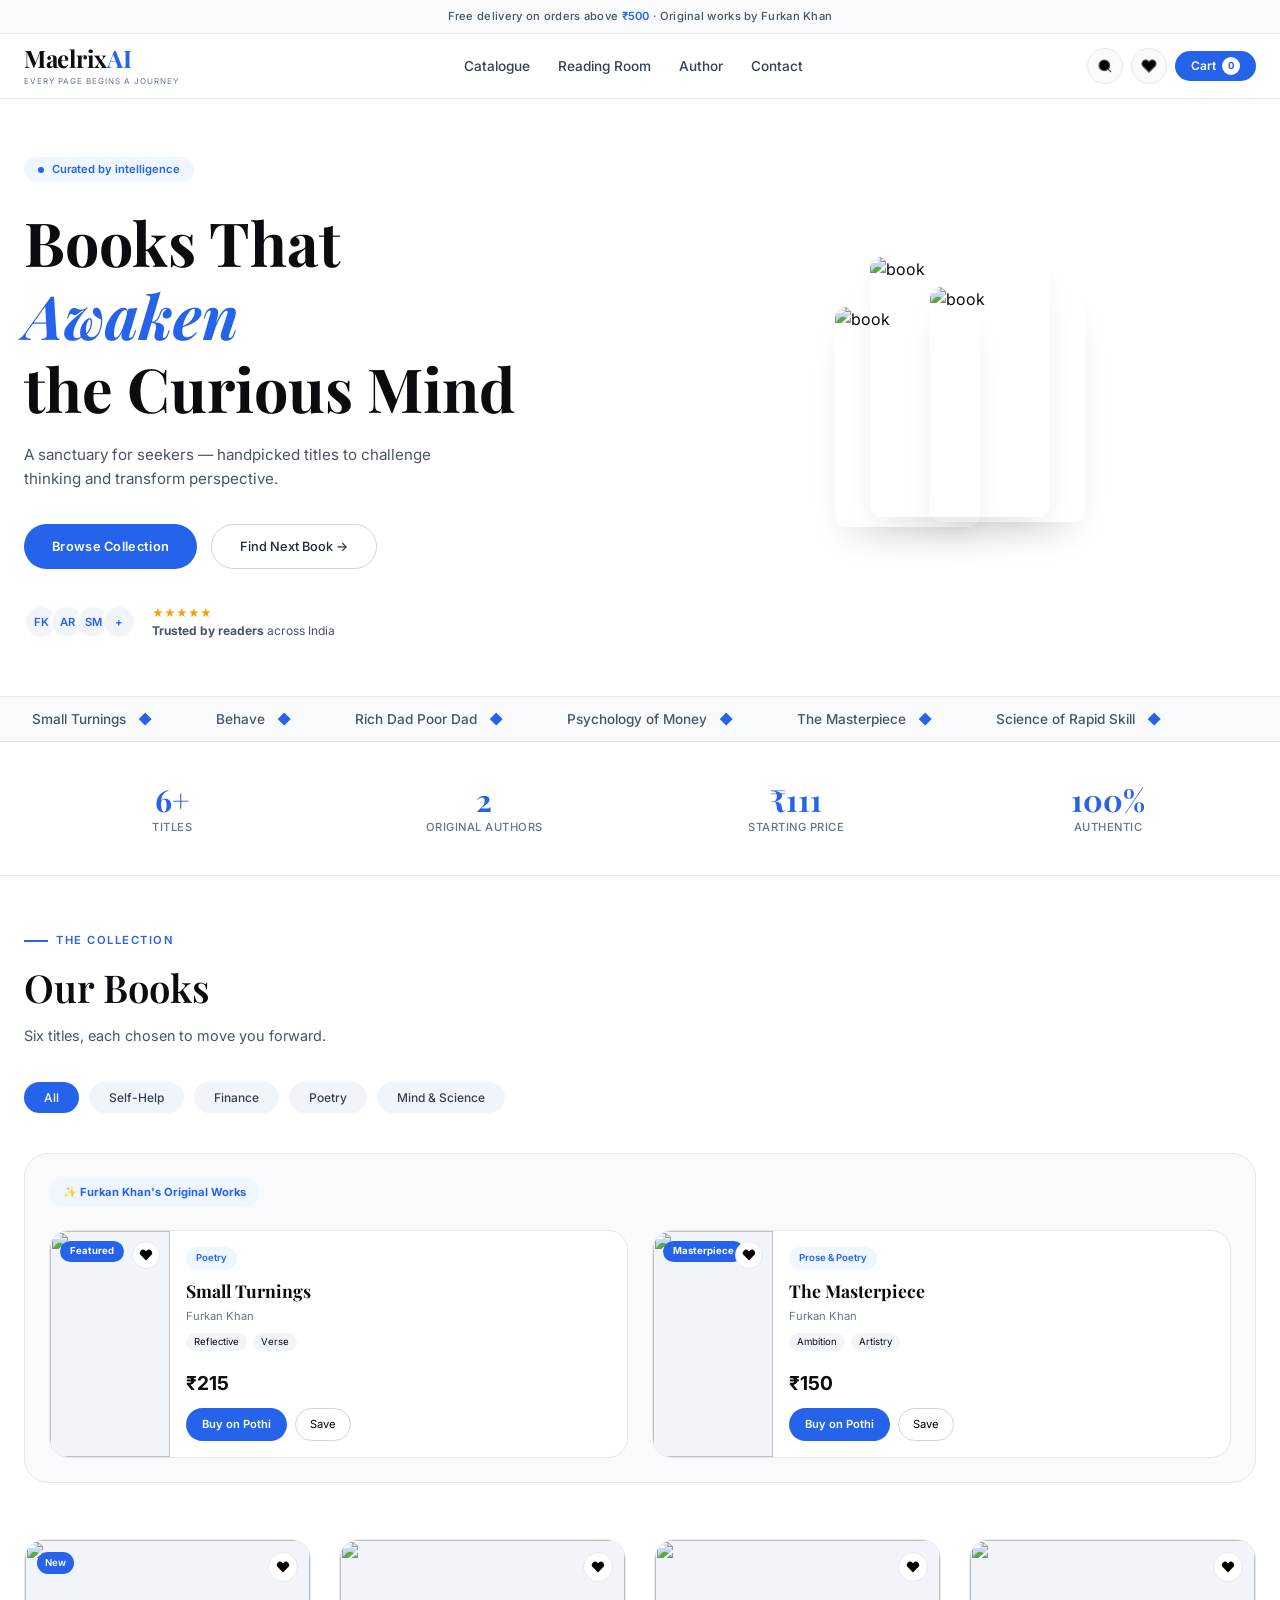
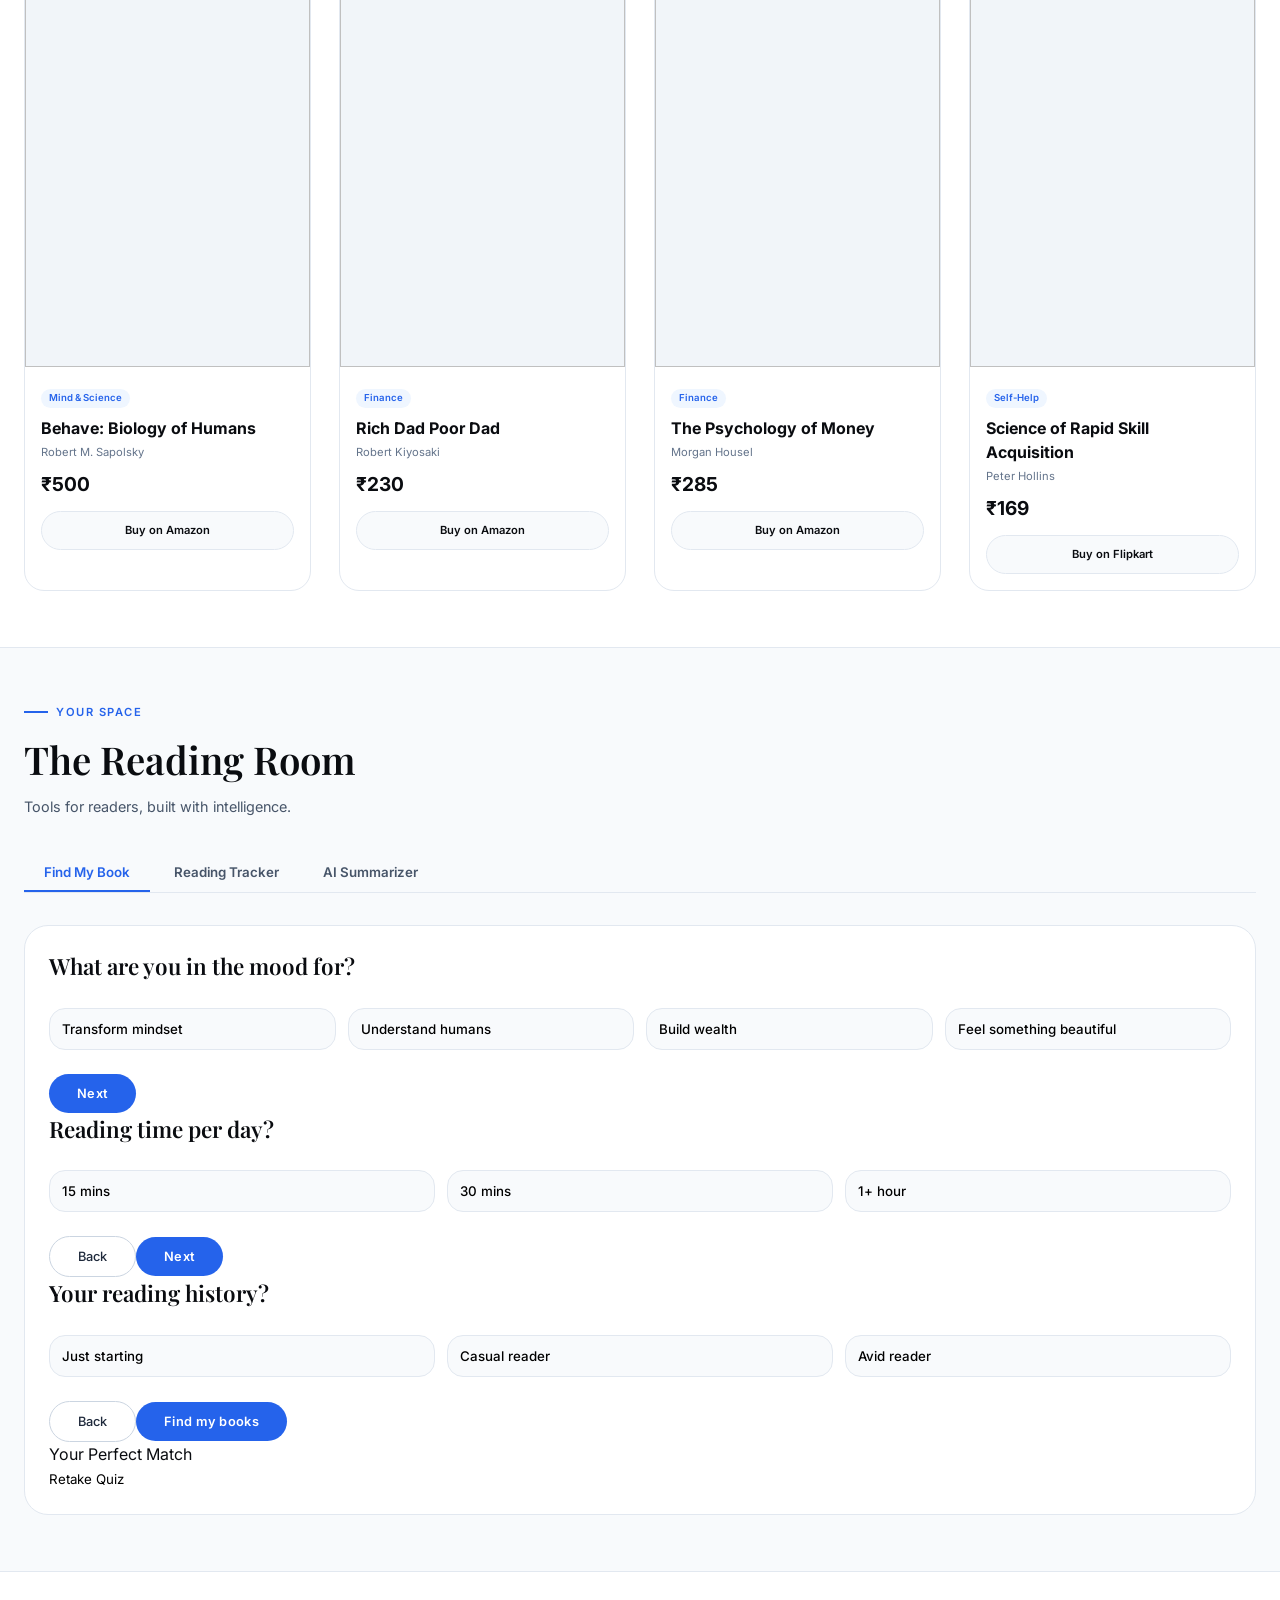
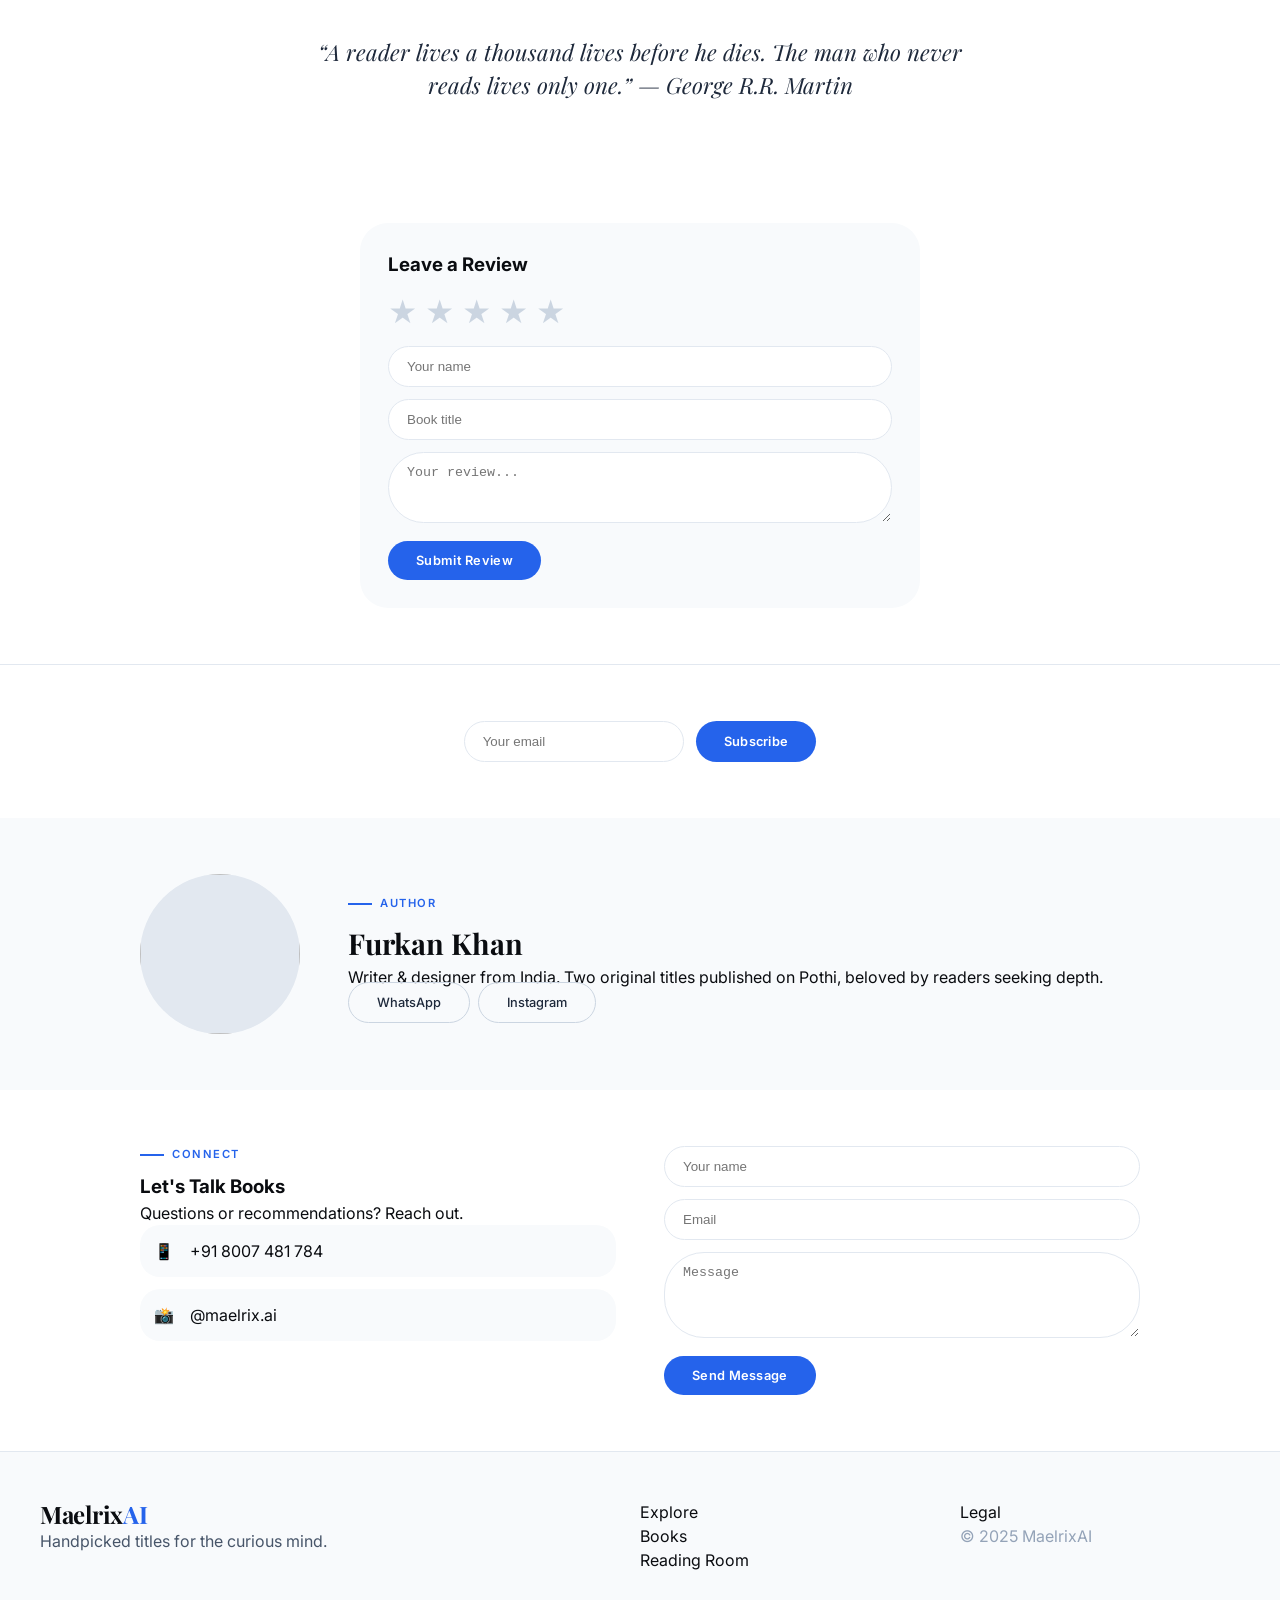
==== commit 6a6ef318: "Update print statement from 'Hello' to 'Goodbye'" ====
--- a/index.html
+++ b/index.html
@@ -4,7 +4,7 @@
 <meta charset="UTF-8">
 <meta name="viewport" content="width=device-width, initial-scale=1.0, maximum-scale=1.0, viewport-fit=cover">
 <title>MaelrixAI — The Book Store</title>
-<link href="https://fonts.googleapis.com/css2?family=Inter:opsz,wght@14..32,300;14..32,400;14..32,500;14..32,600;14..32,700&family=Playfair+Display:ital,wght@0,400;0,500;0,600;1,400;1,500&display=swap" rel="stylesheet">
+<link href="https://fonts.googleapis.com/css2?family=Inter:opsz,wght@14..32,300;14..32,400;14..32,500;14..32,600;14..32,700&family=Playfair+Display:ital,wght@0,400;0,500;0,600;0,700;1,400;1,500&display=swap" rel="stylesheet">
 <style>
 * {
   margin: 0;
@@ -18,9 +18,9 @@
   color: #0A0C10;
   line-height: 1.5;
   scroll-behavior: smooth;
-}
-
-/* Minimal, clean reset */
+  overflow-x: hidden;
+}
+
 a {
   text-decoration: none;
   color: inherit;
@@ -33,7 +33,6 @@
   font-family: inherit;
 }
 
-/* Scrollbar - subtle */
 ::-webkit-scrollbar {
   width: 5px;
 }
@@ -45,7 +44,6 @@
   border-radius: 6px;
 }
 
-/* Toast Notification */
 .toast {
   position: fixed;
   bottom: 28px;
@@ -66,22 +64,25 @@
   display: flex;
   align-items: center;
   gap: 8px;
+  white-space: nowrap;
 }
 .toast.show {
   opacity: 1;
   transform: translateX(-50%) translateY(0);
 }
-
-/* Scroll to top */
+@media (max-width: 500px) {
+  .toast { white-space: normal; max-width: 85%; text-align: center; }
+}
+
 .scroll-top {
   position: fixed;
   bottom: 24px;
   right: 24px;
-  width: 42px;
-  height: 42px;
-  background: white;
-  border: 1px solid #E2E8F0;
-  border-radius: 40px;
+  width: 44px;
+  height: 44px;
+  background: white;
+  border: 1px solid #E2E8F0;
+  border-radius: 44px;
   display: flex;
   align-items: center;
   justify-content: center;
@@ -91,7 +92,7 @@
   transition: all 0.2s ease;
   opacity: 0;
   transform: translateY(12px);
-  box-shadow: 0 4px 10px rgba(0,0,0,0.02);
+  box-shadow: 0 4px 12px rgba(0,0,0,0.04);
   z-index: 800;
 }
 .scroll-top.visible {
@@ -104,12 +105,11 @@
   border-color: #2563EB;
 }
 
-/* Announce bar */
 .announce-bar {
   background: #F8FAFC;
   border-bottom: 1px solid #E2E8F0;
   text-align: center;
-  padding: 8px 20px;
+  padding: 8px 16px;
   font-size: 0.7rem;
   font-weight: 500;
   letter-spacing: 0.3px;
@@ -120,7 +120,6 @@
   font-weight: 600;
 }
 
-/* Header - clean sticky */
 header {
   position: sticky;
   top: 0;
@@ -135,29 +134,31 @@
   display: flex;
   align-items: center;
   justify-content: space-between;
-  padding: 0 32px;
-  height: 68px;
+  padding: 0 24px;
+  height: 64px;
+  gap: 16px;
 }
 .logo-main {
   font-family: 'Playfair Display', serif;
-  font-size: 1.6rem;
+  font-size: 1.5rem;
   font-weight: 700;
   letter-spacing: -0.3px;
   color: #0A0C10;
+  line-height: 1.2;
 }
 .logo-main span {
   color: #2563EB;
 }
 .logo-tagline {
-  font-size: 0.55rem;
-  letter-spacing: 1.2px;
+  font-size: 0.5rem;
+  letter-spacing: 1px;
   text-transform: uppercase;
   color: #64748B;
   margin-top: 2px;
 }
 .header-nav {
   display: flex;
-  gap: 32px;
+  gap: 28px;
 }
 .header-nav a {
   font-size: 0.85rem;
@@ -170,13 +171,13 @@
 }
 .header-actions {
   display: flex;
-  gap: 12px;
+  gap: 8px;
   align-items: center;
 }
 .icon-btn {
-  width: 38px;
-  height: 38px;
-  border-radius: 40px;
+  width: 36px;
+  height: 36px;
+  border-radius: 36px;
   display: flex;
   align-items: center;
   justify-content: center;
@@ -199,19 +200,17 @@
 .cart-btn {
   display: flex;
   align-items: center;
-  gap: 8px;
-  padding: 8px 20px;
+  gap: 6px;
+  padding: 6px 16px;
   background: #2563EB;
   color: white;
   border-radius: 40px;
   font-size: 0.75rem;
   font-weight: 600;
-  letter-spacing: 0.3px;
   transition: all 0.2s;
 }
 .cart-btn:hover {
   background: #1D4ED8;
-  transform: translateY(-1px);
 }
 .cart-count {
   width: 18px;
@@ -243,7 +242,7 @@
   flex-direction: column;
   align-items: center;
   justify-content: center;
-  gap: 28px;
+  gap: 32px;
 }
 .mobile-nav.open {
   display: flex;
@@ -258,19 +257,18 @@
   position: absolute;
   top: 24px;
   right: 24px;
-  font-size: 1.6rem;
+  font-size: 1.8rem;
   background: none;
   border: none;
 }
 
-/* Hero Section */
 .hero {
   max-width: 1280px;
   margin: 0 auto;
   display: grid;
   grid-template-columns: 1fr 1fr;
   gap: 48px;
-  padding: 60px 32px;
+  padding: 56px 24px;
   align-items: center;
 }
 .hero-badge {
@@ -293,11 +291,11 @@
 }
 .hero-title {
   font-family: 'Playfair Display', serif;
-  font-size: clamp(2.4rem, 5vw, 4rem);
+  font-size: clamp(2rem, 5vw, 3.8rem);
   font-weight: 700;
   line-height: 1.2;
   color: #0A0C10;
-  margin-bottom: 20px;
+  margin-bottom: 18px;
 }
 .hero-title em {
   color: #2563EB;
@@ -353,6 +351,7 @@
   display: flex;
   align-items: center;
   gap: 16px;
+  flex-wrap: wrap;
 }
 .proof-avs {
   display: flex;
@@ -389,32 +388,25 @@
 }
 .hero-book-stack {
   position: relative;
-  width: 300px;
-  height: 380px;
+  width: 280px;
+  height: 360px;
 }
 .hb {
   position: absolute;
   border-radius: 12px;
   box-shadow: 0 20px 35px -12px rgba(0,0,0,0.12);
   overflow: hidden;
-  transition: transform 0.3s ease;
 }
 .hb img {
   width: 100%;
   height: 100%;
   object-fit: cover;
-}
-.hb-1 { width: 190px; height: 270px; top: 40px; left: 60px; z-index: 3; }
-.hb-2 { width: 165px; height: 245px; top: 70px; left: 120px; z-index: 2; }
-.hb-3 { width: 155px; height: 230px; top: 90px; left: 20px; z-index: 1; }
-.hero-book-stack:hover .hb-1 { transform: translateY(-8px); }
-.hero-book-stack:hover .hb-2 { transform: translateX(8px); }
-.hero-book-stack:hover .hb-3 { transform: translateX(-6px); }
-.hfb, .hfb2 {
-  display: none;
-}
-
-/* Marquee */
+  display: block;
+}
+.hb-1 { width: 180px; height: 260px; top: 40px; left: 50px; z-index: 3; }
+.hb-2 { width: 155px; height: 235px; top: 70px; left: 110px; z-index: 2; }
+.hb-3 { width: 145px; height: 220px; top: 90px; left: 15px; z-index: 1; }
+
 .marquee-wrap {
   background: #F8FAFC;
   border-top: 1px solid #E2E8F0;
@@ -435,7 +427,7 @@
   display: inline-flex;
   align-items: center;
   gap: 12px;
-  padding: 0 36px;
+  padding: 0 32px;
   font-size: 0.85rem;
   font-weight: 500;
   color: #475569;
@@ -444,11 +436,10 @@
   color: #2563EB;
 }
 
-/* Stats Strip */
 .stats-strip {
   background: white;
   border-bottom: 1px solid #E2E8F0;
-  padding: 32px 32px;
+  padding: 32px 24px;
 }
 .stats-inner {
   max-width: 1280px;
@@ -456,13 +447,14 @@
   display: grid;
   grid-template-columns: repeat(4, 1fr);
   text-align: center;
+  gap: 16px;
 }
 .stat-item {
-  padding: 12px;
+  padding: 8px;
 }
 .stat-num {
   font-family: 'Playfair Display', serif;
-  font-size: 2rem;
+  font-size: 1.9rem;
   font-weight: 700;
   color: #2563EB;
   line-height: 1.2;
@@ -475,14 +467,13 @@
   letter-spacing: 0.5px;
 }
 
-/* Sections */
 .section {
   max-width: 1280px;
   margin: 0 auto;
-  padding: 64px 32px;
+  padding: 56px 24px;
 }
 .section-head {
-  margin-bottom: 40px;
+  margin-bottom: 36px;
 }
 .section-label {
   font-size: 0.7rem;
@@ -503,7 +494,7 @@
 }
 .section-title {
   font-family: 'Playfair Display', serif;
-  font-size: clamp(1.8rem, 4vw, 2.5rem);
+  font-size: clamp(1.6rem, 4vw, 2.4rem);
   font-weight: 600;
   color: #0A0C10;
 }
@@ -515,8 +506,8 @@
 .filter-bar {
   display: flex;
   flex-wrap: wrap;
-  gap: 12px;
-  margin-bottom: 48px;
+  gap: 10px;
+  margin-bottom: 40px;
 }
 .filter-pill {
   padding: 8px 20px;
@@ -532,12 +523,11 @@
   color: white;
 }
 
-/* Own works spotlight (clean) */
 .own-works-spotlight {
   margin-bottom: 56px;
   background: #F8FAFC;
   border-radius: 24px;
-  padding: 32px;
+  padding: 24px;
   border: 1px solid #E2E8F0;
 }
 .ows-label {
@@ -550,11 +540,11 @@
   background: #EFF6FF;
   padding: 5px 14px;
   border-radius: 40px;
-  margin-bottom: 28px;
+  margin-bottom: 24px;
 }
 .own-works-grid {
   display: grid;
-  grid-template-columns: 1fr 1fr;
+  grid-template-columns: repeat(2, 1fr);
   gap: 24px;
 }
 .own-work-card {
@@ -566,19 +556,16 @@
   overflow: hidden;
   transition: box-shadow 0.2s;
 }
-.own-work-card:hover {
-  box-shadow: 0 12px 28px -8px rgba(0,0,0,0.08);
-  border-color: #CBD5E1;
-}
 .owc-cover {
   position: relative;
   background: #F1F5F9;
-  min-height: 200px;
+  min-height: 180px;
 }
 .owc-img {
   width: 100%;
   height: 100%;
   object-fit: cover;
+  display: block;
 }
 .owc-badge {
   position: absolute;
@@ -606,7 +593,7 @@
   cursor: pointer;
 }
 .owc-body {
-  padding: 18px;
+  padding: 16px;
   display: flex;
   flex-direction: column;
   justify-content: space-between;
@@ -623,7 +610,7 @@
 }
 .owc-title {
   font-family: 'Playfair Display', serif;
-  font-size: 1.2rem;
+  font-size: 1.1rem;
   font-weight: 700;
   margin: 4px 0;
 }
@@ -633,6 +620,7 @@
 }
 .owc-pills {
   display: flex;
+  flex-wrap: wrap;
   gap: 6px;
   margin: 8px 0;
 }
@@ -649,7 +637,7 @@
   margin: 10px 0;
 }
 .owc-price {
-  font-size: 1.3rem;
+  font-size: 1.2rem;
   font-weight: 700;
   color: #0A0C10;
 }
@@ -657,6 +645,7 @@
   display: flex;
   gap: 8px;
   margin-top: 8px;
+  flex-wrap: wrap;
 }
 .btn-buy-own {
   background: #2563EB;
@@ -671,13 +660,12 @@
 }
 .btn-save-sm {
   border: 1px solid #CBD5E1;
-  padding: 8px 12px;
+  padding: 8px 14px;
   border-radius: 40px;
   font-size: 0.7rem;
   background: white;
 }
 
-/* Books Grid */
 .books-grid {
   display: grid;
   grid-template-columns: repeat(auto-fill, minmax(230px, 1fr));
@@ -689,11 +677,6 @@
   border-radius: 20px;
   overflow: hidden;
   transition: all 0.2s;
-}
-.book-card:hover {
-  transform: translateY(-4px);
-  box-shadow: 0 20px 30px -12px rgba(0,0,0,0.08);
-  border-color: #CBD5E1;
 }
 .book-cover-wrap {
   position: relative;
@@ -705,15 +688,7 @@
   width: 100%;
   height: 100%;
   object-fit: cover;
-}
-.cover-placeholder {
-  display: flex;
-  flex-direction: column;
-  align-items: center;
-  justify-content: center;
-  height: 100%;
-  background: #EFF6FF;
-  color: #1E293B;
+  display: block;
 }
 .badge-chip {
   position: absolute;
@@ -751,6 +726,7 @@
   background: #EFF6FF;
   padding: 2px 8px;
   border-radius: 30px;
+  display: inline-block;
 }
 .book-title {
   font-weight: 700;
@@ -786,11 +762,7 @@
   color: white;
   border-color: #2563EB;
 }
-.quick-peek {
-  display: none;
-}
-
-/* Reading Room Tabs */
+
 .reading-room-section {
   background: #F8FAFC;
   border-top: 1px solid #E2E8F0;
@@ -799,16 +771,17 @@
 .reading-room-inner {
   max-width: 1280px;
   margin: 0 auto;
-  padding: 64px 32px;
+  padding: 56px 24px;
 }
 .reading-tabs {
   display: flex;
-  gap: 8px;
+  flex-wrap: wrap;
+  gap: 4px;
   border-bottom: 1px solid #E2E8F0;
-  margin-bottom: 40px;
+  margin-bottom: 32px;
 }
 .rtab {
-  padding: 12px 24px;
+  padding: 10px 20px;
   font-weight: 600;
   color: #475569;
   border-bottom: 2px solid transparent;
@@ -827,24 +800,24 @@
 .quiz-wrap, .tracker-wrap, .summarizer-wrap {
   background: white;
   border-radius: 24px;
-  padding: 32px;
+  padding: 24px;
   border: 1px solid #E2E8F0;
 }
 .quiz-question {
   font-family: 'Playfair Display', serif;
-  font-size: 1.5rem;
+  font-size: 1.4rem;
   font-weight: 600;
 }
 .quiz-options {
   display: grid;
-  grid-template-columns: 1fr 1fr;
+  grid-template-columns: repeat(auto-fit, minmax(180px, 1fr));
   gap: 12px;
   margin: 24px 0;
 }
 .quiz-option {
   background: #F8FAFC;
   border: 1px solid #E2E8F0;
-  padding: 14px;
+  padding: 12px;
   border-radius: 16px;
   text-align: left;
   font-weight: 500;
@@ -858,8 +831,10 @@
   align-items: center;
   gap: 14px;
   background: #F8FAFC;
-  padding: 16px;
+  padding: 14px;
   border-radius: 16px;
+  margin-bottom: 12px;
+  flex-wrap: wrap;
 }
 .pi-bar {
   flex: 1;
@@ -872,6 +847,18 @@
   height: 6px;
   border-radius: 10px;
 }
+.add-book-row {
+  display: flex;
+  gap: 12px;
+  margin-top: 20px;
+  flex-wrap: wrap;
+}
+.add-book-input {
+  flex: 1;
+  border: 1px solid #E2E8F0;
+  border-radius: 40px;
+  padding: 12px 18px;
+}
 .btn-add, .btn-summarize {
   background: #2563EB;
   color: white;
@@ -879,20 +866,50 @@
   border-radius: 40px;
   font-weight: 600;
 }
-.add-book-input, .nl-input, .cf-input {
-  border: 1px solid #E2E8F0;
-  border-radius: 40px;
-  padding: 12px 18px;
-  background: white;
+.sum-select-row {
+  display: flex;
+  flex-wrap: wrap;
+  gap: 8px;
+  margin-bottom: 16px;
+}
+.sum-book-chip {
+  background: #F1F5F9;
+  padding: 6px 16px;
+  border-radius: 40px;
+  font-size: 0.8rem;
+}
+.sum-book-chip.active {
+  background: #2563EB;
+  color: white;
+}
+.sum-len-btn {
+  background: #F1F5F9;
+  padding: 6px 14px;
+  border-radius: 40px;
+  margin-right: 8px;
+}
+.sum-len-btn.active {
+  background: #2563EB;
+  color: white;
+}
+.sum-output {
+  margin-top: 20px;
+  background: #F8FAFC;
+  padding: 20px;
+  border-radius: 20px;
+  display: none;
+}
+.sum-output.visible {
+  display: block;
 }
 .quote-section {
   background: white;
   text-align: center;
-  padding: 80px 32px;
+  padding: 64px 24px;
 }
 .quote-text {
   font-family: 'Playfair Display', serif;
-  font-size: 1.6rem;
+  font-size: 1.4rem;
   color: #1E293B;
   max-width: 700px;
   margin: 0 auto;
@@ -900,35 +917,57 @@
 }
 .review-section {
   background: white;
-  padding: 64px 32px;
+  padding: 56px 24px;
 }
 .review-form-wrap {
   background: #F8FAFC;
   border-radius: 28px;
-  padding: 32px;
+  padding: 28px;
   max-width: 560px;
+  margin: 0 auto;
+}
+.star-picker {
+  display: flex;
+  gap: 8px;
+  margin: 16px 0;
 }
 .star-btn {
-  font-size: 1.6rem;
+  font-size: 1.8rem;
   color: #CBD5E1;
   transition: color 0.1s;
 }
 .star-btn.lit {
   color: #F59E0B;
 }
+.cf-input {
+  width: 100%;
+  border: 1px solid #E2E8F0;
+  border-radius: 40px;
+  padding: 12px 18px;
+  margin-bottom: 12px;
+  background: white;
+}
 .newsletter-section {
   background: white;
   border-top: 1px solid #E2E8F0;
-  padding: 64px 32px;
+  padding: 56px 24px;
+  text-align: center;
 }
 .nl-form {
   display: flex;
   gap: 12px;
   justify-content: center;
+  flex-wrap: wrap;
+}
+.nl-input {
+  min-width: 220px;
+  border: 1px solid #E2E8F0;
+  border-radius: 40px;
+  padding: 12px 18px;
 }
 .author-section {
   background: #F8FAFC;
-  padding: 64px 32px;
+  padding: 56px 24px;
 }
 .author-inner {
   max-width: 1000px;
@@ -936,22 +975,24 @@
   display: flex;
   gap: 48px;
   align-items: center;
+  flex-wrap: wrap;
 }
 .author-photo-wrap {
-  width: 180px;
-  height: 180px;
+  width: 160px;
+  height: 160px;
   border-radius: 50%;
   background: #E2E8F0;
   overflow: hidden;
+  flex-shrink: 0;
 }
 .author-name {
   font-family: 'Playfair Display', serif;
-  font-size: 2rem;
+  font-size: 1.8rem;
   font-weight: 700;
 }
 .contact-section {
   background: white;
-  padding: 64px 32px;
+  padding: 56px 24px;
 }
 .contact-inner {
   max-width: 1000px;
@@ -972,11 +1013,11 @@
 footer {
   background: #F8FAFC;
   border-top: 1px solid #E2E8F0;
-  padding: 48px 32px;
+  padding: 48px 24px;
 }
 .footer-grid {
   display: grid;
-  grid-template-columns: 2fr 1fr 1fr 1fr;
+  grid-template-columns: 2fr 1fr 1fr;
   gap: 40px;
   max-width: 1200px;
   margin: 0 auto;
@@ -986,38 +1027,38 @@
   .hero-right { display: none; }
   .header-nav { display: none; }
   .ham-btn { display: flex; align-items: center; justify-content: center; }
-  .stats-inner { grid-template-columns: 1fr 1fr; gap: 16px; }
+  .stats-inner { grid-template-columns: repeat(2, 1fr); }
   .own-works-grid { grid-template-columns: 1fr; }
-  .books-grid { grid-template-columns: repeat(2, 1fr); }
-  .contact-inner { grid-template-columns: 1fr; }
-  .author-inner { flex-direction: column; text-align: center; }
-  .footer-grid { grid-template-columns: 1fr 1fr; }
+  .books-grid { gap: 20px; }
+  .contact-inner { grid-template-columns: 1fr; gap: 32px; }
+  .author-inner { flex-direction: column; text-align: center; justify-content: center; }
+  .footer-grid { grid-template-columns: 1fr 1fr; gap: 28px; }
 }
 @media (max-width: 550px) {
+  .section, .reading-room-inner, .stats-strip, .quote-section, .review-section, .newsletter-section, .author-section, .contact-section, footer {
+    padding-left: 16px;
+    padding-right: 16px;
+  }
+  .header-inner { padding: 0 12px; }
   .books-grid { grid-template-columns: 1fr; }
   .quiz-options { grid-template-columns: 1fr; }
+  .own-work-card { grid-template-columns: 100px 1fr; }
+  .owc-title { font-size: 1rem; }
+  .footer-grid { grid-template-columns: 1fr; text-align: center; }
+  .hero-ctas .btn-primary, .hero-ctas .btn-outline { width: 100%; justify-content: center; }
+  .nl-form { flex-direction: column; align-items: stretch; }
+  .nl-input { width: 100%; }
+  .rtab { padding: 8px 12px; font-size: 0.7rem; }
 }
 </style>
 </head>
 <body>
 <div class="toast" id="toast"><span id="toast-icon">📘</span><span id="toast-msg"></span></div>
 <button class="scroll-top" id="scrollTop" onclick="window.scrollTo({top:0,behavior:'smooth'})">↑</button>
-<nav class="mobile-nav" id="mobileNav">
-  <button class="mobile-nav-close" onclick="closeMobileNav()">✕</button>
-  <a href="#books" onclick="closeMobileNav()">Catalogue</a>
-  <a href="#reading-room" onclick="closeMobileNav()">Reading Room</a>
-  <a href="#author" onclick="closeMobileNav()">Author</a>
-  <a href="#contact" onclick="closeMobileNav()">Contact</a>
-</nav>
-<div class="announce-bar">Free delivery on orders above <span>₹500</span> · Original works by Furkan Khan exclusively on Pothi</div>
-<header>
-  <div class="header-inner">
-    <div class="logo-wrap"><div class="logo-main">Maelrix<span>AI</span></div><div class="logo-tagline">Every page begins a journey</div></div>
-    <nav class="header-nav"><a href="#books">Catalogue</a><a href="#reading-room">Reading Room</a><a href="#author">Author</a><a href="#contact">Contact</a></nav>
-    <div class="header-actions"><button class="icon-btn" onclick="showToast('🔍','Search coming soon!')"><svg viewBox="0 0 24 24"><circle cx="11" cy="11" r="8"/><line x1="21" y1="21" x2="16.65" y2="16.65"/></svg></button><button class="icon-btn" onclick="showToast('❤️','Wishlist coming soon!')"><svg viewBox="0 0 24 24"><path d="M20.84 4.61a5.5 5.5 0 0 0-7.78 0L12 5.67l-1.06-1.06a5.5 5.5 0 0 0-7.78 7.78l1.06 1.06L12 21.23l7.78-7.78 1.06-1.06a5.5 5.5 0 0 0 0-7.78z"/></svg></button><button class="cart-btn" onclick="showToast('🛒','Cart feature coming soon!')"><span>Cart</span><div class="cart-count">0</div></button><button class="ham-btn" onclick="document.getElementById('mobileNav').classList.add('open')">☰</button></div>
-  </div>
-</header>
-<section class="hero"><div class="hero-left"><div class="hero-badge"><div class="badge-dot"></div>Curated by intelligence</div><h1 class="hero-title">Books That<br><em>Awaken</em><br><span class="hl2">the Curious Mind</span></h1><p class="hero-desc">A sanctuary for seekers — handpicked titles to challenge thinking and transform perspective.</p><div class="hero-ctas"><a href="#books" class="btn-primary">Browse Collection</a><a href="#reading-room" class="btn-outline">Find Your Next Book →</a></div><div class="hero-proof"><div class="proof-avs"><div class="proof-av">FK</div><div class="proof-av">AR</div><div class="proof-av">SM</div><div class="proof-av">+</div></div><div class="proof-txt"><div class="proof-stars">★★★★★</div><strong>Trusted by readers</strong> across India</div></div></div><div class="hero-right"><div class="hero-book-stack"><div class="hb hb-3"><img src="https://cdn.jsdelivr.net/gh/furkankhab/book@main/book4.png" alt="book"></div><div class="hb hb-2"><img src="https://cdn.jsdelivr.net/gh/furkankhab/book@main/book3.png" alt="book"></div><div class="hb hb-1"><img src="https://raw.githubusercontent.com/furkankhab/book/main/book1.png" alt="book"></div></div></div></section>
+<nav class="mobile-nav" id="mobileNav"><button class="mobile-nav-close" onclick="closeMobileNav()">✕</button><a href="#books" onclick="closeMobileNav()">Catalogue</a><a href="#reading-room" onclick="closeMobileNav()">Reading Room</a><a href="#author" onclick="closeMobileNav()">Author</a><a href="#contact" onclick="closeMobileNav()">Contact</a></nav>
+<div class="announce-bar">Free delivery on orders above <span>₹500</span> · Original works by Furkan Khan</div>
+<header><div class="header-inner"><div class="logo-wrap"><div class="logo-main">Maelrix<span>AI</span></div><div class="logo-tagline">Every page begins a journey</div></div><nav class="header-nav"><a href="#books">Catalogue</a><a href="#reading-room">Reading Room</a><a href="#author">Author</a><a href="#contact">Contact</a></nav><div class="header-actions"><button class="icon-btn" onclick="showToast('🔍','Search soon')"><svg viewBox="0 0 24 24"><circle cx="11" cy="11" r="8"/><line x1="21" y1="21" x2="16.65" y2="16.65"/></svg></button><button class="icon-btn" onclick="showToast('❤️','Wishlist')"><svg viewBox="0 0 24 24"><path d="M20.84 4.61a5.5 5.5 0 0 0-7.78 0L12 5.67l-1.06-1.06a5.5 5.5 0 0 0-7.78 7.78l1.06 1.06L12 21.23l7.78-7.78 1.06-1.06a5.5 5.5 0 0 0 0-7.78z"/></svg></button><button class="cart-btn" onclick="showToast('🛒','Cart soon')"><span>Cart</span><div class="cart-count">0</div></button><button class="ham-btn" onclick="document.getElementById('mobileNav').classList.add('open')">☰</button></div></div></header>
+<section class="hero"><div class="hero-left"><div class="hero-badge"><div class="badge-dot"></div>Curated by intelligence</div><h1 class="hero-title">Books That<br><em>Awaken</em><br><span class="hl2">the Curious Mind</span></h1><p class="hero-desc">A sanctuary for seekers — handpicked titles to challenge thinking and transform perspective.</p><div class="hero-ctas"><a href="#books" class="btn-primary">Browse Collection</a><a href="#reading-room" class="btn-outline">Find Next Book →</a></div><div class="hero-proof"><div class="proof-avs"><div class="proof-av">FK</div><div class="proof-av">AR</div><div class="proof-av">SM</div><div class="proof-av">+</div></div><div class="proof-txt"><div class="proof-stars">★★★★★</div><strong>Trusted by readers</strong> across India</div></div></div><div class="hero-right"><div class="hero-book-stack"><div class="hb hb-3"><img src="https://cdn.jsdelivr.net/gh/furkankhab/book@main/book4.png" alt="book"></div><div class="hb hb-2"><img src="https://cdn.jsdelivr.net/gh/furkankhab/book@main/book3.png" alt="book"></div><div class="hb hb-1"><img src="https://raw.githubusercontent.com/furkankhab/book/main/book1.png" alt="book"></div></div></div></section>
 <div class="marquee-wrap"><div class="marquee-inner"><span class="marquee-item">Small Turnings <span class="msep">◆</span></span><span class="marquee-item">Behave <span class="msep">◆</span></span><span class="marquee-item">Rich Dad Poor Dad <span class="msep">◆</span></span><span class="marquee-item">Psychology of Money <span class="msep">◆</span></span><span class="marquee-item">The Masterpiece <span class="msep">◆</span></span><span class="marquee-item">Science of Rapid Skill <span class="msep">◆</span></span></div></div>
 <div class="stats-strip"><div class="stats-inner"><div class="stat-item"><div class="stat-num">6+</div><div class="stat-label">Titles</div></div><div class="stat-item"><div class="stat-num">2</div><div class="stat-label">Original Authors</div></div><div class="stat-item"><div class="stat-num">₹111</div><div class="stat-label">Starting Price</div></div><div class="stat-item"><div class="stat-num">100%</div><div class="stat-label">Authentic</div></div></div></div>
 <section class="section" id="books"><div class="section-head"><div class="section-label">The Collection</div><h2 class="section-title">Our Books</h2><p class="section-sub">Six titles, each chosen to move you forward.</p></div><div class="filter-bar"><button class="filter-pill active" data-filter="all">All</button><button class="filter-pill" data-filter="self-help">Self-Help</button><button class="filter-pill" data-filter="finance">Finance</button><button class="filter-pill" data-filter="poetry">Poetry</button><button class="filter-pill" data-filter="mind">Mind & Science</button></div>
@@ -1039,20 +1080,20 @@
 <script>
 function showToast(icon,msg){let t=document.getElementById('toast');document.getElementById('toast-icon').textContent=icon;document.getElementById('toast-msg').textContent=msg;t.classList.add('show');setTimeout(()=>t.classList.remove('show'),2500);}
 function closeMobileNav(){document.getElementById('mobileNav').classList.remove('open');}
-function toggleWishlist(btn,title){if(btn){btn.classList.toggle('active');let added=btn.classList.contains('active');showToast(added?'❤️':'🤍',added?`${title} saved`:`${title} removed`);}else showToast('❤️',`${title} saved!`);}
+function toggleWishlist(btn,title){if(btn){btn.classList.toggle('active');showToast(btn.classList.contains('active')?'❤️':'🤍',`${title} ${btn.classList.contains('active')?'saved':'removed'}`);}else showToast('❤️',`${title} saved!`);}
 document.querySelectorAll('.filter-pill').forEach(p=>p.addEventListener('click',function(){document.querySelectorAll('.filter-pill').forEach(p=>p.classList.remove('active'));this.classList.add('active');let f=this.dataset.filter;document.querySelectorAll('.book-card').forEach(c=>{if(f==='all'||c.dataset.genre===f)c.style.display='';else c.style.display='none';});}));
 function switchTab(btn,id){document.querySelectorAll('.rtab').forEach(t=>t.classList.remove('active'));document.querySelectorAll('.rtab-content').forEach(c=>c.classList.remove('active'));btn.classList.add('active');document.getElementById(id).classList.add('active');}
 let quizAnswers={};
 function selectOpt(btn,key,val){let parent=btn.closest('.quiz-options');parent.querySelectorAll('.quiz-option').forEach(b=>b.classList.remove('selected'));btn.classList.add('selected');quizAnswers[key]=val;}
 function nextQuiz(step){document.getElementById('q-step-'+step).classList.remove('active');document.getElementById('q-step-'+(step+1)).classList.add('active');}
 function prevQuiz(step){document.getElementById('q-step-'+step).classList.remove('active');document.getElementById('q-step-'+(step-1)).classList.add('active');}
-function showQuizResult(){document.getElementById('q-step-3').classList.remove('active');document.getElementById('q-result').classList.add('active');let mood=quizAnswers.mood||'transform';let recsMap={transform:[{t:'Small Turnings',a:'Furkan Khan'},{t:'Science of Rapid Skill Acquisition',a:'Peter Hollins'},{t:'Rich Dad Poor Dad',a:'Kiyosaki'}],understand:[{t:'Behave',a:'Sapolsky'},{t:'Psychology of Money',a:'Housel'}],wealth:[{t:'Rich Dad Poor Dad'},{t:'Psychology of Money'}],feel:[{t:'Small Turnings'},{t:'The Masterpiece'}]};let recs=recsMap[mood];document.getElementById('quiz-recs').innerHTML=recs.map(r=>`<div class="qrc"><div class="qrc-title">${r.t}</div><div>${r.a||''}</div></div>`).join('');}
+function showQuizResult(){document.getElementById('q-step-3').classList.remove('active');document.getElementById('q-result').classList.add('active');let mood=quizAnswers.mood||'transform';let recsMap={transform:[{t:'Small Turnings'},{t:'Science of Rapid Skill Acquisition'}],understand:[{t:'Behave'},{t:'Psychology of Money'}],wealth:[{t:'Rich Dad Poor Dad'},{t:'Psychology of Money'}],feel:[{t:'Small Turnings'},{t:'The Masterpiece'}]};let recs=recsMap[mood];document.getElementById('quiz-recs').innerHTML=recs.map(r=>`<div class="qrc"><div class="qrc-title">${r.t}</div></div>`).join('');}
 function retakeQuiz(){document.getElementById('q-result').classList.remove('active');document.getElementById('q-step-1').classList.add('active');Object.keys(quizAnswers).forEach(k=>delete quizAnswers[k]);}
-function addBook(){let inp=document.getElementById('add-book-input');if(inp.value.trim()){showToast('📚',`${inp.value.trim()} added to tracker`);inp.value='';}}
+function addBook(){let inp=document.getElementById('add-book-input');if(inp.value.trim()){showToast('📚',`${inp.value.trim()} added`);inp.value='';}}
 let currentBook='Small Turnings',currentLen='brief';
 function selectSumBook(btn,book){document.querySelectorAll('.sum-book-chip').forEach(b=>b.classList.remove('active'));btn.classList.add('active');currentBook=book;}
 function selectLen(btn,len){document.querySelectorAll('.sum-len-btn').forEach(b=>b.classList.remove('active'));btn.classList.add('active');currentLen=len;}
-function generateSummary(){let out=document.getElementById('sum-output');out.innerHTML='<div>✨ Generating summary...</div>';out.classList.add('visible');setTimeout(()=>{let s={brief:'Insightful overview focused on core ideas.',detailed:'Deep dive into themes and practical wisdom.'};out.innerHTML=`<div><strong>${currentBook}</strong><p>${s[currentLen]||'Key insights: timeless principles for growth.'}</p></div>`;},800);}
+function generateSummary(){let out=document.getElementById('sum-output');out.innerHTML='<div>✨ Generating summary...</div>';out.classList.add('visible');setTimeout(()=>{let text=currentLen==='brief'?'Insightful overview of core themes.':currentLen==='detailed'?'Deep analysis of characters and narrative.':'Key principles and practical lessons.';out.innerHTML=`<div><strong>${currentBook}</strong><p>${text}</p></div>`;},700);}
 let currentRating=0;
 function setRating(n){currentRating=n;document.querySelectorAll('.star-btn').forEach((btn,i)=>{btn.classList.toggle('lit',i<n);});}
 function submitReview(){let n=document.getElementById('rev-name').value.trim();if(!n)return showToast('⚠️','Name required');showToast('🌟','Thank you for your review!');document.getElementById('rev-name').value='';document.getElementById('rev-book').value='';document.getElementById('rev-text').value='';setRating(0);}
